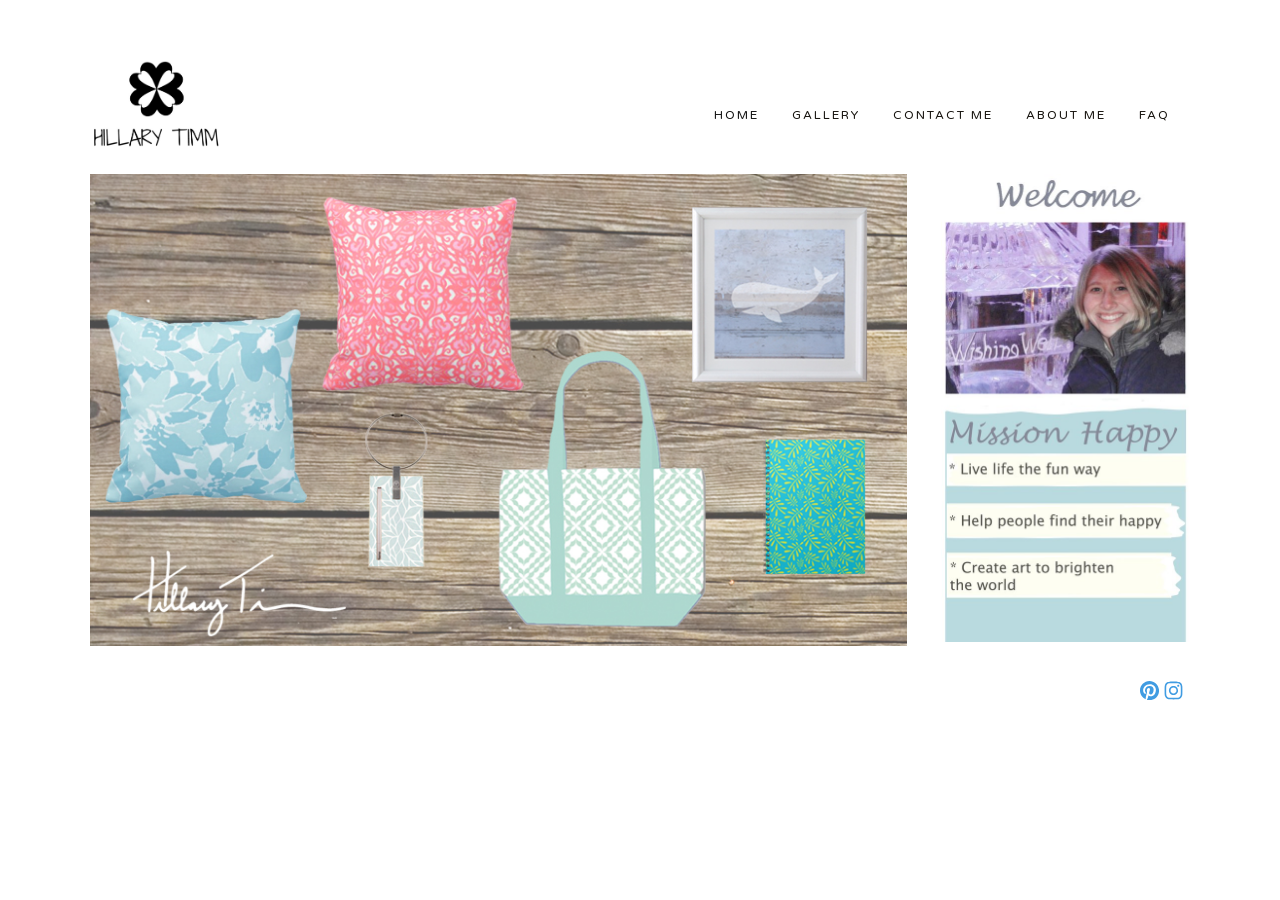
==== index.html @ 443a9457 "Add files via upload" ====
<!doctype html>
<html xmlns:og="http://opengraphprotocol.org/schema/" xmlns:fb="http://www.facebook.com/2008/fbml" lang="en-US" >

<head>
  <meta http-equiv="X-UA-Compatible" content="IE=edge,chrome=1">
  
  <meta name="viewport" content="initial-scale=1">
  
  <!-- This is Squarespace. --><!-- hillary-timm-cglc -->
<!--<base href="">-->
<meta charset="utf-8" />
<title>Hillary Timm Art- Abstract Landscapes, Ocean Paintings, Floral Patterns &amp; Happiness Blog</title>
<meta http-equiv="Accept-CH" content="Sec-CH-UA-Platform-Version, Sec-CH-UA-Model" /><link rel="icon" type="image/x-icon" href="../images.squarespace-cdn.com/content/v1/519a6459e4b089748334a976/1371354150783-8NA0B763M0FWUI7TB2IR/favicon.ico%EF%B9%96format=100w.png"/>
<link rel="canonical" href="index.html"/>
<meta property="og:site_name" content="Hillary Timm Art- Abstract Landscapes, Ocean Paintings, Floral Patterns &amp; Happiness Blog"/>
<meta property="og:title" content="Hillary Timm Art- Abstract Landscapes, Ocean Paintings, Floral Patterns &amp; Happiness Blog"/>
<meta property="og:url" content="http://hillarytimm.com"/>
<meta property="og:type" content="website"/>
<meta property="og:description" content="Hillary Timm's Art &amp; Happines Blog - Floral, Ocean, and Abstract paintings &amp; patterns to brighten your home."/>
<meta property="og:image" content="../images.squarespace-cdn.com/content/519a6459e4b089748334a976/1371352616609-HED6QHQBAITQ2CLK4DFD/Logo_NameBottom%EF%B9%96content-type=image%EA%A4%B7jpeg.jpg"/>
<meta property="og:image:width" content="629"/>
<meta property="og:image:height" content="447"/>
<meta itemprop="name" content="Hillary Timm Art- Abstract Landscapes, Ocean Paintings, Floral Patterns &amp; Happiness Blog"/>
<meta itemprop="url" content="http://hillarytimm.com"/>
<meta itemprop="description" content="Hillary Timm's Art &amp; Happines Blog - Floral, Ocean, and Abstract paintings &amp; patterns to brighten your home."/>
<meta itemprop="thumbnailUrl" content="../images.squarespace-cdn.com/content/519a6459e4b089748334a976/1371352616609-HED6QHQBAITQ2CLK4DFD/Logo_NameBottom%EF%B9%96content-type=image%EA%A4%B7jpeg.jpg"/>
<link rel="image_src" href="../images.squarespace-cdn.com/content/519a6459e4b089748334a976/1371352616609-HED6QHQBAITQ2CLK4DFD/Logo_NameBottom%EF%B9%96content-type=image%EA%A4%B7jpeg.jpg" />
<meta itemprop="image" content="../images.squarespace-cdn.com/content/519a6459e4b089748334a976/1371352616609-HED6QHQBAITQ2CLK4DFD/Logo_NameBottom%EF%B9%96content-type=image%EA%A4%B7jpeg.jpg"/>
<meta name="twitter:title" content="Hillary Timm Art- Abstract Landscapes, Ocean Paintings, Floral Patterns &amp; Happiness Blog"/>
<meta name="twitter:image" content="../images.squarespace-cdn.com/content/519a6459e4b089748334a976/1371352616609-HED6QHQBAITQ2CLK4DFD/Logo_NameBottom%EF%B9%96content-type=image%EA%A4%B7jpeg.jpg"/>
<meta name="twitter:url" content="http://hillarytimm.com"/>
<meta name="twitter:card" content="summary"/>
<meta name="twitter:description" content="Hillary Timm's Art &amp; Happines Blog - Floral, Ocean, and Abstract paintings &amp; patterns to brighten your home."/>
<meta name="description" content="Hillary Timm's Art &amp; Happines Blog - Floral, Ocean, and Abstract paintings 
&amp; patterns to brighten your home." />
<link rel="preconnect" href="../images.squarespace-cdn.com/index.txt">
<link rel="preconnect" href="https://use.typekit.net">
<link rel="preconnect" href="https://p.typekit.net">
<script type="text/javascript" src="../use.typekit.net/ik/[base64].js" async fetchpriority="high" onload="try{Typekit.load();}catch(e){} document.documentElement.classList.remove('wf-loading');"></script>
<script>document.documentElement.classList.add('wf-loading')</script>
<style>@keyframes fonts-loading { 0%, 99% { color: transparent; } } html.wf-loading * { animation: fonts-loading 3s; }</style>
<link rel="preconnect" href="https://fonts.gstatic.com">
<link rel="stylesheet" href="../fonts.googleapis.com/css2%EF%B9%96family=Varela+Round%EF%B9%95ital,wght@0,400&amp;family=Shadows+Into+Light%EF%B9%95ital,wght@0,400.css"><script type="text/javascript" defer="true" nomodule="nomodule" src="../assets.squarespace.com/@sqs/polyfiller/1.6/legacy.js"></script>
<script type="text/javascript" defer="true" src="../assets.squarespace.com/@sqs/polyfiller/1.6/modern.js"></script>
<script type="text/javascript">SQUARESPACE_ROLLUPS = {};</script>
<script>(function(rollups, name) { if (!rollups[name]) { rollups[name] = {}; } rollups[name].js = ["//assets.squarespace.com/universal/scripts-compressed/extract-css-runtime-b59c148af84c1de5-min.en-US.js"]; })(SQUARESPACE_ROLLUPS, 'squarespace-extract_css_runtime');</script>
<script src="../assets.squarespace.com/universal/scripts-compressed/extract-css-runtime-b59c148af84c1de5-min.en-US.js" defer ></script><script>(function(rollups, name) { if (!rollups[name]) { rollups[name] = {}; } rollups[name].js = ["//assets.squarespace.com/universal/scripts-compressed/extract-css-moment-js-vendor-6f2a1f6ec9a41489-min.en-US.js"]; })(SQUARESPACE_ROLLUPS, 'squarespace-extract_css_moment_js_vendor');</script>
<script src="../assets.squarespace.com/universal/scripts-compressed/extract-css-moment-js-vendor-6f2a1f6ec9a41489-min.en-US.js" defer ></script><script>(function(rollups, name) { if (!rollups[name]) { rollups[name] = {}; } rollups[name].js = ["//assets.squarespace.com/universal/scripts-compressed/cldr-resource-pack-7a2fb19c02b976ee-min.en-US.js"]; })(SQUARESPACE_ROLLUPS, 'squarespace-cldr_resource_pack');</script>
<script src="../assets.squarespace.com/universal/scripts-compressed/cldr-resource-pack-7a2fb19c02b976ee-min.en-US.js" defer ></script><script>(function(rollups, name) { if (!rollups[name]) { rollups[name] = {}; } rollups[name].js = ["//assets.squarespace.com/universal/scripts-compressed/common-vendors-stable-fbd854d40b0804b7-min.en-US.js"]; })(SQUARESPACE_ROLLUPS, 'squarespace-common_vendors_stable');</script>
<script src="../assets.squarespace.com/universal/scripts-compressed/common-vendors-stable-fbd854d40b0804b7-min.en-US.js" defer ></script><script>(function(rollups, name) { if (!rollups[name]) { rollups[name] = {}; } rollups[name].js = ["//assets.squarespace.com/universal/scripts-compressed/common-vendors-e53e2305d3856d4d-min.en-US.js"]; })(SQUARESPACE_ROLLUPS, 'squarespace-common_vendors');</script>
<script src="../assets.squarespace.com/universal/scripts-compressed/common-vendors-e53e2305d3856d4d-min.en-US.js" defer ></script><script>(function(rollups, name) { if (!rollups[name]) { rollups[name] = {}; } rollups[name].js = ["//assets.squarespace.com/universal/scripts-compressed/common-8cd6a9c98cdcc79b-min.en-US.js"]; })(SQUARESPACE_ROLLUPS, 'squarespace-common');</script>
<script src="../assets.squarespace.com/universal/scripts-compressed/common-8cd6a9c98cdcc79b-min.en-US.js" defer ></script><script>(function(rollups, name) { if (!rollups[name]) { rollups[name] = {}; } rollups[name].js = ["//assets.squarespace.com/universal/scripts-compressed/performance-dc0c805d405b89d8-min.en-US.js"]; })(SQUARESPACE_ROLLUPS, 'squarespace-performance');</script>
<script src="../assets.squarespace.com/universal/scripts-compressed/performance-dc0c805d405b89d8-min.en-US.js" defer ></script><script data-name="static-context">Static = window.Static || {}; Static.SQUARESPACE_CONTEXT = {"betaFeatureFlags":["campaigns_discount_section_in_blasts","marketing_landing_page","order_status_page_checkout_landing_enabled","marketing_automations","form_block_first_last_name_required","campaigns_table_v2","enable_modernized_pdp_m3_layout_data","contacts_and_campaigns_redesign","campaigns_discount_section_in_automations","campaigns_new_image_layout_picker","enable_form_submission_trigger","campaigns_import_discounts","i18n_beta_website_locales","campaigns_thumbnail_layout","campaigns_merch_state","modernized-pdp-m2-enabled","section-sdk-plp-faceted-search-enabled"],"facebookAppId":"314192535267336","facebookApiVersion":"v6.0","rollups":{"squarespace-announcement-bar":{"js":"//assets.squarespace.com/universal/scripts-compressed/announcement-bar-81652d83b2975a64-min.en-US.js"},"squarespace-audio-player":{"css":"//assets.squarespace.com/universal/styles-compressed/audio-player-b05f5197a871c566-min.en-US.css","js":"//assets.squarespace.com/universal/scripts-compressed/audio-player-75c51f8d6bdd100e-min.en-US.js"},"squarespace-blog-collection-list":{"css":"//assets.squarespace.com/universal/styles-compressed/blog-collection-list-b4046463b72f34e2-min.en-US.css","js":"//assets.squarespace.com/universal/scripts-compressed/blog-collection-list-18e9163ae35c22a4-min.en-US.js"},"squarespace-calendar-block-renderer":{"css":"//assets.squarespace.com/universal/styles-compressed/calendar-block-renderer-c3fef2a497c8e56b-min.en-US.css","js":"//assets.squarespace.com/universal/scripts-compressed/calendar-block-renderer-253e5568db1d7f2e-min.en-US.js"},"squarespace-chartjs-helpers":{"css":"//assets.squarespace.com/universal/styles-compressed/chartjs-helpers-96b256171ee039c1-min.en-US.css","js":"//assets.squarespace.com/universal/scripts-compressed/chartjs-helpers-e927fe6eaf52b604-min.en-US.js"},"squarespace-comments":{"css":"//assets.squarespace.com/universal/styles-compressed/comments-5a91f34c352e2846-min.en-US.css","js":"//assets.squarespace.com/universal/scripts-compressed/comments-be389c7980cf0d8e-min.en-US.js"},"squarespace-custom-css-popup":{"css":"//assets.squarespace.com/universal/styles-compressed/custom-css-popup-51f1ab3f5bca6459-min.en-US.css","js":"//assets.squarespace.com/universal/scripts-compressed/custom-css-popup-dde0e8be7af671a2-min.en-US.js"},"squarespace-dialog":{"css":"//assets.squarespace.com/universal/styles-compressed/dialog-b685267b794639f4-min.en-US.css","js":"//assets.squarespace.com/universal/scripts-compressed/dialog-c89121502ed4faa4-min.en-US.js"},"squarespace-events-collection":{"css":"//assets.squarespace.com/universal/styles-compressed/events-collection-c3fef2a497c8e56b-min.en-US.css","js":"//assets.squarespace.com/universal/scripts-compressed/events-collection-4f4b3f78245827bf-min.en-US.js"},"squarespace-form-rendering-utils":{"js":"//assets.squarespace.com/universal/scripts-compressed/form-rendering-utils-e8d3a7c382b9f43d-min.en-US.js"},"squarespace-forms":{"css":"//assets.squarespace.com/universal/styles-compressed/forms-0afd3c6ac30bbab1-min.en-US.css","js":"//assets.squarespace.com/universal/scripts-compressed/forms-42ba71c75c194299-min.en-US.js"},"squarespace-gallery-collection-list":{"css":"//assets.squarespace.com/universal/styles-compressed/gallery-collection-list-b4046463b72f34e2-min.en-US.css","js":"//assets.squarespace.com/universal/scripts-compressed/gallery-collection-list-874fe32851fd5abe-min.en-US.js"},"squarespace-image-zoom":{"css":"//assets.squarespace.com/universal/styles-compressed/image-zoom-b4046463b72f34e2-min.en-US.css","js":"//assets.squarespace.com/universal/scripts-compressed/image-zoom-0d1428e5443fc856-min.en-US.js"},"squarespace-pinterest":{"css":"//assets.squarespace.com/universal/styles-compressed/pinterest-b4046463b72f34e2-min.en-US.css","js":"//assets.squarespace.com/universal/scripts-compressed/pinterest-506d8673266d2da1-min.en-US.js"},"squarespace-popup-overlay":{"css":"//assets.squarespace.com/universal/styles-compressed/popup-overlay-b742b752f5880972-min.en-US.css","js":"//assets.squarespace.com/universal/scripts-compressed/popup-overlay-a9ed556ed72da7aa-min.en-US.js"},"squarespace-product-quick-view":{"css":"//assets.squarespace.com/universal/styles-compressed/product-quick-view-779dd40c54423f60-min.en-US.css","js":"//assets.squarespace.com/universal/scripts-compressed/product-quick-view-d2f18c385faa05c3-min.en-US.js"},"squarespace-products-collection-item-v2":{"css":"//assets.squarespace.com/universal/styles-compressed/products-collection-item-v2-b4046463b72f34e2-min.en-US.css","js":"//assets.squarespace.com/universal/scripts-compressed/products-collection-item-v2-c3c249b55311e080-min.en-US.js"},"squarespace-products-collection-list-v2":{"css":"//assets.squarespace.com/universal/styles-compressed/products-collection-list-v2-b4046463b72f34e2-min.en-US.css","js":"//assets.squarespace.com/universal/scripts-compressed/products-collection-list-v2-dfc4d8b1f2d48ea2-min.en-US.js"},"squarespace-search-page":{"css":"//assets.squarespace.com/universal/styles-compressed/search-page-90a67fc09b9b32c6-min.en-US.css","js":"//assets.squarespace.com/universal/scripts-compressed/search-page-0fbdfe762a124ac5-min.en-US.js"},"squarespace-search-preview":{"js":"//assets.squarespace.com/universal/scripts-compressed/search-preview-582259d3833fdbc5-min.en-US.js"},"squarespace-simple-liking":{"css":"//assets.squarespace.com/universal/styles-compressed/simple-liking-701bf8bbc05ec6aa-min.en-US.css","js":"//assets.squarespace.com/universal/scripts-compressed/simple-liking-b606d72129b88f6b-min.en-US.js"},"squarespace-social-buttons":{"css":"//assets.squarespace.com/universal/styles-compressed/social-buttons-95032e5fa98e47a5-min.en-US.css","js":"//assets.squarespace.com/universal/scripts-compressed/social-buttons-f70d002e97d2e896-min.en-US.js"},"squarespace-tourdates":{"css":"//assets.squarespace.com/universal/styles-compressed/tourdates-b4046463b72f34e2-min.en-US.css","js":"//assets.squarespace.com/universal/scripts-compressed/tourdates-b619684fbbfc9139-min.en-US.js"},"squarespace-website-overlays-manager":{"css":"//assets.squarespace.com/universal/styles-compressed/website-overlays-manager-07ea5a4e004e6710-min.en-US.css","js":"//assets.squarespace.com/universal/scripts-compressed/website-overlays-manager-99565e1bb40d3335-min.en-US.js"}},"pageType":2,"website":{"id":"519a6459e4b089748334a976","identifier":"hillary-timm-cglc","websiteType":1,"contentModifiedOn":1472791084144,"cloneable":false,"hasBeenCloneable":false,"siteStatus":{},"language":"en-US","translationLocale":"en-US","formattingLocale":"en-US","timeZone":"America/Los_Angeles","machineTimeZoneOffset":-28800000,"timeZoneOffset":-28800000,"timeZoneAbbr":"PST","siteTitle":"Hillary Timm Art- Abstract Landscapes, Ocean Paintings, Floral Patterns & Happiness Blog","fullSiteTitle":"Hillary Timm Art- Abstract Landscapes, Ocean Paintings, Floral Patterns & Happiness Blog","siteDescription":"<p>Art by Hillary Timm \u2013 Includes abstract landscape prints, ocean paintings, floral patterns<span> </span>and more.&nbsp;</p><p>The daily happiness blog features - happiness tips, motivational messages and art updates to brighten your day and give you the inside scoop on the artist.</p>","location":{"mapZoom":12.0,"mapLat":37.6138253,"mapLng":-122.48691940000003,"markerLat":37.6138253,"markerLng":-122.48691940000003,"addressTitle":"Art Studio","addressLine1":"","addressLine2":"Pacifica, Ca"},"logoImageId":"51bd2e28e4b0008f24e6aa3c","shareButtonOptions":{"3":true,"1":true,"2":true,"4":true,"6":true,"8":true,"7":true},"logoImageUrl":"//images.squarespace-cdn.com/content/v1/519a6459e4b089748334a976/1371352616609-HED6QHQBAITQ2CLK4DFD/Logo_NameBottom.jpg","authenticUrl":"http://hillarytimm.com","internalUrl":"http://hillary-timm-cglc.squarespace.com","baseUrl":"http://hillarytimm.com","primaryDomain":"hillarytimm.com","socialAccounts":[{"serviceId":19,"userId":"HillaryTimm","screenname":"HillaryTimm","addedOn":1369182945040,"profileUrl":"http://pinterest.com/HillaryTimm","iconEnabled":true,"serviceName":"pinterest"},{"serviceId":10,"userId":"341225005","userName":"hillarytimm","screenname":"Hillary Timm","addedOn":1374803609547,"profileUrl":"http://instagram.com/hillarytimm","iconUrl":"http://images.ak.instagram.com/profiles/profile_341225005_75sq_1372201628.jpg","collectionId":"51f1d699e4b04004aa60e687","iconEnabled":true,"serviceName":"instagram"}],"typekitId":"","statsMigrated":true,"imageMetadataProcessingEnabled":false,"showOwnerLogin":false},"websiteSettings":{"id":"519a6459e4b089748334a977","websiteId":"519a6459e4b089748334a976","type":"Business","subjects":[{"systemSubject":"other","otherSubject":"Design/Art"}],"country":"US","state":"AL","simpleLikingEnabled":true,"mobileInfoBarSettings":{"isContactEmailEnabled":false,"isContactPhoneNumberEnabled":false,"isLocationEnabled":false,"isBusinessHoursEnabled":false},"popupOverlaySettings":{"style":1,"enabledPages":[]},"commentLikesAllowed":true,"commentAnonAllowed":true,"commentThreaded":true,"commentApprovalRequired":false,"commentAvatarsOn":true,"commentSortType":2,"commentFlagThreshold":0,"commentFlagsAllowed":true,"commentEnableByDefault":true,"commentDisableAfterDaysDefault":0,"disqusShortname":"","commentsEnabled":true,"contactPhoneNumber":"415 323-0278","storeSettings":{"returnPolicy":"","termsOfService":"","privacyPolicy":"","expressCheckout":false,"continueShoppingLinkUrl":"/","useLightCart":false,"showNoteField":false,"shippingCountryDefaultValue":"US","billToShippingDefaultValue":false,"showShippingPhoneNumber":true,"isShippingPhoneRequired":false,"showBillingPhoneNumber":false,"isBillingPhoneRequired":false,"currenciesSupported":["USD"],"defaultCurrency":"USD","selectedCurrency":"USD","measurementStandard":1,"showCustomCheckoutForm":false,"checkoutPageMarketingOptInEnabled":true,"enableMailingListOptInByDefault":true,"sameAsRetailLocation":false,"merchandisingSettings":{"scarcityEnabledOnProductItems":false,"scarcityEnabledOnProductBlocks":false,"scarcityMessageType":"DEFAULT_SCARCITY_MESSAGE","scarcityThreshold":10,"multipleQuantityAllowedForServices":true,"restockNotificationsEnabled":false,"restockNotificationsSuccessText":"","restockNotificationsMailingListSignUpEnabled":false,"relatedProductsEnabled":false,"relatedProductsOrdering":"random","soldOutVariantsDropdownDisabled":false,"productComposerOptedIn":false,"productComposerABTestOptedOut":false,"productReviewsEnabled":false,"displayImportedProductReviewsEnabled":false,"hasOptedToCollectNativeReviews":false},"minimumOrderSubtotalEnabled":false,"addToCartConfirmationType":2,"isLive":true,"multipleQuantityAllowedForServices":true},"useEscapeKeyToLogin":true,"ssBadgeType":1,"ssBadgePosition":4,"ssBadgeVisibility":1,"ssBadgeDevices":1,"pinterestOverlayOptions":{"mode":"disabled"},"userAccountsSettings":{"loginAllowed":false,"signupAllowed":false}},"cookieSettings":{"isCookieBannerEnabled":false,"isRestrictiveCookiePolicyEnabled":false,"cookieBannerText":"","cookieBannerTheme":"","cookieBannerVariant":"","cookieBannerPosition":"","cookieBannerCtaVariant":"","cookieBannerCtaText":"","cookieBannerAcceptType":"OPT_IN","cookieBannerOptOutCtaText":"","cookieBannerHasOptOut":false,"cookieBannerHasManageCookies":true,"cookieBannerManageCookiesLabel":"","cookieBannerSavedPreferencesText":"","cookieBannerSavedPreferencesLayout":"PILL"},"websiteCloneable":false,"collection":{"title":"Home","id":"519a6459e4b089748334a97d","fullUrl":"/","publicCommentCount":0,"type":10,"permissionType":1},"subscribed":false,"appDomain":"squarespace.com","templateTweakable":true,"tweakJSON":{"outerPadding":"35px","pagePadding":"0px","product-gallery-auto-crop":"true","product-image-auto-crop":"true","topPadding":"15px","tweak-v1-related-products-title-spacing":"50px"},"templateId":"50521cf884aeb45fa5cfdb80","templateVersion":"7","pageFeatures":[1,2,4],"gmRenderKey":"QUl6YVN5Q0JUUk9xNkx1dkZfSUUxcjQ2LVQ0QWVUU1YtMGQ3bXk4","templateScriptsRootUrl":"https://static1.squarespace.com/static/ta/5052176b84aeb45fa5cfcc83/964/scripts/","impersonatedSession":false,"tzData":{"zones":[[-480,"US","P%sT",null]],"rules":{"US":[[1967,2006,null,"Oct","lastSun","2:00","0","S"],[1987,2006,null,"Apr","Sun>=1","2:00","1:00","D"],[2007,"max",null,"Mar","Sun>=8","2:00","1:00","D"],[2007,"max",null,"Nov","Sun>=1","2:00","0","S"]]}},"showAnnouncementBar":false,"recaptchaEnterpriseContext":{"recaptchaEnterpriseSiteKey":"6LdDFQwjAAAAAPigEvvPgEVbb7QBm-TkVJdDTlAv"},"i18nContext":{"timeZoneData":{"id":"America/Los_Angeles","name":"Pacific Time"}},"env":"PRODUCTION","visitorFormContext":{"formFieldFormats":{"initialAddressFormat":{"id":0,"type":"ADDRESS","country":"US","labelLocale":"en","fields":[{"type":"FIELD","label":"Address Line 1","identifier":"Line1","length":0,"required":true,"metadata":{"autocomplete":"address-line1"}},{"type":"SEPARATOR","label":"\n","identifier":"Newline","length":0,"required":false,"metadata":{}},{"type":"FIELD","label":"Address Line 2","identifier":"Line2","length":0,"required":false,"metadata":{"autocomplete":"address-line2"}},{"type":"SEPARATOR","label":"\n","identifier":"Newline","length":0,"required":false,"metadata":{}},{"type":"FIELD","label":"City","identifier":"City","length":0,"required":true,"metadata":{"autocomplete":"address-level2"}},{"type":"SEPARATOR","label":",","identifier":"Comma","length":0,"required":false,"metadata":{}},{"type":"SEPARATOR","label":" ","identifier":"Space","length":0,"required":false,"metadata":{}},{"type":"FIELD","label":"State","identifier":"State","length":0,"required":true,"metadata":{"autocomplete":"address-level1"}},{"type":"SEPARATOR","label":" ","identifier":"Space","length":0,"required":false,"metadata":{}},{"type":"FIELD","label":"ZIP Code","identifier":"Zip","length":0,"required":true,"metadata":{"autocomplete":"postal-code"}}]},"countries":[{"name":"Afghanistan","code":"AF","phoneCode":"+93"},{"name":"\u00C5land Islands","code":"AX","phoneCode":"+358"},{"name":"Albania","code":"AL","phoneCode":"+355"},{"name":"Algeria","code":"DZ","phoneCode":"+213"},{"name":"American Samoa","code":"AS","phoneCode":"+1"},{"name":"Andorra","code":"AD","phoneCode":"+376"},{"name":"Angola","code":"AO","phoneCode":"+244"},{"name":"Anguilla","code":"AI","phoneCode":"+1"},{"name":"Antigua & Barbuda","code":"AG","phoneCode":"+1"},{"name":"Argentina","code":"AR","phoneCode":"+54"},{"name":"Armenia","code":"AM","phoneCode":"+374"},{"name":"Aruba","code":"AW","phoneCode":"+297"},{"name":"Ascension Island","code":"AC","phoneCode":"+247"},{"name":"Australia","code":"AU","phoneCode":"+61"},{"name":"Austria","code":"AT","phoneCode":"+43"},{"name":"Azerbaijan","code":"AZ","phoneCode":"+994"},{"name":"Bahamas","code":"BS","phoneCode":"+1"},{"name":"Bahrain","code":"BH","phoneCode":"+973"},{"name":"Bangladesh","code":"BD","phoneCode":"+880"},{"name":"Barbados","code":"BB","phoneCode":"+1"},{"name":"Belarus","code":"BY","phoneCode":"+375"},{"name":"Belgium","code":"BE","phoneCode":"+32"},{"name":"Belize","code":"BZ","phoneCode":"+501"},{"name":"Benin","code":"BJ","phoneCode":"+229"},{"name":"Bermuda","code":"BM","phoneCode":"+1"},{"name":"Bhutan","code":"BT","phoneCode":"+975"},{"name":"Bolivia","code":"BO","phoneCode":"+591"},{"name":"Bosnia & Herzegovina","code":"BA","phoneCode":"+387"},{"name":"Botswana","code":"BW","phoneCode":"+267"},{"name":"Brazil","code":"BR","phoneCode":"+55"},{"name":"British Indian Ocean Territory","code":"IO","phoneCode":"+246"},{"name":"British Virgin Islands","code":"VG","phoneCode":"+1"},{"name":"Brunei","code":"BN","phoneCode":"+673"},{"name":"Bulgaria","code":"BG","phoneCode":"+359"},{"name":"Burkina Faso","code":"BF","phoneCode":"+226"},{"name":"Burundi","code":"BI","phoneCode":"+257"},{"name":"Cambodia","code":"KH","phoneCode":"+855"},{"name":"Cameroon","code":"CM","phoneCode":"+237"},{"name":"Canada","code":"CA","phoneCode":"+1"},{"name":"Cape Verde","code":"CV","phoneCode":"+238"},{"name":"Caribbean Netherlands","code":"BQ","phoneCode":"+599"},{"name":"Cayman Islands","code":"KY","phoneCode":"+1"},{"name":"Central African Republic","code":"CF","phoneCode":"+236"},{"name":"Chad","code":"TD","phoneCode":"+235"},{"name":"Chile","code":"CL","phoneCode":"+56"},{"name":"China","code":"CN","phoneCode":"+86"},{"name":"Christmas Island","code":"CX","phoneCode":"+61"},{"name":"Cocos (Keeling) Islands","code":"CC","phoneCode":"+61"},{"name":"Colombia","code":"CO","phoneCode":"+57"},{"name":"Comoros","code":"KM","phoneCode":"+269"},{"name":"Congo - Brazzaville","code":"CG","phoneCode":"+242"},{"name":"Congo - Kinshasa","code":"CD","phoneCode":"+243"},{"name":"Cook Islands","code":"CK","phoneCode":"+682"},{"name":"Costa Rica","code":"CR","phoneCode":"+506"},{"name":"C\u00F4te d\u2019Ivoire","code":"CI","phoneCode":"+225"},{"name":"Croatia","code":"HR","phoneCode":"+385"},{"name":"Cuba","code":"CU","phoneCode":"+53"},{"name":"Cura\u00E7ao","code":"CW","phoneCode":"+599"},{"name":"Cyprus","code":"CY","phoneCode":"+357"},{"name":"Czechia","code":"CZ","phoneCode":"+420"},{"name":"Denmark","code":"DK","phoneCode":"+45"},{"name":"Djibouti","code":"DJ","phoneCode":"+253"},{"name":"Dominica","code":"DM","phoneCode":"+1"},{"name":"Dominican Republic","code":"DO","phoneCode":"+1"},{"name":"Ecuador","code":"EC","phoneCode":"+593"},{"name":"Egypt","code":"EG","phoneCode":"+20"},{"name":"El Salvador","code":"SV","phoneCode":"+503"},{"name":"Equatorial Guinea","code":"GQ","phoneCode":"+240"},{"name":"Eritrea","code":"ER","phoneCode":"+291"},{"name":"Estonia","code":"EE","phoneCode":"+372"},{"name":"Eswatini","code":"SZ","phoneCode":"+268"},{"name":"Ethiopia","code":"ET","phoneCode":"+251"},{"name":"Falkland Islands","code":"FK","phoneCode":"+500"},{"name":"Faroe Islands","code":"FO","phoneCode":"+298"},{"name":"Fiji","code":"FJ","phoneCode":"+679"},{"name":"Finland","code":"FI","phoneCode":"+358"},{"name":"France","code":"FR","phoneCode":"+33"},{"name":"French Guiana","code":"GF","phoneCode":"+594"},{"name":"French Polynesia","code":"PF","phoneCode":"+689"},{"name":"Gabon","code":"GA","phoneCode":"+241"},{"name":"Gambia","code":"GM","phoneCode":"+220"},{"name":"Georgia","code":"GE","phoneCode":"+995"},{"name":"Germany","code":"DE","phoneCode":"+49"},{"name":"Ghana","code":"GH","phoneCode":"+233"},{"name":"Gibraltar","code":"GI","phoneCode":"+350"},{"name":"Greece","code":"GR","phoneCode":"+30"},{"name":"Greenland","code":"GL","phoneCode":"+299"},{"name":"Grenada","code":"GD","phoneCode":"+1"},{"name":"Guadeloupe","code":"GP","phoneCode":"+590"},{"name":"Guam","code":"GU","phoneCode":"+1"},{"name":"Guatemala","code":"GT","phoneCode":"+502"},{"name":"Guernsey","code":"GG","phoneCode":"+44"},{"name":"Guinea","code":"GN","phoneCode":"+224"},{"name":"Guinea-Bissau","code":"GW","phoneCode":"+245"},{"name":"Guyana","code":"GY","phoneCode":"+592"},{"name":"Haiti","code":"HT","phoneCode":"+509"},{"name":"Honduras","code":"HN","phoneCode":"+504"},{"name":"Hong Kong SAR China","code":"HK","phoneCode":"+852"},{"name":"Hungary","code":"HU","phoneCode":"+36"},{"name":"Iceland","code":"IS","phoneCode":"+354"},{"name":"India","code":"IN","phoneCode":"+91"},{"name":"Indonesia","code":"ID","phoneCode":"+62"},{"name":"Iran","code":"IR","phoneCode":"+98"},{"name":"Iraq","code":"IQ","phoneCode":"+964"},{"name":"Ireland","code":"IE","phoneCode":"+353"},{"name":"Isle of Man","code":"IM","phoneCode":"+44"},{"name":"Israel","code":"IL","phoneCode":"+972"},{"name":"Italy","code":"IT","phoneCode":"+39"},{"name":"Jamaica","code":"JM","phoneCode":"+1"},{"name":"Japan","code":"JP","phoneCode":"+81"},{"name":"Jersey","code":"JE","phoneCode":"+44"},{"name":"Jordan","code":"JO","phoneCode":"+962"},{"name":"Kazakhstan","code":"KZ","phoneCode":"+7"},{"name":"Kenya","code":"KE","phoneCode":"+254"},{"name":"Kiribati","code":"KI","phoneCode":"+686"},{"name":"Kosovo","code":"XK","phoneCode":"+383"},{"name":"Kuwait","code":"KW","phoneCode":"+965"},{"name":"Kyrgyzstan","code":"KG","phoneCode":"+996"},{"name":"Laos","code":"LA","phoneCode":"+856"},{"name":"Latvia","code":"LV","phoneCode":"+371"},{"name":"Lebanon","code":"LB","phoneCode":"+961"},{"name":"Lesotho","code":"LS","phoneCode":"+266"},{"name":"Liberia","code":"LR","phoneCode":"+231"},{"name":"Libya","code":"LY","phoneCode":"+218"},{"name":"Liechtenstein","code":"LI","phoneCode":"+423"},{"name":"Lithuania","code":"LT","phoneCode":"+370"},{"name":"Luxembourg","code":"LU","phoneCode":"+352"},{"name":"Macao SAR China","code":"MO","phoneCode":"+853"},{"name":"Madagascar","code":"MG","phoneCode":"+261"},{"name":"Malawi","code":"MW","phoneCode":"+265"},{"name":"Malaysia","code":"MY","phoneCode":"+60"},{"name":"Maldives","code":"MV","phoneCode":"+960"},{"name":"Mali","code":"ML","phoneCode":"+223"},{"name":"Malta","code":"MT","phoneCode":"+356"},{"name":"Marshall Islands","code":"MH","phoneCode":"+692"},{"name":"Martinique","code":"MQ","phoneCode":"+596"},{"name":"Mauritania","code":"MR","phoneCode":"+222"},{"name":"Mauritius","code":"MU","phoneCode":"+230"},{"name":"Mayotte","code":"YT","phoneCode":"+262"},{"name":"Mexico","code":"MX","phoneCode":"+52"},{"name":"Micronesia","code":"FM","phoneCode":"+691"},{"name":"Moldova","code":"MD","phoneCode":"+373"},{"name":"Monaco","code":"MC","phoneCode":"+377"},{"name":"Mongolia","code":"MN","phoneCode":"+976"},{"name":"Montenegro","code":"ME","phoneCode":"+382"},{"name":"Montserrat","code":"MS","phoneCode":"+1"},{"name":"Morocco","code":"MA","phoneCode":"+212"},{"name":"Mozambique","code":"MZ","phoneCode":"+258"},{"name":"Myanmar (Burma)","code":"MM","phoneCode":"+95"},{"name":"Namibia","code":"NA","phoneCode":"+264"},{"name":"Nauru","code":"NR","phoneCode":"+674"},{"name":"Nepal","code":"NP","phoneCode":"+977"},{"name":"Netherlands","code":"NL","phoneCode":"+31"},{"name":"New Caledonia","code":"NC","phoneCode":"+687"},{"name":"New Zealand","code":"NZ","phoneCode":"+64"},{"name":"Nicaragua","code":"NI","phoneCode":"+505"},{"name":"Niger","code":"NE","phoneCode":"+227"},{"name":"Nigeria","code":"NG","phoneCode":"+234"},{"name":"Niue","code":"NU","phoneCode":"+683"},{"name":"Norfolk Island","code":"NF","phoneCode":"+672"},{"name":"Northern Mariana Islands","code":"MP","phoneCode":"+1"},{"name":"North Korea","code":"KP","phoneCode":"+850"},{"name":"North Macedonia","code":"MK","phoneCode":"+389"},{"name":"Norway","code":"NO","phoneCode":"+47"},{"name":"Oman","code":"OM","phoneCode":"+968"},{"name":"Pakistan","code":"PK","phoneCode":"+92"},{"name":"Palau","code":"PW","phoneCode":"+680"},{"name":"Palestinian Territories","code":"PS","phoneCode":"+970"},{"name":"Panama","code":"PA","phoneCode":"+507"},{"name":"Papua New Guinea","code":"PG","phoneCode":"+675"},{"name":"Paraguay","code":"PY","phoneCode":"+595"},{"name":"Peru","code":"PE","phoneCode":"+51"},{"name":"Philippines","code":"PH","phoneCode":"+63"},{"name":"Poland","code":"PL","phoneCode":"+48"},{"name":"Portugal","code":"PT","phoneCode":"+351"},{"name":"Puerto Rico","code":"PR","phoneCode":"+1"},{"name":"Qatar","code":"QA","phoneCode":"+974"},{"name":"R\u00E9union","code":"RE","phoneCode":"+262"},{"name":"Romania","code":"RO","phoneCode":"+40"},{"name":"Russia","code":"RU","phoneCode":"+7"},{"name":"Rwanda","code":"RW","phoneCode":"+250"},{"name":"Samoa","code":"WS","phoneCode":"+685"},{"name":"San Marino","code":"SM","phoneCode":"+378"},{"name":"S\u00E3o Tom\u00E9 & Pr\u00EDncipe","code":"ST","phoneCode":"+239"},{"name":"Saudi Arabia","code":"SA","phoneCode":"+966"},{"name":"Senegal","code":"SN","phoneCode":"+221"},{"name":"Serbia","code":"RS","phoneCode":"+381"},{"name":"Seychelles","code":"SC","phoneCode":"+248"},{"name":"Sierra Leone","code":"SL","phoneCode":"+232"},{"name":"Singapore","code":"SG","phoneCode":"+65"},{"name":"Sint Maarten","code":"SX","phoneCode":"+1"},{"name":"Slovakia","code":"SK","phoneCode":"+421"},{"name":"Slovenia","code":"SI","phoneCode":"+386"},{"name":"Solomon Islands","code":"SB","phoneCode":"+677"},{"name":"Somalia","code":"SO","phoneCode":"+252"},{"name":"South Africa","code":"ZA","phoneCode":"+27"},{"name":"South Korea","code":"KR","phoneCode":"+82"},{"name":"South Sudan","code":"SS","phoneCode":"+211"},{"name":"Spain","code":"ES","phoneCode":"+34"},{"name":"Sri Lanka","code":"LK","phoneCode":"+94"},{"name":"St. Barth\u00E9lemy","code":"BL","phoneCode":"+590"},{"name":"St. Helena","code":"SH","phoneCode":"+290"},{"name":"St. Kitts & Nevis","code":"KN","phoneCode":"+1"},{"name":"St. Lucia","code":"LC","phoneCode":"+1"},{"name":"St. Martin","code":"MF","phoneCode":"+590"},{"name":"St. Pierre & Miquelon","code":"PM","phoneCode":"+508"},{"name":"St. Vincent & Grenadines","code":"VC","phoneCode":"+1"},{"name":"Sudan","code":"SD","phoneCode":"+249"},{"name":"Suriname","code":"SR","phoneCode":"+597"},{"name":"Svalbard & Jan Mayen","code":"SJ","phoneCode":"+47"},{"name":"Sweden","code":"SE","phoneCode":"+46"},{"name":"Switzerland","code":"CH","phoneCode":"+41"},{"name":"Syria","code":"SY","phoneCode":"+963"},{"name":"Taiwan","code":"TW","phoneCode":"+886"},{"name":"Tajikistan","code":"TJ","phoneCode":"+992"},{"name":"Tanzania","code":"TZ","phoneCode":"+255"},{"name":"Thailand","code":"TH","phoneCode":"+66"},{"name":"Timor-Leste","code":"TL","phoneCode":"+670"},{"name":"Togo","code":"TG","phoneCode":"+228"},{"name":"Tokelau","code":"TK","phoneCode":"+690"},{"name":"Tonga","code":"TO","phoneCode":"+676"},{"name":"Trinidad & Tobago","code":"TT","phoneCode":"+1"},{"name":"Tristan da Cunha","code":"TA","phoneCode":"+290"},{"name":"Tunisia","code":"TN","phoneCode":"+216"},{"name":"T\u00FCrkiye","code":"TR","phoneCode":"+90"},{"name":"Turkmenistan","code":"TM","phoneCode":"+993"},{"name":"Turks & Caicos Islands","code":"TC","phoneCode":"+1"},{"name":"Tuvalu","code":"TV","phoneCode":"+688"},{"name":"U.S. Virgin Islands","code":"VI","phoneCode":"+1"},{"name":"Uganda","code":"UG","phoneCode":"+256"},{"name":"Ukraine","code":"UA","phoneCode":"+380"},{"name":"United Arab Emirates","code":"AE","phoneCode":"+971"},{"name":"United Kingdom","code":"GB","phoneCode":"+44"},{"name":"United States","code":"US","phoneCode":"+1"},{"name":"Uruguay","code":"UY","phoneCode":"+598"},{"name":"Uzbekistan","code":"UZ","phoneCode":"+998"},{"name":"Vanuatu","code":"VU","phoneCode":"+678"},{"name":"Vatican City","code":"VA","phoneCode":"+39"},{"name":"Venezuela","code":"VE","phoneCode":"+58"},{"name":"Vietnam","code":"VN","phoneCode":"+84"},{"name":"Wallis & Futuna","code":"WF","phoneCode":"+681"},{"name":"Western Sahara","code":"EH","phoneCode":"+212"},{"name":"Yemen","code":"YE","phoneCode":"+967"},{"name":"Zambia","code":"ZM","phoneCode":"+260"},{"name":"Zimbabwe","code":"ZW","phoneCode":"+263"}],"initialPhoneFormat":{"id":0,"type":"PHONE_NUMBER","country":"US","labelLocale":"en-US","fields":[{"type":"SEPARATOR","label":"(","identifier":"LeftParen","length":0,"required":false,"metadata":{}},{"type":"FIELD","label":"1","identifier":"1","length":3,"required":false,"metadata":{}},{"type":"SEPARATOR","label":")","identifier":"RightParen","length":0,"required":false,"metadata":{}},{"type":"SEPARATOR","label":" ","identifier":"Space","length":0,"required":false,"metadata":{}},{"type":"FIELD","label":"2","identifier":"2","length":3,"required":false,"metadata":{}},{"type":"SEPARATOR","label":"-","identifier":"Dash","length":0,"required":false,"metadata":{}},{"type":"FIELD","label":"3","identifier":"3","length":14,"required":false,"metadata":{}}]},"initialNameOrder":"GIVEN_FIRST"},"localizedStrings":{"validation":{"noValidSelection":"A valid selection must be made.","invalidUrl":"Must be a valid URL.","stringTooLong":"Value should have a length no longer than {0}.","containsInvalidKey":"{0} contains an invalid key.","invalidTwitterUsername":"Must be a valid Twitter username.","valueOutsideRange":"Value must be in the range {0} to {1}.","invalidPassword":"Passwords should not contain whitespace.","missingRequiredSubfields":"{0} is missing required subfields: {1}","invalidCurrency":"Currency value should be formatted like 1234 or 123.99.","invalidMapSize":"Value should contain exactly {0} elements.","subfieldsRequired":"All fields in {0} are required.","formSubmissionFailed":"Form submission failed. Review the following information: {0}.","invalidCountryCode":"Country code should have an optional plus and up to 4 digits.","invalidDate":"This is not a real date.","required":"{0} is required.","invalidStringLength":"Value should be {0} characters long.","invalidEmail":"Email addresses should follow the format user@domain.com.","invalidListLength":"Value should be {0} elements long.","allEmpty":"Please fill out at least one form field.","missingRequiredQuestion":"Missing a required question.","invalidQuestion":"Contained an invalid question.","captchaFailure":"Captcha validation failed. Please try again.","stringTooShort":"Value should have a length of at least {0}.","invalid":"{0} is not valid.","formErrors":"Form Errors","containsInvalidValue":"{0} contains an invalid value.","invalidUnsignedNumber":"Numbers must contain only digits and no other characters.","invalidName":"Valid names contain only letters, numbers, spaces, ', or - characters."},"submit":"Submit","status":{"title":"{@} Block","learnMore":"Learn more"},"name":{"firstName":"First Name","lastName":"Last Name"},"lightbox":{"openForm":"Open Form"},"likert":{"agree":"Agree","stronglyDisagree":"Strongly Disagree","disagree":"Disagree","stronglyAgree":"Strongly Agree","neutral":"Neutral"},"time":{"am":"AM","second":"Second","pm":"PM","minute":"Minute","amPm":"AM/PM","hour":"Hour"},"notFound":"Form not found.","date":{"yyyy":"YYYY","year":"Year","mm":"MM","day":"Day","month":"Month","dd":"DD"},"phone":{"country":"Country","number":"Number","prefix":"Prefix","areaCode":"Area Code","line":"Line"},"submitError":"Unable to submit form. Please try again later.","address":{"stateProvince":"State/Province","country":"Country","zipPostalCode":"Zip/Postal Code","address2":"Address 2","address1":"Address 1","city":"City"},"email":{"signUp":"Sign up for news and updates"},"cannotSubmitDemoForm":"This is a demo form and cannot be submitted.","required":"(required)","invalidData":"Invalid form data."}}};</script><script type="module">Squarespace.load(window);</script>
<script data-sqs-type="imageloader-bootstrapper" type="module">if(window.ImageLoader) window.ImageLoader.bootstrap({}, document);</script>
<script type="module">Squarespace.afterBodyLoad(Y);</script>
<script type="application/ld+json">{"url":"http://hillarytimm.com","name":"Hillary Timm Art- Abstract Landscapes, Ocean Paintings, Floral Patterns & Happiness Blog","description":"<p>Art by Hillary Timm \u2013 Includes abstract landscape prints, ocean paintings, floral patterns<span> </span>and more.&nbsp;</p><p>The daily happiness blog features - happiness tips, motivational messages and art updates to brighten your day and give you the inside scoop on the artist.</p>","image":"//images.squarespace-cdn.com/content/v1/519a6459e4b089748334a976/1371352616609-HED6QHQBAITQ2CLK4DFD/Logo_NameBottom.jpg","@context":"http://schema.org","@type":"WebSite"}</script><script type="application/ld+json">{"legalName":"Art Studio","address":"Pacifica, Ca","email":"HillaryTi@gmail.com","telephone":"415 323-0278","sameAs":["http://pinterest.com/HillaryTimm","http://instagram.com/hillarytimm"],"@context":"http://schema.org","@type":"Organization"}</script><script type="application/ld+json">{"address":"Pacifica, Ca","image":"https://static1.squarespace.com/static/519a6459e4b089748334a976/t/51bd2e28e4b0008f24e6aa3c/1472791084144/","name":"Art Studio","@context":"http://schema.org","@type":"LocalBusiness"}</script><link rel="stylesheet" type="text/css" href="../static1.squarespace.com/static/sitecss/519a6459e4b089748334a976/189/50521cf884aeb45fa5cfdb80/519ba303e4b0b8a72dd01665/964/site.css"/><script>Static.COOKIE_BANNER_CAPABLE = true;</script>
<script async src="../www.googletagmanager.com/gtag/js%EF%B9%96id=UA-7195986-2.js"></script><script>window.dataLayer = window.dataLayer || [];function gtag(){dataLayer.push(arguments);}gtag('js', new Date());gtag('set', 'developer_id.dZjQwMz', true);gtag('config', 'UA-7195986-2');</script><!-- End of Squarespace Headers -->
  <script defer="true" src="../static1.squarespace.com/static/ta/5052176b84aeb45fa5cfcc83/964/scripts/site-bundle.js" type="text/javascript"></script>
</head>

<body class="page-borders-none canvas-style-masthead-logo-left  header-subtitle-none banner-alignment-center blog-layout-center project-layout-left-sidebar thumbnails-on-open-page-show-all social-icon-style-normal    hide-page-title hide-page-title-underline  hide-article-author    event-thumbnails event-thumbnail-size-32-standard event-date-label event-date-label-time event-list-show-cats event-list-date event-list-time event-list-address   event-icalgcal-links  event-excerpts  event-item-back-link    product-list-titles-under product-list-alignment-center product-item-size-11-square product-image-auto-crop product-gallery-size-11-square product-gallery-auto-crop show-product-price show-product-item-nav product-social-sharing tweak-v1-related-products-image-aspect-ratio-11-square tweak-v1-related-products-details-alignment-center newsletter-style-dark  opentable-style-light small-button-style-solid small-button-shape-square medium-button-style-solid medium-button-shape-square large-button-style-solid large-button-shape-square image-block-poster-text-alignment-center image-block-card-dynamic-font-sizing image-block-card-content-position-center image-block-card-text-alignment-left image-block-overlap-dynamic-font-sizing image-block-overlap-content-position-center image-block-overlap-text-alignment-left image-block-collage-dynamic-font-sizing image-block-collage-content-position-top image-block-collage-text-alignment-left image-block-stack-dynamic-font-sizing image-block-stack-text-alignment-left button-style-default button-corner-style-square tweak-product-quick-view-button-style-floating tweak-product-quick-view-button-position-bottom tweak-product-quick-view-lightbox-excerpt-display-truncate tweak-product-quick-view-lightbox-show-arrows tweak-product-quick-view-lightbox-show-close-button tweak-product-quick-view-lightbox-controls-weight-light native-currency-code-usd collection-type-page collection-519a6459e4b089748334a97d collection-layout-default homepage mobile-style-available logo-image" id="collection-519a6459e4b089748334a97d">

  <div id="canvas">

    <div id="mobileNav" class="">
      <div class="wrapper">
        <nav class="main-nav mobileNav"><ul>
  
    

        <li class="page-collection active-link">

          

            
              <a href="index.html">Home</a>
            

            


          

        </li>

    

        <li class="folder-collection folder">

          

            <input type="checkbox" name="mobile-folder-toggle-519d71b4e4b0d4973ff81727" id="mobile-folder-toggle-519d71b4e4b0d4973ff81727" class="folder-toggle-box hidden" />
            <label for="mobile-folder-toggle-519d71b4e4b0d4973ff81727" class="folder-toggle-label" onclick data-href="/shop">Gallery</label>
            <!-- <a aria-haspopup="true" href="#" onClick="return false;">Gallery</a> -->
            <div class="subnav">
              <ul>
                
                  
                    <li class="page-collection">
                      <a href="gallery.html">Patterns</a>
                    </li>
                  
                  
                
                  
                    <li class="page-collection">
                      <a href="colorful-paintings.html">Colorful Paintings</a>
                    </li>
                  
                  
                
                  
                    <li class="page-collection">
                      <a href="graphic-prints.html">Graphic Prints</a>
                    </li>
                  
                  
                
              </ul>
            </div>

          

        </li>

    

        <li class="page-collection">

          

            
              <a href="contact.html">Contact Me</a>
            

            


          

        </li>

    

        <li class="page-collection">

          

            
              <a href="about-me.html">About Me</a>
            

            


          

        </li>

    

        <li class="page-collection">

          

            
              <a href="faq.html">FAQ</a>
            

            


          

        </li>

    
    
  
</ul>
</nav>

      </div>
    </div>
    <div id="mobileMenuLink"><a>Menu</a></div>

    <header id="header" class="clear">

    

      <div id="upper-logo">
        <h1 class="logo" data-content-field="site-title">
          <a href="index.html"><img src="../images.squarespace-cdn.com/content/v1/519a6459e4b089748334a976/1371352616609-HED6QHQBAITQ2CLK4DFD/Logo_NameBottom%EF%B9%96format=1500w.jpg" alt="Hillary Timm Art- Abstract Landscapes, Ocean Paintings, Floral Patterns &amp; Happiness Blog" /></a>
        </h1>
      </div>
      <script type="module">
      if (parseInt(Y.one('body').getComputedStyle('width'),10) <= 640) {
        Y.use('squarespace-ui-base', function(Y) {
          Y.one("#upper-logo .logo").plug(Y.Squarespace.TextShrink, {
            parentEl: Y.one('#upper-logo')
          });
        });
      }
      </script>

      
      <div class="site-info" data-content-field="business-information">
        <div class="site-address">Street Address</div>
        <div class="site-city-state">Pacifica, Ca</div>
        <div class="site-phone">415 323-0278</div>
      </div>
      

      <div class="site-tag-line">
        
      </div>

      <div class="custom-info">
        <div class="sqs-layout sqs-grid-12 columns-12 empty" data-layout-label="Header Subtitle: Custom Content" data-type="block-field" id="customInfoBlock"><div class="row sqs-row"><div class="col sqs-col-12 span-12"></div></div></div>
      </div>

      <div id="lower-logo">
        <h1 class="logo" data-content-field="site-title"><a href="index.html"><img src="../images.squarespace-cdn.com/content/v1/519a6459e4b089748334a976/1371352616609-HED6QHQBAITQ2CLK4DFD/Logo_NameBottom%EF%B9%96format=1500w.jpg" alt="Hillary Timm Art- Abstract Landscapes, Ocean Paintings, Floral Patterns &amp; Happiness Blog" /></a></h1>
      </div>
      <script type="module">
        Y.use('squarespace-ui-base', function(Y) {
          Y.one("#lower-logo .logo").plug(Y.Squarespace.TextShrink, {
            parentEl: Y.one('#lower-logo')
          });
        });
      </script>

    
      <div id="topNav">
  <nav class="main-nav" data-content-field="navigation">
    <ul>
    
      

          <li class="page-collection active-link">

            

              
                <a href="index.html">Home</a>
              

              


            

          </li>

      

          <li class="folder-collection folder">

            

              <a aria-haspopup="true" href="#" onClick="return false;">Gallery</a>
              <div class="subnav">
                <ul>
                  
                    
                      <li class="page-collection">
                        <a href="gallery.html">Patterns</a>
                      </li>
                    
                    
                  
                    
                      <li class="page-collection">
                        <a href="colorful-paintings.html">Colorful Paintings</a>
                      </li>
                    
                    
                  
                    
                      <li class="page-collection">
                        <a href="graphic-prints.html">Graphic Prints</a>
                      </li>
                    
                    
                  
                </ul>
              </div>

            

          </li>

      

          <li class="page-collection">

            

              
                <a href="contact.html">Contact Me</a>
              

              


            

          </li>

      

          <li class="page-collection">

            

              
                <a href="about-me.html">About Me</a>
              

              


            

          </li>

      

          <li class="page-collection">

            

              
                <a href="faq.html">FAQ</a>
              

              


            

          </li>

      
      
    
  </ul>
  <div class="page-divider"></div>
  </nav>
</div>


    </header>

    <div class="page-divider top-divider"></div>

    <!-- // page image or divider -->
    
      
        
      
    

    <section id="page" class="clear" role="main" data-content-field="main-content" data-collection-id="519a6459e4b089748334a97d" data-collection-id="519a6459e4b089748334a97d" data-edit-main-image="Banner" >

      <!-- // CATEGORY NAV -->
      

      <div class="sqs-layout sqs-grid-12 columns-12" data-type="page" data-updated-on="1399507387628" id="page-519a6459e4b089748334a97d"><div class="row sqs-row"><div class="col sqs-col-12 span-12"><div class="sqs-block html-block sqs-block-html" data-block-type="2" data-sqsp-block="text" id="block-fb99db29ba2acf82c8f0"><div class="sqs-block-content">

<div class="sqs-html-content" data-sqsp-text-block-content>
  <p>&nbsp;&nbsp;&nbsp;&nbsp;</p>
</div>






















</div></div></div></div></div>

    </section>

    <div class="sqs-layout sqs-grid-12 columns-12" data-layout-label="Home Footer Content" data-type="block-field" data-updated-on="1428889942543" id="collection-519a6459e4b089748334a97d"><div class="row sqs-row"><div class="col sqs-col-9 span-9"><div class="sqs-block gallery-block sqs-block-gallery" data-block-json="&#123;&quot;hSize&quot;:null,&quot;floatDir&quot;:null,&quot;methodOption&quot;:&quot;existing&quot;,&quot;existingGallery&quot;:&quot;53e12ed1e4b005e65d41fd0c&quot;,&quot;design&quot;:&quot;slideshow&quot;,&quot;aspectRatio&quot;:null,&quot;autoplay&quot;:true,&quot;autoplay-duration&quot;:3,&quot;controls&quot;:false,&quot;auto-crop&quot;:false,&quot;thumbnails&quot;:false,&quot;show-meta&quot;:true,&quot;meta-position&quot;:&quot;bottom&quot;,&quot;show-meta-on-hover&quot;:false,&quot;collectionId&quot;:&quot;53e12ed1e4b005e65d41fd0c&quot;,&quot;existingGalleryId&quot;:&quot;53e12ed1e4b005e65d41fd0c&quot;,&quot;vSize&quot;:null&#125;" data-block-type="8" id="block-yui_3_17_2_1_1407266600954_6035"><div class="sqs-block-content">


  

  


<div class="
  sqs-gallery-container
  sqs-gallery-block-slideshow
  
  
  
  

  
    sqs-gallery-block-show-meta sqs-gallery-block-meta-position-bottom
    
  
  
  
  

  
  

  
  
  clear"
  
  
>
  <div class="sqs-gallery">
    
      

        
          
            <div class="slide content-fit" data-type="image" data-click-through-url="">
              
                <noscript><img src="../images.squarespace-cdn.com/content/v1/519a6459e4b089748334a976/1407272664846-WS25REFCYLMJIF5Y2ZBS/Product+Mock+Ups.jpg" alt="Product Mock Ups.jpg" /></noscript><img class="thumb-image" elementtiming="system-gallery-block-slideshow" data-src="../images.squarespace-cdn.com/content/v1/519a6459e4b089748334a976/1407272664846-WS25REFCYLMJIF5Y2ZBS/Product+Mock+Ups.jpg" data-image="../images.squarespace-cdn.com/content/v1/519a6459e4b089748334a976/1407272664846-WS25REFCYLMJIF5Y2ZBS/Product+Mock+Ups.jpg" data-image-dimensions="840x485" data-image-focal-point="0.5,0.5" alt="Product Mock Ups.jpg" data-load="false" data-image-id="53e14508e4b043d649a7adbd" data-type="image" />
              

              
                
              
              <div class="color-overlay"></div>
            </div>
          
          
        

        

        

      
    
  </div>

  

</div>






</div></div></div><div class="col sqs-col-3 span-3"><div class="sqs-block image-block sqs-block-image" data-block-type="5" id="block-47f7bf54a8559be81145"><div class="sqs-block-content">










































  

    
  
    <div
        class="
          image-block-outer-wrapper
          layout-caption-below
          design-layout-inline
          
          
          
        "
        data-test="image-block-inline-outer-wrapper"
    >

      

      
        <figure
            class="
              sqs-block-image-figure
              intrinsic
            "
            style="max-width:1500px;"
        >
          
        
        

        
          
            
          <div
              
              
              class="image-block-wrapper"
              data-animation-role="image"
              
  data-animation-override

          >
            <div class="sqs-image-shape-container-element
              
          
        
              has-aspect-ratio
            " style="
                position: relative;
                
                  padding-bottom:187.60000610351562%;
                
                overflow: hidden;-webkit-mask-image: -webkit-radial-gradient(white, black);
              "
              >
                
                
                
                
                
                
                
                <img data-stretch="false" data-src="../images.squarespace-cdn.com/content/v1/519a6459e4b089748334a976/1407275730275-P0T929VEK5KBAS2F123O/home+page+right+side2.jpg" data-image="../images.squarespace-cdn.com/content/v1/519a6459e4b089748334a976/1407275730275-P0T929VEK5KBAS2F123O/home+page+right+side2.jpg" data-image-dimensions="1500x2814" data-image-focal-point="0.5,0.5" alt="home page right side2.jpg" data-load="false" elementtiming="system-image-block"  src="../images.squarespace-cdn.com/content/v1/519a6459e4b089748334a976/1407275730275-P0T929VEK5KBAS2F123O/home+page+right+side2.jpg" width="1500" height="2814" alt="" sizes="(max-width: 640px) 100vw, (max-width: 767px) 25vw, 25vw" style="display:block;object-fit: cover; width: 100%; height: 100%; object-position: 50% 50%" onload="this.classList.add(&quot;loaded&quot;)" srcset="../images.squarespace-cdn.com/content/v1/519a6459e4b089748334a976/1407275730275-P0T929VEK5KBAS2F123O/home+page+right+side2%EF%B9%96format=100w.jpg 100w, ../images.squarespace-cdn.com/content/v1/519a6459e4b089748334a976/1407275730275-P0T929VEK5KBAS2F123O/home+page+right+side2%EF%B9%96format=300w.jpg 300w, ../images.squarespace-cdn.com/content/v1/519a6459e4b089748334a976/1407275730275-P0T929VEK5KBAS2F123O/home+page+right+side2%EF%B9%96format=500w.jpg 500w, ../images.squarespace-cdn.com/content/v1/519a6459e4b089748334a976/1407275730275-P0T929VEK5KBAS2F123O/home+page+right+side2%EF%B9%96format=750w.jpg 750w, ../images.squarespace-cdn.com/content/v1/519a6459e4b089748334a976/1407275730275-P0T929VEK5KBAS2F123O/home+page+right+side2%EF%B9%96format=1000w.jpg 1000w, ../images.squarespace-cdn.com/content/v1/519a6459e4b089748334a976/1407275730275-P0T929VEK5KBAS2F123O/home+page+right+side2%EF%B9%96format=1500w.jpg 1500w, ../images.squarespace-cdn.com/content/v1/519a6459e4b089748334a976/1407275730275-P0T929VEK5KBAS2F123O/home+page+right+side2%EF%B9%96format=2500w.jpg 2500w" loading="lazy" decoding="async" data-loader="sqs">

            </div>
          </div>
        
          
        

        
      
        </figure>
      

    </div>
  


  


</div></div></div></div></div>

    <!-- <div class="page-divider bottom-divider"></div> -->

    <div class="info-footer-wrapper clear">
      <div class="info-footer">
      <div class="sqs-layout sqs-grid-12 columns-12 empty" data-layout-label="Info Footer Content" data-type="block-field" id="infoFooterBlock"><div class="row sqs-row"><div class="col sqs-col-12 span-12"></div></div></div>
      
        
        <div id="socialLinks" class="social-links sqs-svg-icon--list" data-content-field="connected-accounts">
          


  <a href="http://pinterest.com/HillaryTimm" target="_blank" class="sqs-svg-icon--wrapper pinterest">
    <div>
      <svg class="sqs-svg-icon--social" viewBox="0 0 64 64">
        <use class="sqs-use--icon" xlink:href="#pinterest-icon"></use>
        <use class="sqs-use--mask" xlink:href="#pinterest-mask"></use>
      </svg>
    </div>
  </a>

  <a href="http://instagram.com/hillarytimm" target="_blank" class="sqs-svg-icon--wrapper instagram">
    <div>
      <svg class="sqs-svg-icon--social" viewBox="0 0 64 64">
        <use class="sqs-use--icon" xlink:href="#instagram-icon"></use>
        <use class="sqs-use--mask" xlink:href="#instagram-mask"></use>
      </svg>
    </div>
  </a>


        </div>
        
      
      </div>
    </div>

    <footer id="footer" class="clear">
      <div class="sqs-layout sqs-grid-12 columns-12 empty" data-layout-label="Footer Content" data-type="block-field" data-updated-on="1472790064543" id="footerBlock"><div class="row sqs-row"><div class="col sqs-col-12 span-12"></div></div></div>
    </footer>

  </div>

  <div></div>

  <svg xmlns="http://www.w3.org/2000/svg" version="1.1" style="display:none" data-usage="social-icons-svg"><symbol id="pinterest-icon" viewBox="0 0 64 64"><path d="M32,16c-8.8,0-16,7.2-16,16c0,6.6,3.9,12.2,9.6,14.7c0-1.1,0-2.5,0.3-3.7 c0.3-1.3,2.1-8.7,2.1-8.7s-0.5-1-0.5-2.5c0-2.4,1.4-4.1,3.1-4.1c1.5,0,2.2,1.1,2.2,2.4c0,1.5-0.9,3.7-1.4,5.7 c-0.4,1.7,0.9,3.1,2.5,3.1c3,0,5.1-3.9,5.1-8.5c0-3.5-2.4-6.1-6.7-6.1c-4.9,0-7.9,3.6-7.9,7.7c0,1.4,0.4,2.4,1.1,3.1 c0.3,0.3,0.3,0.5,0.2,0.9c-0.1,0.3-0.3,1-0.3,1.3c-0.1,0.4-0.4,0.6-0.8,0.4c-2.2-0.9-3.3-3.4-3.3-6.1c0-4.5,3.8-10,11.4-10 c6.1,0,10.1,4.4,10.1,9.2c0,6.3-3.5,11-8.6,11c-1.7,0-3.4-0.9-3.9-2c0,0-0.9,3.7-1.1,4.4c-0.3,1.2-1,2.5-1.6,3.4 c1.4,0.4,3,0.7,4.5,0.7c8.8,0,16-7.2,16-16C48,23.2,40.8,16,32,16z"/></symbol><symbol id="pinterest-mask" viewBox="0 0 64 64"><path d="M0,0v64h64V0H0z M32,48c-1.6,0-3.1-0.2-4.5-0.7c0.6-1,1.3-2.2,1.6-3.4c0.2-0.7,1.1-4.4,1.1-4.4 c0.6,1.1,2.2,2,3.9,2c5.1,0,8.6-4.7,8.6-11c0-4.7-4-9.2-10.1-9.2c-7.6,0-11.4,5.5-11.4,10c0,2.8,1,5.2,3.3,6.1 c0.4,0.1,0.7,0,0.8-0.4c0.1-0.3,0.2-1,0.3-1.3c0.1-0.4,0.1-0.5-0.2-0.9c-0.6-0.8-1.1-1.7-1.1-3.1c0-4,3-7.7,7.9-7.7 c4.3,0,6.7,2.6,6.7,6.1c0,4.6-2,8.5-5.1,8.5c-1.7,0-2.9-1.4-2.5-3.1c0.5-2,1.4-4.2,1.4-5.7c0-1.3-0.7-2.4-2.2-2.4 c-1.7,0-3.1,1.8-3.1,4.1c0,1.5,0.5,2.5,0.5,2.5s-1.8,7.4-2.1,8.7c-0.3,1.2-0.3,2.6-0.3,3.7C19.9,44.2,16,38.6,16,32 c0-8.8,7.2-16,16-16c8.8,0,16,7.2,16,16C48,40.8,40.8,48,32,48z"/></symbol><symbol id="instagram-icon" viewBox="0 0 64 64"><path d="M46.91,25.816c-0.073-1.597-0.326-2.687-0.697-3.641c-0.383-0.986-0.896-1.823-1.73-2.657c-0.834-0.834-1.67-1.347-2.657-1.73c-0.954-0.371-2.045-0.624-3.641-0.697C36.585,17.017,36.074,17,32,17s-4.585,0.017-6.184,0.09c-1.597,0.073-2.687,0.326-3.641,0.697c-0.986,0.383-1.823,0.896-2.657,1.73c-0.834,0.834-1.347,1.67-1.73,2.657c-0.371,0.954-0.624,2.045-0.697,3.641C17.017,27.415,17,27.926,17,32c0,4.074,0.017,4.585,0.09,6.184c0.073,1.597,0.326,2.687,0.697,3.641c0.383,0.986,0.896,1.823,1.73,2.657c0.834,0.834,1.67,1.347,2.657,1.73c0.954,0.371,2.045,0.624,3.641,0.697C27.415,46.983,27.926,47,32,47s4.585-0.017,6.184-0.09c1.597-0.073,2.687-0.326,3.641-0.697c0.986-0.383,1.823-0.896,2.657-1.73c0.834-0.834,1.347-1.67,1.73-2.657c0.371-0.954,0.624-2.045,0.697-3.641C46.983,36.585,47,36.074,47,32S46.983,27.415,46.91,25.816z M44.21,38.061c-0.067,1.462-0.311,2.257-0.516,2.785c-0.272,0.7-0.597,1.2-1.122,1.725c-0.525,0.525-1.025,0.85-1.725,1.122c-0.529,0.205-1.323,0.45-2.785,0.516c-1.581,0.072-2.056,0.087-6.061,0.087s-4.48-0.015-6.061-0.087c-1.462-0.067-2.257-0.311-2.785-0.516c-0.7-0.272-1.2-0.597-1.725-1.122c-0.525-0.525-0.85-1.025-1.122-1.725c-0.205-0.529-0.45-1.323-0.516-2.785c-0.072-1.582-0.087-2.056-0.087-6.061s0.015-4.48,0.087-6.061c0.067-1.462,0.311-2.257,0.516-2.785c0.272-0.7,0.597-1.2,1.122-1.725c0.525-0.525,1.025-0.85,1.725-1.122c0.529-0.205,1.323-0.45,2.785-0.516c1.582-0.072,2.056-0.087,6.061-0.087s4.48,0.015,6.061,0.087c1.462,0.067,2.257,0.311,2.785,0.516c0.7,0.272,1.2,0.597,1.725,1.122c0.525,0.525,0.85,1.025,1.122,1.725c0.205,0.529,0.45,1.323,0.516,2.785c0.072,1.582,0.087,2.056,0.087,6.061S44.282,36.48,44.21,38.061z M32,24.297c-4.254,0-7.703,3.449-7.703,7.703c0,4.254,3.449,7.703,7.703,7.703c4.254,0,7.703-3.449,7.703-7.703C39.703,27.746,36.254,24.297,32,24.297z M32,37c-2.761,0-5-2.239-5-5c0-2.761,2.239-5,5-5s5,2.239,5,5C37,34.761,34.761,37,32,37z M40.007,22.193c-0.994,0-1.8,0.806-1.8,1.8c0,0.994,0.806,1.8,1.8,1.8c0.994,0,1.8-0.806,1.8-1.8C41.807,22.999,41.001,22.193,40.007,22.193z"/></symbol><symbol id="instagram-mask" viewBox="0 0 64 64"><path d="M43.693,23.153c-0.272-0.7-0.597-1.2-1.122-1.725c-0.525-0.525-1.025-0.85-1.725-1.122c-0.529-0.205-1.323-0.45-2.785-0.517c-1.582-0.072-2.056-0.087-6.061-0.087s-4.48,0.015-6.061,0.087c-1.462,0.067-2.257,0.311-2.785,0.517c-0.7,0.272-1.2,0.597-1.725,1.122c-0.525,0.525-0.85,1.025-1.122,1.725c-0.205,0.529-0.45,1.323-0.516,2.785c-0.072,1.582-0.087,2.056-0.087,6.061s0.015,4.48,0.087,6.061c0.067,1.462,0.311,2.257,0.516,2.785c0.272,0.7,0.597,1.2,1.122,1.725s1.025,0.85,1.725,1.122c0.529,0.205,1.323,0.45,2.785,0.516c1.581,0.072,2.056,0.087,6.061,0.087s4.48-0.015,6.061-0.087c1.462-0.067,2.257-0.311,2.785-0.516c0.7-0.272,1.2-0.597,1.725-1.122s0.85-1.025,1.122-1.725c0.205-0.529,0.45-1.323,0.516-2.785c0.072-1.582,0.087-2.056,0.087-6.061s-0.015-4.48-0.087-6.061C44.143,24.476,43.899,23.682,43.693,23.153z M32,39.703c-4.254,0-7.703-3.449-7.703-7.703s3.449-7.703,7.703-7.703s7.703,3.449,7.703,7.703S36.254,39.703,32,39.703z M40.007,25.793c-0.994,0-1.8-0.806-1.8-1.8c0-0.994,0.806-1.8,1.8-1.8c0.994,0,1.8,0.806,1.8,1.8C41.807,24.987,41.001,25.793,40.007,25.793z M0,0v64h64V0H0z M46.91,38.184c-0.073,1.597-0.326,2.687-0.697,3.641c-0.383,0.986-0.896,1.823-1.73,2.657c-0.834,0.834-1.67,1.347-2.657,1.73c-0.954,0.371-2.044,0.624-3.641,0.697C36.585,46.983,36.074,47,32,47s-4.585-0.017-6.184-0.09c-1.597-0.073-2.687-0.326-3.641-0.697c-0.986-0.383-1.823-0.896-2.657-1.73c-0.834-0.834-1.347-1.67-1.73-2.657c-0.371-0.954-0.624-2.044-0.697-3.641C17.017,36.585,17,36.074,17,32c0-4.074,0.017-4.585,0.09-6.185c0.073-1.597,0.326-2.687,0.697-3.641c0.383-0.986,0.896-1.823,1.73-2.657c0.834-0.834,1.67-1.347,2.657-1.73c0.954-0.371,2.045-0.624,3.641-0.697C27.415,17.017,27.926,17,32,17s4.585,0.017,6.184,0.09c1.597,0.073,2.687,0.326,3.641,0.697c0.986,0.383,1.823,0.896,2.657,1.73c0.834,0.834,1.347,1.67,1.73,2.657c0.371,0.954,0.624,2.044,0.697,3.641C46.983,27.415,47,27.926,47,32C47,36.074,46.983,36.585,46.91,38.184z M32,27c-2.761,0-5,2.239-5,5s2.239,5,5,5s5-2.239,5-5S34.761,27,32,27z"/></symbol></svg>



</body>

</html>
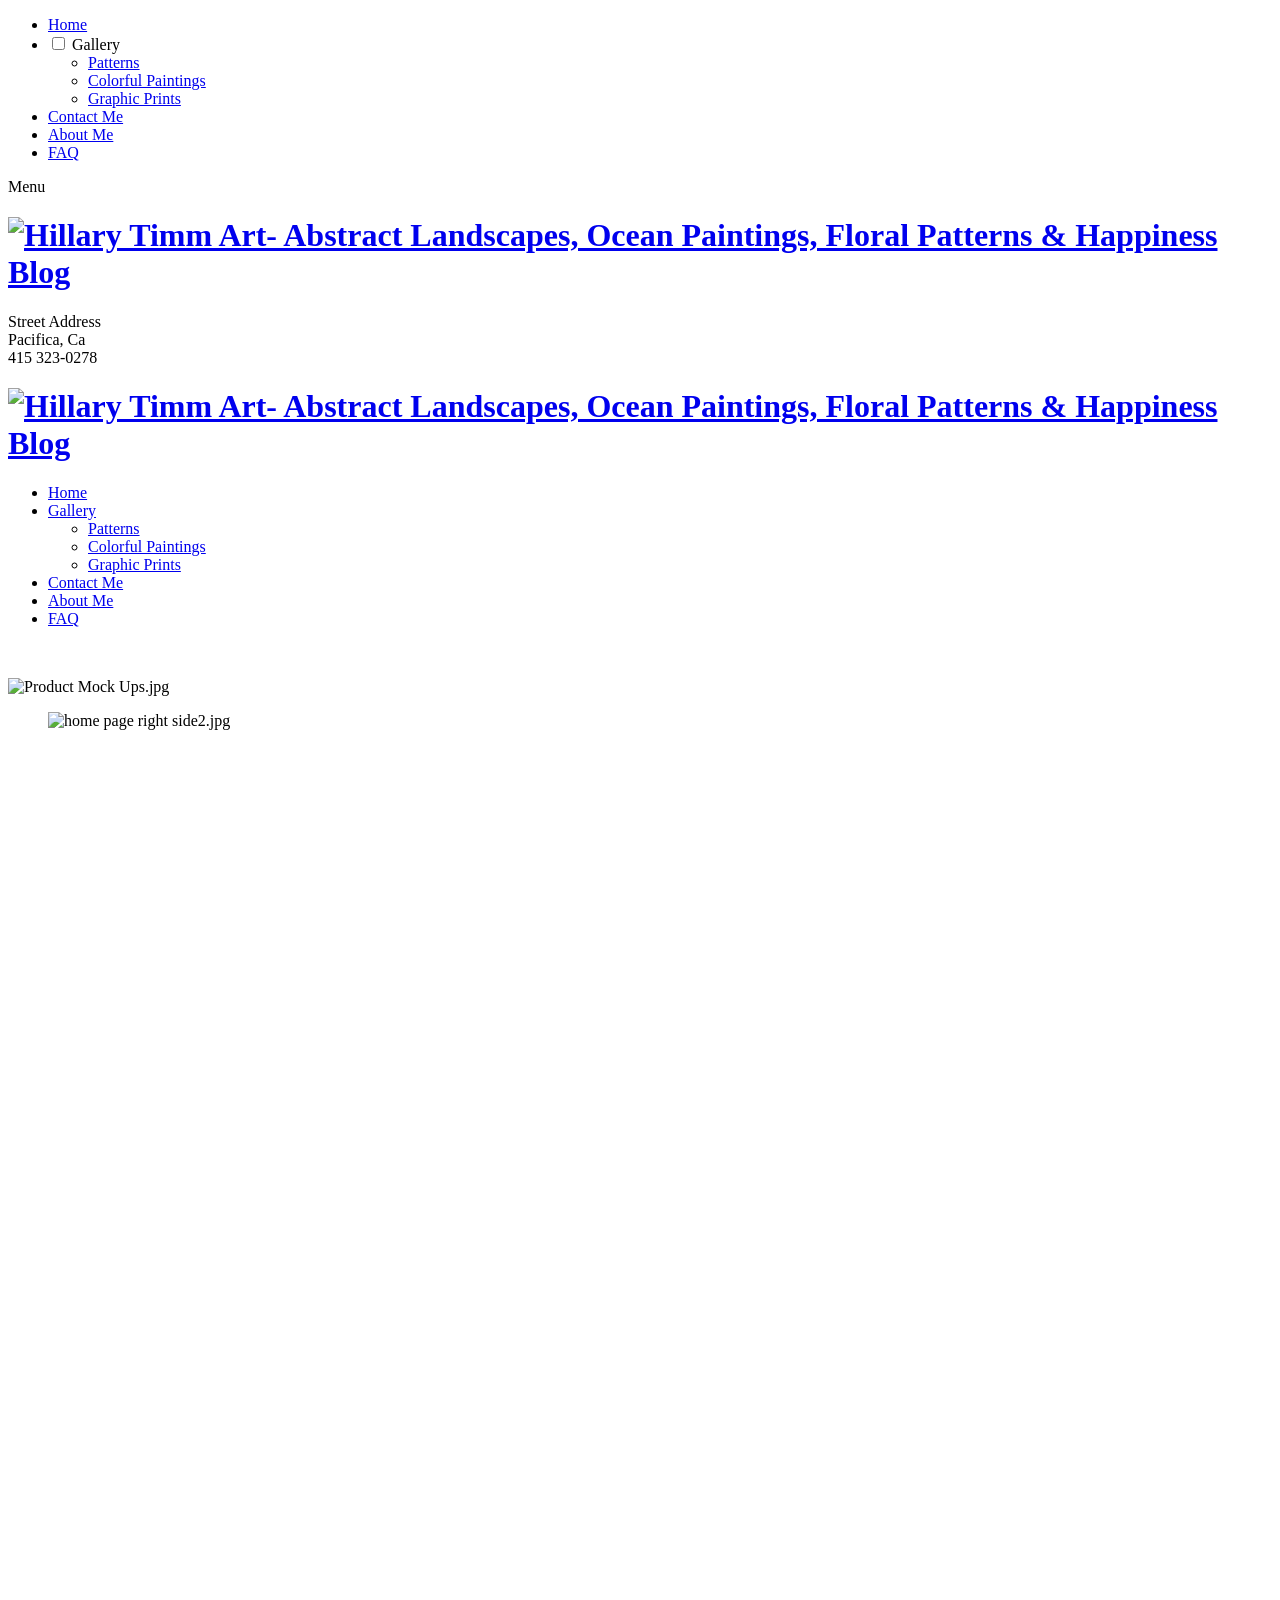
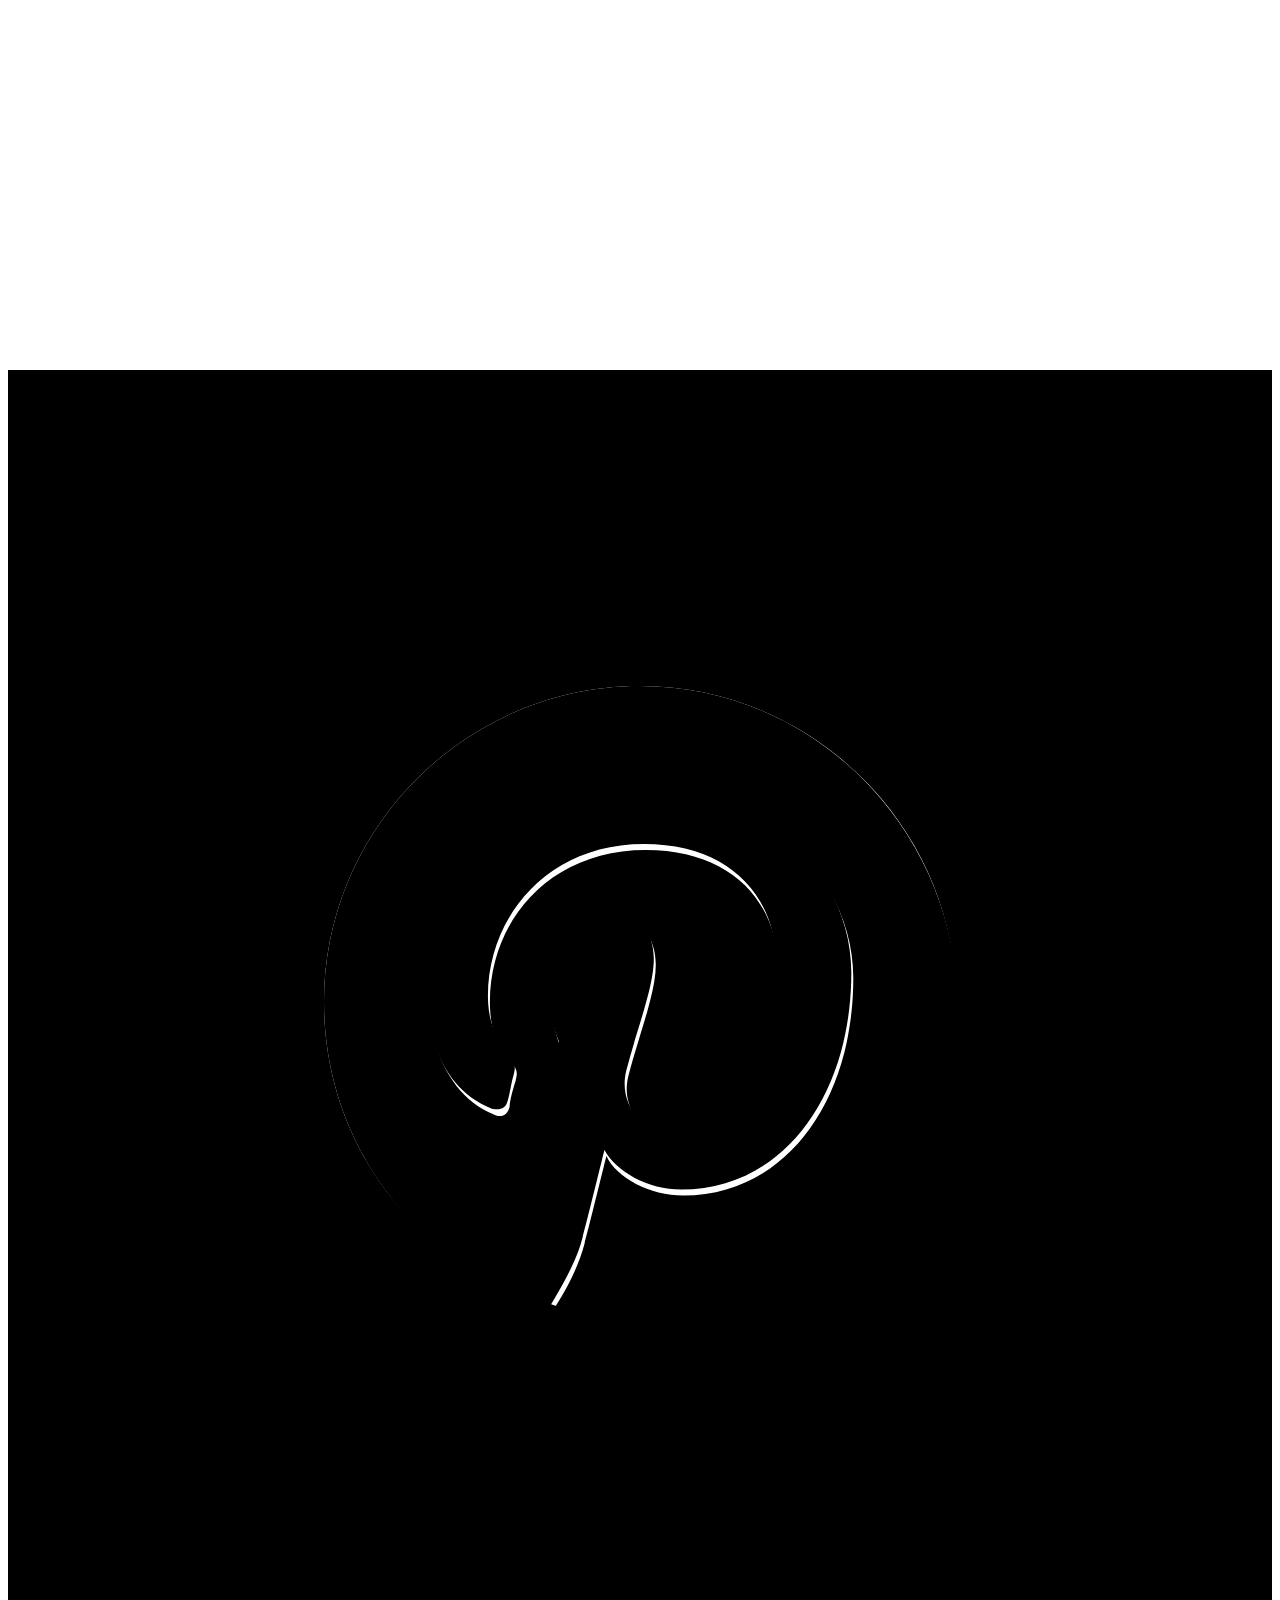
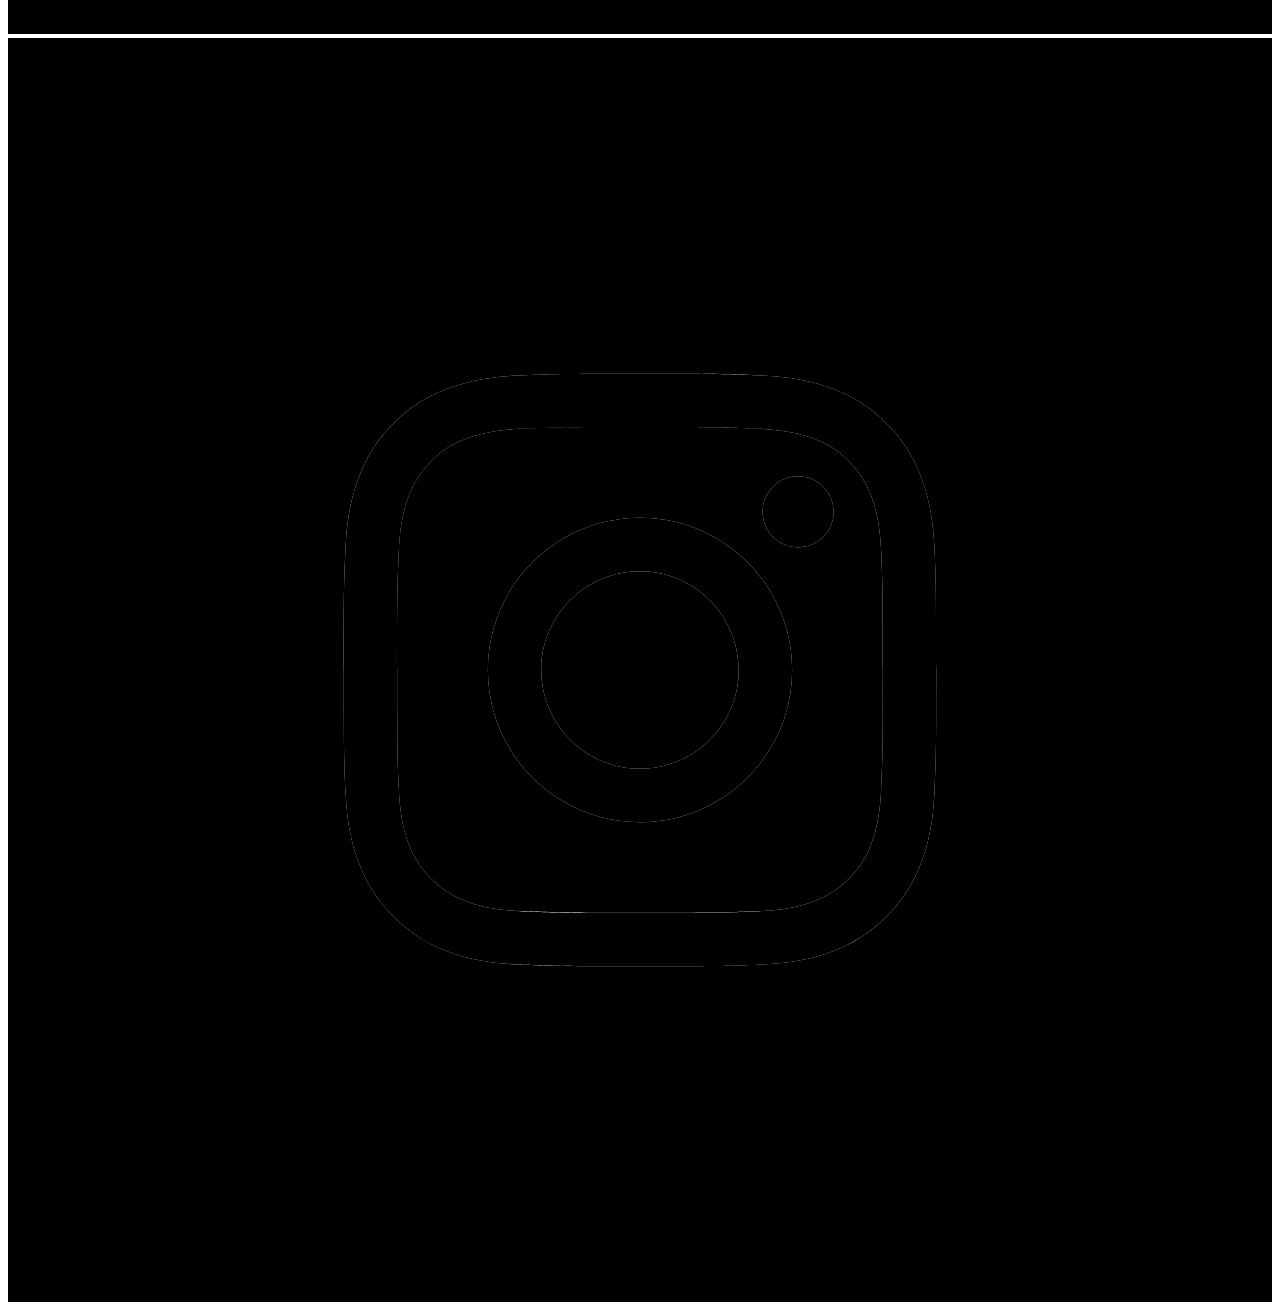
==== commit 7decf67f: "Update index.html" ====
--- a/index.html
+++ b/index.html
@@ -1,647 +1,649 @@
-<!doctype html>
-<html xmlns:og="http://opengraphprotocol.org/schema/" xmlns:fb="http://www.facebook.com/2008/fbml" lang="en-US" >
-
-<head>
-  <meta http-equiv="X-UA-Compatible" content="IE=edge,chrome=1">
-  
-  <meta name="viewport" content="initial-scale=1">
-  
-  <!-- This is Squarespace. --><!-- hillary-timm-cglc -->
-<!--<base href="">-->
-<meta charset="utf-8" />
-<title>Hillary Timm Art- Abstract Landscapes, Ocean Paintings, Floral Patterns &amp; Happiness Blog</title>
-<meta http-equiv="Accept-CH" content="Sec-CH-UA-Platform-Version, Sec-CH-UA-Model" /><link rel="icon" type="image/x-icon" href="../images.squarespace-cdn.com/content/v1/519a6459e4b089748334a976/1371354150783-8NA0B763M0FWUI7TB2IR/favicon.ico%EF%B9%96format=100w.png"/>
-<link rel="canonical" href="index.html"/>
-<meta property="og:site_name" content="Hillary Timm Art- Abstract Landscapes, Ocean Paintings, Floral Patterns &amp; Happiness Blog"/>
-<meta property="og:title" content="Hillary Timm Art- Abstract Landscapes, Ocean Paintings, Floral Patterns &amp; Happiness Blog"/>
-<meta property="og:url" content="http://hillarytimm.com"/>
-<meta property="og:type" content="website"/>
-<meta property="og:description" content="Hillary Timm's Art &amp; Happines Blog - Floral, Ocean, and Abstract paintings &amp; patterns to brighten your home."/>
-<meta property="og:image" content="../images.squarespace-cdn.com/content/519a6459e4b089748334a976/1371352616609-HED6QHQBAITQ2CLK4DFD/Logo_NameBottom%EF%B9%96content-type=image%EA%A4%B7jpeg.jpg"/>
-<meta property="og:image:width" content="629"/>
-<meta property="og:image:height" content="447"/>
-<meta itemprop="name" content="Hillary Timm Art- Abstract Landscapes, Ocean Paintings, Floral Patterns &amp; Happiness Blog"/>
-<meta itemprop="url" content="http://hillarytimm.com"/>
-<meta itemprop="description" content="Hillary Timm's Art &amp; Happines Blog - Floral, Ocean, and Abstract paintings &amp; patterns to brighten your home."/>
-<meta itemprop="thumbnailUrl" content="../images.squarespace-cdn.com/content/519a6459e4b089748334a976/1371352616609-HED6QHQBAITQ2CLK4DFD/Logo_NameBottom%EF%B9%96content-type=image%EA%A4%B7jpeg.jpg"/>
-<link rel="image_src" href="../images.squarespace-cdn.com/content/519a6459e4b089748334a976/1371352616609-HED6QHQBAITQ2CLK4DFD/Logo_NameBottom%EF%B9%96content-type=image%EA%A4%B7jpeg.jpg" />
-<meta itemprop="image" content="../images.squarespace-cdn.com/content/519a6459e4b089748334a976/1371352616609-HED6QHQBAITQ2CLK4DFD/Logo_NameBottom%EF%B9%96content-type=image%EA%A4%B7jpeg.jpg"/>
-<meta name="twitter:title" content="Hillary Timm Art- Abstract Landscapes, Ocean Paintings, Floral Patterns &amp; Happiness Blog"/>
-<meta name="twitter:image" content="../images.squarespace-cdn.com/content/519a6459e4b089748334a976/1371352616609-HED6QHQBAITQ2CLK4DFD/Logo_NameBottom%EF%B9%96content-type=image%EA%A4%B7jpeg.jpg"/>
-<meta name="twitter:url" content="http://hillarytimm.com"/>
-<meta name="twitter:card" content="summary"/>
-<meta name="twitter:description" content="Hillary Timm's Art &amp; Happines Blog - Floral, Ocean, and Abstract paintings &amp; patterns to brighten your home."/>
+<!doctype html>
+<html xmlns:og="http://opengraphprotocol.org/schema/" xmlns:fb="http://www.facebook.com/2008/fbml" lang="en-US" >
+
+<head>
+  <base href="/hillarytimm-website/hillarytimm.com/">
+  <meta http-equiv="X-UA-Compatible" content="IE=edge,chrome=1">
+  
+  <meta name="viewport" content="initial-scale=1">
+  
+  <!-- This is Squarespace. --><!-- hillary-timm-cglc -->
+<!--<base href="">-->
+<meta charset="utf-8" />
+<title>Hillary Timm Art- Abstract Landscapes, Ocean Paintings, Floral Patterns &amp; Happiness Blog</title>
+<meta http-equiv="Accept-CH" content="Sec-CH-UA-Platform-Version, Sec-CH-UA-Model" /><link rel="icon" type="image/x-icon" href="../images.squarespace-cdn.com/content/v1/519a6459e4b089748334a976/1371354150783-8NA0B763M0FWUI7TB2IR/favicon.ico%EF%B9%96format=100w.png"/>
+<link rel="canonical" href="index.html"/>
+<meta property="og:site_name" content="Hillary Timm Art- Abstract Landscapes, Ocean Paintings, Floral Patterns &amp; Happiness Blog"/>
+<meta property="og:title" content="Hillary Timm Art- Abstract Landscapes, Ocean Paintings, Floral Patterns &amp; Happiness Blog"/>
+<meta property="og:url" content="http://hillarytimm.com"/>
+<meta property="og:type" content="website"/>
+<meta property="og:description" content="Hillary Timm's Art &amp; Happines Blog - Floral, Ocean, and Abstract paintings &amp; patterns to brighten your home."/>
+<meta property="og:image" content="../images.squarespace-cdn.com/content/519a6459e4b089748334a976/1371352616609-HED6QHQBAITQ2CLK4DFD/Logo_NameBottom%EF%B9%96content-type=image%EA%A4%B7jpeg.jpg"/>
+<meta property="og:image:width" content="629"/>
+<meta property="og:image:height" content="447"/>
+<meta itemprop="name" content="Hillary Timm Art- Abstract Landscapes, Ocean Paintings, Floral Patterns &amp; Happiness Blog"/>
+<meta itemprop="url" content="http://hillarytimm.com"/>
+<meta itemprop="description" content="Hillary Timm's Art &amp; Happines Blog - Floral, Ocean, and Abstract paintings &amp; patterns to brighten your home."/>
+<meta itemprop="thumbnailUrl" content="../images.squarespace-cdn.com/content/519a6459e4b089748334a976/1371352616609-HED6QHQBAITQ2CLK4DFD/Logo_NameBottom%EF%B9%96content-type=image%EA%A4%B7jpeg.jpg"/>
+<link rel="image_src" href="../images.squarespace-cdn.com/content/519a6459e4b089748334a976/1371352616609-HED6QHQBAITQ2CLK4DFD/Logo_NameBottom%EF%B9%96content-type=image%EA%A4%B7jpeg.jpg" />
+<meta itemprop="image" content="../images.squarespace-cdn.com/content/519a6459e4b089748334a976/1371352616609-HED6QHQBAITQ2CLK4DFD/Logo_NameBottom%EF%B9%96content-type=image%EA%A4%B7jpeg.jpg"/>
+<meta name="twitter:title" content="Hillary Timm Art- Abstract Landscapes, Ocean Paintings, Floral Patterns &amp; Happiness Blog"/>
+<meta name="twitter:image" content="../images.squarespace-cdn.com/content/519a6459e4b089748334a976/1371352616609-HED6QHQBAITQ2CLK4DFD/Logo_NameBottom%EF%B9%96content-type=image%EA%A4%B7jpeg.jpg"/>
+<meta name="twitter:url" content="http://hillarytimm.com"/>
+<meta name="twitter:card" content="summary"/>
+<meta name="twitter:description" content="Hillary Timm's Art &amp; Happines Blog - Floral, Ocean, and Abstract paintings &amp; patterns to brighten your home."/>
 <meta name="description" content="Hillary Timm's Art &amp; Happines Blog - Floral, Ocean, and Abstract paintings 
-&amp; patterns to brighten your home." />
-<link rel="preconnect" href="../images.squarespace-cdn.com/index.txt">
-<link rel="preconnect" href="https://use.typekit.net">
-<link rel="preconnect" href="https://p.typekit.net">
-<script type="text/javascript" src="../use.typekit.net/ik/[base64].js" async fetchpriority="high" onload="try{Typekit.load();}catch(e){} document.documentElement.classList.remove('wf-loading');"></script>
-<script>document.documentElement.classList.add('wf-loading')</script>
-<style>@keyframes fonts-loading { 0%, 99% { color: transparent; } } html.wf-loading * { animation: fonts-loading 3s; }</style>
-<link rel="preconnect" href="https://fonts.gstatic.com">
-<link rel="stylesheet" href="../fonts.googleapis.com/css2%EF%B9%96family=Varela+Round%EF%B9%95ital,wght@0,400&amp;family=Shadows+Into+Light%EF%B9%95ital,wght@0,400.css"><script type="text/javascript" defer="true" nomodule="nomodule" src="../assets.squarespace.com/@sqs/polyfiller/1.6/legacy.js"></script>
-<script type="text/javascript" defer="true" src="../assets.squarespace.com/@sqs/polyfiller/1.6/modern.js"></script>
-<script type="text/javascript">SQUARESPACE_ROLLUPS = {};</script>
-<script>(function(rollups, name) { if (!rollups[name]) { rollups[name] = {}; } rollups[name].js = ["//assets.squarespace.com/universal/scripts-compressed/extract-css-runtime-b59c148af84c1de5-min.en-US.js"]; })(SQUARESPACE_ROLLUPS, 'squarespace-extract_css_runtime');</script>
-<script src="../assets.squarespace.com/universal/scripts-compressed/extract-css-runtime-b59c148af84c1de5-min.en-US.js" defer ></script><script>(function(rollups, name) { if (!rollups[name]) { rollups[name] = {}; } rollups[name].js = ["//assets.squarespace.com/universal/scripts-compressed/extract-css-moment-js-vendor-6f2a1f6ec9a41489-min.en-US.js"]; })(SQUARESPACE_ROLLUPS, 'squarespace-extract_css_moment_js_vendor');</script>
-<script src="../assets.squarespace.com/universal/scripts-compressed/extract-css-moment-js-vendor-6f2a1f6ec9a41489-min.en-US.js" defer ></script><script>(function(rollups, name) { if (!rollups[name]) { rollups[name] = {}; } rollups[name].js = ["//assets.squarespace.com/universal/scripts-compressed/cldr-resource-pack-7a2fb19c02b976ee-min.en-US.js"]; })(SQUARESPACE_ROLLUPS, 'squarespace-cldr_resource_pack');</script>
-<script src="../assets.squarespace.com/universal/scripts-compressed/cldr-resource-pack-7a2fb19c02b976ee-min.en-US.js" defer ></script><script>(function(rollups, name) { if (!rollups[name]) { rollups[name] = {}; } rollups[name].js = ["//assets.squarespace.com/universal/scripts-compressed/common-vendors-stable-fbd854d40b0804b7-min.en-US.js"]; })(SQUARESPACE_ROLLUPS, 'squarespace-common_vendors_stable');</script>
-<script src="../assets.squarespace.com/universal/scripts-compressed/common-vendors-stable-fbd854d40b0804b7-min.en-US.js" defer ></script><script>(function(rollups, name) { if (!rollups[name]) { rollups[name] = {}; } rollups[name].js = ["//assets.squarespace.com/universal/scripts-compressed/common-vendors-e53e2305d3856d4d-min.en-US.js"]; })(SQUARESPACE_ROLLUPS, 'squarespace-common_vendors');</script>
-<script src="../assets.squarespace.com/universal/scripts-compressed/common-vendors-e53e2305d3856d4d-min.en-US.js" defer ></script><script>(function(rollups, name) { if (!rollups[name]) { rollups[name] = {}; } rollups[name].js = ["//assets.squarespace.com/universal/scripts-compressed/common-8cd6a9c98cdcc79b-min.en-US.js"]; })(SQUARESPACE_ROLLUPS, 'squarespace-common');</script>
-<script src="../assets.squarespace.com/universal/scripts-compressed/common-8cd6a9c98cdcc79b-min.en-US.js" defer ></script><script>(function(rollups, name) { if (!rollups[name]) { rollups[name] = {}; } rollups[name].js = ["//assets.squarespace.com/universal/scripts-compressed/performance-dc0c805d405b89d8-min.en-US.js"]; })(SQUARESPACE_ROLLUPS, 'squarespace-performance');</script>
-<script src="../assets.squarespace.com/universal/scripts-compressed/performance-dc0c805d405b89d8-min.en-US.js" defer ></script><script data-name="static-context">Static = window.Static || {}; Static.SQUARESPACE_CONTEXT = {"betaFeatureFlags":["campaigns_discount_section_in_blasts","marketing_landing_page","order_status_page_checkout_landing_enabled","marketing_automations","form_block_first_last_name_required","campaigns_table_v2","enable_modernized_pdp_m3_layout_data","contacts_and_campaigns_redesign","campaigns_discount_section_in_automations","campaigns_new_image_layout_picker","enable_form_submission_trigger","campaigns_import_discounts","i18n_beta_website_locales","campaigns_thumbnail_layout","campaigns_merch_state","modernized-pdp-m2-enabled","section-sdk-plp-faceted-search-enabled"],"facebookAppId":"314192535267336","facebookApiVersion":"v6.0","rollups":{"squarespace-announcement-bar":{"js":"//assets.squarespace.com/universal/scripts-compressed/announcement-bar-81652d83b2975a64-min.en-US.js"},"squarespace-audio-player":{"css":"//assets.squarespace.com/universal/styles-compressed/audio-player-b05f5197a871c566-min.en-US.css","js":"//assets.squarespace.com/universal/scripts-compressed/audio-player-75c51f8d6bdd100e-min.en-US.js"},"squarespace-blog-collection-list":{"css":"//assets.squarespace.com/universal/styles-compressed/blog-collection-list-b4046463b72f34e2-min.en-US.css","js":"//assets.squarespace.com/universal/scripts-compressed/blog-collection-list-18e9163ae35c22a4-min.en-US.js"},"squarespace-calendar-block-renderer":{"css":"//assets.squarespace.com/universal/styles-compressed/calendar-block-renderer-c3fef2a497c8e56b-min.en-US.css","js":"//assets.squarespace.com/universal/scripts-compressed/calendar-block-renderer-253e5568db1d7f2e-min.en-US.js"},"squarespace-chartjs-helpers":{"css":"//assets.squarespace.com/universal/styles-compressed/chartjs-helpers-96b256171ee039c1-min.en-US.css","js":"//assets.squarespace.com/universal/scripts-compressed/chartjs-helpers-e927fe6eaf52b604-min.en-US.js"},"squarespace-comments":{"css":"//assets.squarespace.com/universal/styles-compressed/comments-5a91f34c352e2846-min.en-US.css","js":"//assets.squarespace.com/universal/scripts-compressed/comments-be389c7980cf0d8e-min.en-US.js"},"squarespace-custom-css-popup":{"css":"//assets.squarespace.com/universal/styles-compressed/custom-css-popup-51f1ab3f5bca6459-min.en-US.css","js":"//assets.squarespace.com/universal/scripts-compressed/custom-css-popup-dde0e8be7af671a2-min.en-US.js"},"squarespace-dialog":{"css":"//assets.squarespace.com/universal/styles-compressed/dialog-b685267b794639f4-min.en-US.css","js":"//assets.squarespace.com/universal/scripts-compressed/dialog-c89121502ed4faa4-min.en-US.js"},"squarespace-events-collection":{"css":"//assets.squarespace.com/universal/styles-compressed/events-collection-c3fef2a497c8e56b-min.en-US.css","js":"//assets.squarespace.com/universal/scripts-compressed/events-collection-4f4b3f78245827bf-min.en-US.js"},"squarespace-form-rendering-utils":{"js":"//assets.squarespace.com/universal/scripts-compressed/form-rendering-utils-e8d3a7c382b9f43d-min.en-US.js"},"squarespace-forms":{"css":"//assets.squarespace.com/universal/styles-compressed/forms-0afd3c6ac30bbab1-min.en-US.css","js":"//assets.squarespace.com/universal/scripts-compressed/forms-42ba71c75c194299-min.en-US.js"},"squarespace-gallery-collection-list":{"css":"//assets.squarespace.com/universal/styles-compressed/gallery-collection-list-b4046463b72f34e2-min.en-US.css","js":"//assets.squarespace.com/universal/scripts-compressed/gallery-collection-list-874fe32851fd5abe-min.en-US.js"},"squarespace-image-zoom":{"css":"//assets.squarespace.com/universal/styles-compressed/image-zoom-b4046463b72f34e2-min.en-US.css","js":"//assets.squarespace.com/universal/scripts-compressed/image-zoom-0d1428e5443fc856-min.en-US.js"},"squarespace-pinterest":{"css":"//assets.squarespace.com/universal/styles-compressed/pinterest-b4046463b72f34e2-min.en-US.css","js":"//assets.squarespace.com/universal/scripts-compressed/pinterest-506d8673266d2da1-min.en-US.js"},"squarespace-popup-overlay":{"css":"//assets.squarespace.com/universal/styles-compressed/popup-overlay-b742b752f5880972-min.en-US.css","js":"//assets.squarespace.com/universal/scripts-compressed/popup-overlay-a9ed556ed72da7aa-min.en-US.js"},"squarespace-product-quick-view":{"css":"//assets.squarespace.com/universal/styles-compressed/product-quick-view-779dd40c54423f60-min.en-US.css","js":"//assets.squarespace.com/universal/scripts-compressed/product-quick-view-d2f18c385faa05c3-min.en-US.js"},"squarespace-products-collection-item-v2":{"css":"//assets.squarespace.com/universal/styles-compressed/products-collection-item-v2-b4046463b72f34e2-min.en-US.css","js":"//assets.squarespace.com/universal/scripts-compressed/products-collection-item-v2-c3c249b55311e080-min.en-US.js"},"squarespace-products-collection-list-v2":{"css":"//assets.squarespace.com/universal/styles-compressed/products-collection-list-v2-b4046463b72f34e2-min.en-US.css","js":"//assets.squarespace.com/universal/scripts-compressed/products-collection-list-v2-dfc4d8b1f2d48ea2-min.en-US.js"},"squarespace-search-page":{"css":"//assets.squarespace.com/universal/styles-compressed/search-page-90a67fc09b9b32c6-min.en-US.css","js":"//assets.squarespace.com/universal/scripts-compressed/search-page-0fbdfe762a124ac5-min.en-US.js"},"squarespace-search-preview":{"js":"//assets.squarespace.com/universal/scripts-compressed/search-preview-582259d3833fdbc5-min.en-US.js"},"squarespace-simple-liking":{"css":"//assets.squarespace.com/universal/styles-compressed/simple-liking-701bf8bbc05ec6aa-min.en-US.css","js":"//assets.squarespace.com/universal/scripts-compressed/simple-liking-b606d72129b88f6b-min.en-US.js"},"squarespace-social-buttons":{"css":"//assets.squarespace.com/universal/styles-compressed/social-buttons-95032e5fa98e47a5-min.en-US.css","js":"//assets.squarespace.com/universal/scripts-compressed/social-buttons-f70d002e97d2e896-min.en-US.js"},"squarespace-tourdates":{"css":"//assets.squarespace.com/universal/styles-compressed/tourdates-b4046463b72f34e2-min.en-US.css","js":"//assets.squarespace.com/universal/scripts-compressed/tourdates-b619684fbbfc9139-min.en-US.js"},"squarespace-website-overlays-manager":{"css":"//assets.squarespace.com/universal/styles-compressed/website-overlays-manager-07ea5a4e004e6710-min.en-US.css","js":"//assets.squarespace.com/universal/scripts-compressed/website-overlays-manager-99565e1bb40d3335-min.en-US.js"}},"pageType":2,"website":{"id":"519a6459e4b089748334a976","identifier":"hillary-timm-cglc","websiteType":1,"contentModifiedOn":1472791084144,"cloneable":false,"hasBeenCloneable":false,"siteStatus":{},"language":"en-US","translationLocale":"en-US","formattingLocale":"en-US","timeZone":"America/Los_Angeles","machineTimeZoneOffset":-28800000,"timeZoneOffset":-28800000,"timeZoneAbbr":"PST","siteTitle":"Hillary Timm Art- Abstract Landscapes, Ocean Paintings, Floral Patterns & Happiness Blog","fullSiteTitle":"Hillary Timm Art- Abstract Landscapes, Ocean Paintings, Floral Patterns & Happiness Blog","siteDescription":"<p>Art by Hillary Timm \u2013 Includes abstract landscape prints, ocean paintings, floral patterns<span> </span>and more.&nbsp;</p><p>The daily happiness blog features - happiness tips, motivational messages and art updates to brighten your day and give you the inside scoop on the artist.</p>","location":{"mapZoom":12.0,"mapLat":37.6138253,"mapLng":-122.48691940000003,"markerLat":37.6138253,"markerLng":-122.48691940000003,"addressTitle":"Art Studio","addressLine1":"","addressLine2":"Pacifica, Ca"},"logoImageId":"51bd2e28e4b0008f24e6aa3c","shareButtonOptions":{"3":true,"1":true,"2":true,"4":true,"6":true,"8":true,"7":true},"logoImageUrl":"//images.squarespace-cdn.com/content/v1/519a6459e4b089748334a976/1371352616609-HED6QHQBAITQ2CLK4DFD/Logo_NameBottom.jpg","authenticUrl":"http://hillarytimm.com","internalUrl":"http://hillary-timm-cglc.squarespace.com","baseUrl":"http://hillarytimm.com","primaryDomain":"hillarytimm.com","socialAccounts":[{"serviceId":19,"userId":"HillaryTimm","screenname":"HillaryTimm","addedOn":1369182945040,"profileUrl":"http://pinterest.com/HillaryTimm","iconEnabled":true,"serviceName":"pinterest"},{"serviceId":10,"userId":"341225005","userName":"hillarytimm","screenname":"Hillary Timm","addedOn":1374803609547,"profileUrl":"http://instagram.com/hillarytimm","iconUrl":"http://images.ak.instagram.com/profiles/profile_341225005_75sq_1372201628.jpg","collectionId":"51f1d699e4b04004aa60e687","iconEnabled":true,"serviceName":"instagram"}],"typekitId":"","statsMigrated":true,"imageMetadataProcessingEnabled":false,"showOwnerLogin":false},"websiteSettings":{"id":"519a6459e4b089748334a977","websiteId":"519a6459e4b089748334a976","type":"Business","subjects":[{"systemSubject":"other","otherSubject":"Design/Art"}],"country":"US","state":"AL","simpleLikingEnabled":true,"mobileInfoBarSettings":{"isContactEmailEnabled":false,"isContactPhoneNumberEnabled":false,"isLocationEnabled":false,"isBusinessHoursEnabled":false},"popupOverlaySettings":{"style":1,"enabledPages":[]},"commentLikesAllowed":true,"commentAnonAllowed":true,"commentThreaded":true,"commentApprovalRequired":false,"commentAvatarsOn":true,"commentSortType":2,"commentFlagThreshold":0,"commentFlagsAllowed":true,"commentEnableByDefault":true,"commentDisableAfterDaysDefault":0,"disqusShortname":"","commentsEnabled":true,"contactPhoneNumber":"415 323-0278","storeSettings":{"returnPolicy":"","termsOfService":"","privacyPolicy":"","expressCheckout":false,"continueShoppingLinkUrl":"/","useLightCart":false,"showNoteField":false,"shippingCountryDefaultValue":"US","billToShippingDefaultValue":false,"showShippingPhoneNumber":true,"isShippingPhoneRequired":false,"showBillingPhoneNumber":false,"isBillingPhoneRequired":false,"currenciesSupported":["USD"],"defaultCurrency":"USD","selectedCurrency":"USD","measurementStandard":1,"showCustomCheckoutForm":false,"checkoutPageMarketingOptInEnabled":true,"enableMailingListOptInByDefault":true,"sameAsRetailLocation":false,"merchandisingSettings":{"scarcityEnabledOnProductItems":false,"scarcityEnabledOnProductBlocks":false,"scarcityMessageType":"DEFAULT_SCARCITY_MESSAGE","scarcityThreshold":10,"multipleQuantityAllowedForServices":true,"restockNotificationsEnabled":false,"restockNotificationsSuccessText":"","restockNotificationsMailingListSignUpEnabled":false,"relatedProductsEnabled":false,"relatedProductsOrdering":"random","soldOutVariantsDropdownDisabled":false,"productComposerOptedIn":false,"productComposerABTestOptedOut":false,"productReviewsEnabled":false,"displayImportedProductReviewsEnabled":false,"hasOptedToCollectNativeReviews":false},"minimumOrderSubtotalEnabled":false,"addToCartConfirmationType":2,"isLive":true,"multipleQuantityAllowedForServices":true},"useEscapeKeyToLogin":true,"ssBadgeType":1,"ssBadgePosition":4,"ssBadgeVisibility":1,"ssBadgeDevices":1,"pinterestOverlayOptions":{"mode":"disabled"},"userAccountsSettings":{"loginAllowed":false,"signupAllowed":false}},"cookieSettings":{"isCookieBannerEnabled":false,"isRestrictiveCookiePolicyEnabled":false,"cookieBannerText":"","cookieBannerTheme":"","cookieBannerVariant":"","cookieBannerPosition":"","cookieBannerCtaVariant":"","cookieBannerCtaText":"","cookieBannerAcceptType":"OPT_IN","cookieBannerOptOutCtaText":"","cookieBannerHasOptOut":false,"cookieBannerHasManageCookies":true,"cookieBannerManageCookiesLabel":"","cookieBannerSavedPreferencesText":"","cookieBannerSavedPreferencesLayout":"PILL"},"websiteCloneable":false,"collection":{"title":"Home","id":"519a6459e4b089748334a97d","fullUrl":"/","publicCommentCount":0,"type":10,"permissionType":1},"subscribed":false,"appDomain":"squarespace.com","templateTweakable":true,"tweakJSON":{"outerPadding":"35px","pagePadding":"0px","product-gallery-auto-crop":"true","product-image-auto-crop":"true","topPadding":"15px","tweak-v1-related-products-title-spacing":"50px"},"templateId":"50521cf884aeb45fa5cfdb80","templateVersion":"7","pageFeatures":[1,2,4],"gmRenderKey":"QUl6YVN5Q0JUUk9xNkx1dkZfSUUxcjQ2LVQ0QWVUU1YtMGQ3bXk4","templateScriptsRootUrl":"https://static1.squarespace.com/static/ta/5052176b84aeb45fa5cfcc83/964/scripts/","impersonatedSession":false,"tzData":{"zones":[[-480,"US","P%sT",null]],"rules":{"US":[[1967,2006,null,"Oct","lastSun","2:00","0","S"],[1987,2006,null,"Apr","Sun>=1","2:00","1:00","D"],[2007,"max",null,"Mar","Sun>=8","2:00","1:00","D"],[2007,"max",null,"Nov","Sun>=1","2:00","0","S"]]}},"showAnnouncementBar":false,"recaptchaEnterpriseContext":{"recaptchaEnterpriseSiteKey":"6LdDFQwjAAAAAPigEvvPgEVbb7QBm-TkVJdDTlAv"},"i18nContext":{"timeZoneData":{"id":"America/Los_Angeles","name":"Pacific Time"}},"env":"PRODUCTION","visitorFormContext":{"formFieldFormats":{"initialAddressFormat":{"id":0,"type":"ADDRESS","country":"US","labelLocale":"en","fields":[{"type":"FIELD","label":"Address Line 1","identifier":"Line1","length":0,"required":true,"metadata":{"autocomplete":"address-line1"}},{"type":"SEPARATOR","label":"\n","identifier":"Newline","length":0,"required":false,"metadata":{}},{"type":"FIELD","label":"Address Line 2","identifier":"Line2","length":0,"required":false,"metadata":{"autocomplete":"address-line2"}},{"type":"SEPARATOR","label":"\n","identifier":"Newline","length":0,"required":false,"metadata":{}},{"type":"FIELD","label":"City","identifier":"City","length":0,"required":true,"metadata":{"autocomplete":"address-level2"}},{"type":"SEPARATOR","label":",","identifier":"Comma","length":0,"required":false,"metadata":{}},{"type":"SEPARATOR","label":" ","identifier":"Space","length":0,"required":false,"metadata":{}},{"type":"FIELD","label":"State","identifier":"State","length":0,"required":true,"metadata":{"autocomplete":"address-level1"}},{"type":"SEPARATOR","label":" ","identifier":"Space","length":0,"required":false,"metadata":{}},{"type":"FIELD","label":"ZIP Code","identifier":"Zip","length":0,"required":true,"metadata":{"autocomplete":"postal-code"}}]},"countries":[{"name":"Afghanistan","code":"AF","phoneCode":"+93"},{"name":"\u00C5land Islands","code":"AX","phoneCode":"+358"},{"name":"Albania","code":"AL","phoneCode":"+355"},{"name":"Algeria","code":"DZ","phoneCode":"+213"},{"name":"American Samoa","code":"AS","phoneCode":"+1"},{"name":"Andorra","code":"AD","phoneCode":"+376"},{"name":"Angola","code":"AO","phoneCode":"+244"},{"name":"Anguilla","code":"AI","phoneCode":"+1"},{"name":"Antigua & Barbuda","code":"AG","phoneCode":"+1"},{"name":"Argentina","code":"AR","phoneCode":"+54"},{"name":"Armenia","code":"AM","phoneCode":"+374"},{"name":"Aruba","code":"AW","phoneCode":"+297"},{"name":"Ascension Island","code":"AC","phoneCode":"+247"},{"name":"Australia","code":"AU","phoneCode":"+61"},{"name":"Austria","code":"AT","phoneCode":"+43"},{"name":"Azerbaijan","code":"AZ","phoneCode":"+994"},{"name":"Bahamas","code":"BS","phoneCode":"+1"},{"name":"Bahrain","code":"BH","phoneCode":"+973"},{"name":"Bangladesh","code":"BD","phoneCode":"+880"},{"name":"Barbados","code":"BB","phoneCode":"+1"},{"name":"Belarus","code":"BY","phoneCode":"+375"},{"name":"Belgium","code":"BE","phoneCode":"+32"},{"name":"Belize","code":"BZ","phoneCode":"+501"},{"name":"Benin","code":"BJ","phoneCode":"+229"},{"name":"Bermuda","code":"BM","phoneCode":"+1"},{"name":"Bhutan","code":"BT","phoneCode":"+975"},{"name":"Bolivia","code":"BO","phoneCode":"+591"},{"name":"Bosnia & Herzegovina","code":"BA","phoneCode":"+387"},{"name":"Botswana","code":"BW","phoneCode":"+267"},{"name":"Brazil","code":"BR","phoneCode":"+55"},{"name":"British Indian Ocean Territory","code":"IO","phoneCode":"+246"},{"name":"British Virgin Islands","code":"VG","phoneCode":"+1"},{"name":"Brunei","code":"BN","phoneCode":"+673"},{"name":"Bulgaria","code":"BG","phoneCode":"+359"},{"name":"Burkina Faso","code":"BF","phoneCode":"+226"},{"name":"Burundi","code":"BI","phoneCode":"+257"},{"name":"Cambodia","code":"KH","phoneCode":"+855"},{"name":"Cameroon","code":"CM","phoneCode":"+237"},{"name":"Canada","code":"CA","phoneCode":"+1"},{"name":"Cape Verde","code":"CV","phoneCode":"+238"},{"name":"Caribbean Netherlands","code":"BQ","phoneCode":"+599"},{"name":"Cayman Islands","code":"KY","phoneCode":"+1"},{"name":"Central African Republic","code":"CF","phoneCode":"+236"},{"name":"Chad","code":"TD","phoneCode":"+235"},{"name":"Chile","code":"CL","phoneCode":"+56"},{"name":"China","code":"CN","phoneCode":"+86"},{"name":"Christmas Island","code":"CX","phoneCode":"+61"},{"name":"Cocos (Keeling) Islands","code":"CC","phoneCode":"+61"},{"name":"Colombia","code":"CO","phoneCode":"+57"},{"name":"Comoros","code":"KM","phoneCode":"+269"},{"name":"Congo - Brazzaville","code":"CG","phoneCode":"+242"},{"name":"Congo - Kinshasa","code":"CD","phoneCode":"+243"},{"name":"Cook Islands","code":"CK","phoneCode":"+682"},{"name":"Costa Rica","code":"CR","phoneCode":"+506"},{"name":"C\u00F4te d\u2019Ivoire","code":"CI","phoneCode":"+225"},{"name":"Croatia","code":"HR","phoneCode":"+385"},{"name":"Cuba","code":"CU","phoneCode":"+53"},{"name":"Cura\u00E7ao","code":"CW","phoneCode":"+599"},{"name":"Cyprus","code":"CY","phoneCode":"+357"},{"name":"Czechia","code":"CZ","phoneCode":"+420"},{"name":"Denmark","code":"DK","phoneCode":"+45"},{"name":"Djibouti","code":"DJ","phoneCode":"+253"},{"name":"Dominica","code":"DM","phoneCode":"+1"},{"name":"Dominican Republic","code":"DO","phoneCode":"+1"},{"name":"Ecuador","code":"EC","phoneCode":"+593"},{"name":"Egypt","code":"EG","phoneCode":"+20"},{"name":"El Salvador","code":"SV","phoneCode":"+503"},{"name":"Equatorial Guinea","code":"GQ","phoneCode":"+240"},{"name":"Eritrea","code":"ER","phoneCode":"+291"},{"name":"Estonia","code":"EE","phoneCode":"+372"},{"name":"Eswatini","code":"SZ","phoneCode":"+268"},{"name":"Ethiopia","code":"ET","phoneCode":"+251"},{"name":"Falkland Islands","code":"FK","phoneCode":"+500"},{"name":"Faroe Islands","code":"FO","phoneCode":"+298"},{"name":"Fiji","code":"FJ","phoneCode":"+679"},{"name":"Finland","code":"FI","phoneCode":"+358"},{"name":"France","code":"FR","phoneCode":"+33"},{"name":"French Guiana","code":"GF","phoneCode":"+594"},{"name":"French Polynesia","code":"PF","phoneCode":"+689"},{"name":"Gabon","code":"GA","phoneCode":"+241"},{"name":"Gambia","code":"GM","phoneCode":"+220"},{"name":"Georgia","code":"GE","phoneCode":"+995"},{"name":"Germany","code":"DE","phoneCode":"+49"},{"name":"Ghana","code":"GH","phoneCode":"+233"},{"name":"Gibraltar","code":"GI","phoneCode":"+350"},{"name":"Greece","code":"GR","phoneCode":"+30"},{"name":"Greenland","code":"GL","phoneCode":"+299"},{"name":"Grenada","code":"GD","phoneCode":"+1"},{"name":"Guadeloupe","code":"GP","phoneCode":"+590"},{"name":"Guam","code":"GU","phoneCode":"+1"},{"name":"Guatemala","code":"GT","phoneCode":"+502"},{"name":"Guernsey","code":"GG","phoneCode":"+44"},{"name":"Guinea","code":"GN","phoneCode":"+224"},{"name":"Guinea-Bissau","code":"GW","phoneCode":"+245"},{"name":"Guyana","code":"GY","phoneCode":"+592"},{"name":"Haiti","code":"HT","phoneCode":"+509"},{"name":"Honduras","code":"HN","phoneCode":"+504"},{"name":"Hong Kong SAR China","code":"HK","phoneCode":"+852"},{"name":"Hungary","code":"HU","phoneCode":"+36"},{"name":"Iceland","code":"IS","phoneCode":"+354"},{"name":"India","code":"IN","phoneCode":"+91"},{"name":"Indonesia","code":"ID","phoneCode":"+62"},{"name":"Iran","code":"IR","phoneCode":"+98"},{"name":"Iraq","code":"IQ","phoneCode":"+964"},{"name":"Ireland","code":"IE","phoneCode":"+353"},{"name":"Isle of Man","code":"IM","phoneCode":"+44"},{"name":"Israel","code":"IL","phoneCode":"+972"},{"name":"Italy","code":"IT","phoneCode":"+39"},{"name":"Jamaica","code":"JM","phoneCode":"+1"},{"name":"Japan","code":"JP","phoneCode":"+81"},{"name":"Jersey","code":"JE","phoneCode":"+44"},{"name":"Jordan","code":"JO","phoneCode":"+962"},{"name":"Kazakhstan","code":"KZ","phoneCode":"+7"},{"name":"Kenya","code":"KE","phoneCode":"+254"},{"name":"Kiribati","code":"KI","phoneCode":"+686"},{"name":"Kosovo","code":"XK","phoneCode":"+383"},{"name":"Kuwait","code":"KW","phoneCode":"+965"},{"name":"Kyrgyzstan","code":"KG","phoneCode":"+996"},{"name":"Laos","code":"LA","phoneCode":"+856"},{"name":"Latvia","code":"LV","phoneCode":"+371"},{"name":"Lebanon","code":"LB","phoneCode":"+961"},{"name":"Lesotho","code":"LS","phoneCode":"+266"},{"name":"Liberia","code":"LR","phoneCode":"+231"},{"name":"Libya","code":"LY","phoneCode":"+218"},{"name":"Liechtenstein","code":"LI","phoneCode":"+423"},{"name":"Lithuania","code":"LT","phoneCode":"+370"},{"name":"Luxembourg","code":"LU","phoneCode":"+352"},{"name":"Macao SAR China","code":"MO","phoneCode":"+853"},{"name":"Madagascar","code":"MG","phoneCode":"+261"},{"name":"Malawi","code":"MW","phoneCode":"+265"},{"name":"Malaysia","code":"MY","phoneCode":"+60"},{"name":"Maldives","code":"MV","phoneCode":"+960"},{"name":"Mali","code":"ML","phoneCode":"+223"},{"name":"Malta","code":"MT","phoneCode":"+356"},{"name":"Marshall Islands","code":"MH","phoneCode":"+692"},{"name":"Martinique","code":"MQ","phoneCode":"+596"},{"name":"Mauritania","code":"MR","phoneCode":"+222"},{"name":"Mauritius","code":"MU","phoneCode":"+230"},{"name":"Mayotte","code":"YT","phoneCode":"+262"},{"name":"Mexico","code":"MX","phoneCode":"+52"},{"name":"Micronesia","code":"FM","phoneCode":"+691"},{"name":"Moldova","code":"MD","phoneCode":"+373"},{"name":"Monaco","code":"MC","phoneCode":"+377"},{"name":"Mongolia","code":"MN","phoneCode":"+976"},{"name":"Montenegro","code":"ME","phoneCode":"+382"},{"name":"Montserrat","code":"MS","phoneCode":"+1"},{"name":"Morocco","code":"MA","phoneCode":"+212"},{"name":"Mozambique","code":"MZ","phoneCode":"+258"},{"name":"Myanmar (Burma)","code":"MM","phoneCode":"+95"},{"name":"Namibia","code":"NA","phoneCode":"+264"},{"name":"Nauru","code":"NR","phoneCode":"+674"},{"name":"Nepal","code":"NP","phoneCode":"+977"},{"name":"Netherlands","code":"NL","phoneCode":"+31"},{"name":"New Caledonia","code":"NC","phoneCode":"+687"},{"name":"New Zealand","code":"NZ","phoneCode":"+64"},{"name":"Nicaragua","code":"NI","phoneCode":"+505"},{"name":"Niger","code":"NE","phoneCode":"+227"},{"name":"Nigeria","code":"NG","phoneCode":"+234"},{"name":"Niue","code":"NU","phoneCode":"+683"},{"name":"Norfolk Island","code":"NF","phoneCode":"+672"},{"name":"Northern Mariana Islands","code":"MP","phoneCode":"+1"},{"name":"North Korea","code":"KP","phoneCode":"+850"},{"name":"North Macedonia","code":"MK","phoneCode":"+389"},{"name":"Norway","code":"NO","phoneCode":"+47"},{"name":"Oman","code":"OM","phoneCode":"+968"},{"name":"Pakistan","code":"PK","phoneCode":"+92"},{"name":"Palau","code":"PW","phoneCode":"+680"},{"name":"Palestinian Territories","code":"PS","phoneCode":"+970"},{"name":"Panama","code":"PA","phoneCode":"+507"},{"name":"Papua New Guinea","code":"PG","phoneCode":"+675"},{"name":"Paraguay","code":"PY","phoneCode":"+595"},{"name":"Peru","code":"PE","phoneCode":"+51"},{"name":"Philippines","code":"PH","phoneCode":"+63"},{"name":"Poland","code":"PL","phoneCode":"+48"},{"name":"Portugal","code":"PT","phoneCode":"+351"},{"name":"Puerto Rico","code":"PR","phoneCode":"+1"},{"name":"Qatar","code":"QA","phoneCode":"+974"},{"name":"R\u00E9union","code":"RE","phoneCode":"+262"},{"name":"Romania","code":"RO","phoneCode":"+40"},{"name":"Russia","code":"RU","phoneCode":"+7"},{"name":"Rwanda","code":"RW","phoneCode":"+250"},{"name":"Samoa","code":"WS","phoneCode":"+685"},{"name":"San Marino","code":"SM","phoneCode":"+378"},{"name":"S\u00E3o Tom\u00E9 & Pr\u00EDncipe","code":"ST","phoneCode":"+239"},{"name":"Saudi Arabia","code":"SA","phoneCode":"+966"},{"name":"Senegal","code":"SN","phoneCode":"+221"},{"name":"Serbia","code":"RS","phoneCode":"+381"},{"name":"Seychelles","code":"SC","phoneCode":"+248"},{"name":"Sierra Leone","code":"SL","phoneCode":"+232"},{"name":"Singapore","code":"SG","phoneCode":"+65"},{"name":"Sint Maarten","code":"SX","phoneCode":"+1"},{"name":"Slovakia","code":"SK","phoneCode":"+421"},{"name":"Slovenia","code":"SI","phoneCode":"+386"},{"name":"Solomon Islands","code":"SB","phoneCode":"+677"},{"name":"Somalia","code":"SO","phoneCode":"+252"},{"name":"South Africa","code":"ZA","phoneCode":"+27"},{"name":"South Korea","code":"KR","phoneCode":"+82"},{"name":"South Sudan","code":"SS","phoneCode":"+211"},{"name":"Spain","code":"ES","phoneCode":"+34"},{"name":"Sri Lanka","code":"LK","phoneCode":"+94"},{"name":"St. Barth\u00E9lemy","code":"BL","phoneCode":"+590"},{"name":"St. Helena","code":"SH","phoneCode":"+290"},{"name":"St. Kitts & Nevis","code":"KN","phoneCode":"+1"},{"name":"St. Lucia","code":"LC","phoneCode":"+1"},{"name":"St. Martin","code":"MF","phoneCode":"+590"},{"name":"St. Pierre & Miquelon","code":"PM","phoneCode":"+508"},{"name":"St. Vincent & Grenadines","code":"VC","phoneCode":"+1"},{"name":"Sudan","code":"SD","phoneCode":"+249"},{"name":"Suriname","code":"SR","phoneCode":"+597"},{"name":"Svalbard & Jan Mayen","code":"SJ","phoneCode":"+47"},{"name":"Sweden","code":"SE","phoneCode":"+46"},{"name":"Switzerland","code":"CH","phoneCode":"+41"},{"name":"Syria","code":"SY","phoneCode":"+963"},{"name":"Taiwan","code":"TW","phoneCode":"+886"},{"name":"Tajikistan","code":"TJ","phoneCode":"+992"},{"name":"Tanzania","code":"TZ","phoneCode":"+255"},{"name":"Thailand","code":"TH","phoneCode":"+66"},{"name":"Timor-Leste","code":"TL","phoneCode":"+670"},{"name":"Togo","code":"TG","phoneCode":"+228"},{"name":"Tokelau","code":"TK","phoneCode":"+690"},{"name":"Tonga","code":"TO","phoneCode":"+676"},{"name":"Trinidad & Tobago","code":"TT","phoneCode":"+1"},{"name":"Tristan da Cunha","code":"TA","phoneCode":"+290"},{"name":"Tunisia","code":"TN","phoneCode":"+216"},{"name":"T\u00FCrkiye","code":"TR","phoneCode":"+90"},{"name":"Turkmenistan","code":"TM","phoneCode":"+993"},{"name":"Turks & Caicos Islands","code":"TC","phoneCode":"+1"},{"name":"Tuvalu","code":"TV","phoneCode":"+688"},{"name":"U.S. Virgin Islands","code":"VI","phoneCode":"+1"},{"name":"Uganda","code":"UG","phoneCode":"+256"},{"name":"Ukraine","code":"UA","phoneCode":"+380"},{"name":"United Arab Emirates","code":"AE","phoneCode":"+971"},{"name":"United Kingdom","code":"GB","phoneCode":"+44"},{"name":"United States","code":"US","phoneCode":"+1"},{"name":"Uruguay","code":"UY","phoneCode":"+598"},{"name":"Uzbekistan","code":"UZ","phoneCode":"+998"},{"name":"Vanuatu","code":"VU","phoneCode":"+678"},{"name":"Vatican City","code":"VA","phoneCode":"+39"},{"name":"Venezuela","code":"VE","phoneCode":"+58"},{"name":"Vietnam","code":"VN","phoneCode":"+84"},{"name":"Wallis & Futuna","code":"WF","phoneCode":"+681"},{"name":"Western Sahara","code":"EH","phoneCode":"+212"},{"name":"Yemen","code":"YE","phoneCode":"+967"},{"name":"Zambia","code":"ZM","phoneCode":"+260"},{"name":"Zimbabwe","code":"ZW","phoneCode":"+263"}],"initialPhoneFormat":{"id":0,"type":"PHONE_NUMBER","country":"US","labelLocale":"en-US","fields":[{"type":"SEPARATOR","label":"(","identifier":"LeftParen","length":0,"required":false,"metadata":{}},{"type":"FIELD","label":"1","identifier":"1","length":3,"required":false,"metadata":{}},{"type":"SEPARATOR","label":")","identifier":"RightParen","length":0,"required":false,"metadata":{}},{"type":"SEPARATOR","label":" ","identifier":"Space","length":0,"required":false,"metadata":{}},{"type":"FIELD","label":"2","identifier":"2","length":3,"required":false,"metadata":{}},{"type":"SEPARATOR","label":"-","identifier":"Dash","length":0,"required":false,"metadata":{}},{"type":"FIELD","label":"3","identifier":"3","length":14,"required":false,"metadata":{}}]},"initialNameOrder":"GIVEN_FIRST"},"localizedStrings":{"validation":{"noValidSelection":"A valid selection must be made.","invalidUrl":"Must be a valid URL.","stringTooLong":"Value should have a length no longer than {0}.","containsInvalidKey":"{0} contains an invalid key.","invalidTwitterUsername":"Must be a valid Twitter username.","valueOutsideRange":"Value must be in the range {0} to {1}.","invalidPassword":"Passwords should not contain whitespace.","missingRequiredSubfields":"{0} is missing required subfields: {1}","invalidCurrency":"Currency value should be formatted like 1234 or 123.99.","invalidMapSize":"Value should contain exactly {0} elements.","subfieldsRequired":"All fields in {0} are required.","formSubmissionFailed":"Form submission failed. Review the following information: {0}.","invalidCountryCode":"Country code should have an optional plus and up to 4 digits.","invalidDate":"This is not a real date.","required":"{0} is required.","invalidStringLength":"Value should be {0} characters long.","invalidEmail":"Email addresses should follow the format user@domain.com.","invalidListLength":"Value should be {0} elements long.","allEmpty":"Please fill out at least one form field.","missingRequiredQuestion":"Missing a required question.","invalidQuestion":"Contained an invalid question.","captchaFailure":"Captcha validation failed. Please try again.","stringTooShort":"Value should have a length of at least {0}.","invalid":"{0} is not valid.","formErrors":"Form Errors","containsInvalidValue":"{0} contains an invalid value.","invalidUnsignedNumber":"Numbers must contain only digits and no other characters.","invalidName":"Valid names contain only letters, numbers, spaces, ', or - characters."},"submit":"Submit","status":{"title":"{@} Block","learnMore":"Learn more"},"name":{"firstName":"First Name","lastName":"Last Name"},"lightbox":{"openForm":"Open Form"},"likert":{"agree":"Agree","stronglyDisagree":"Strongly Disagree","disagree":"Disagree","stronglyAgree":"Strongly Agree","neutral":"Neutral"},"time":{"am":"AM","second":"Second","pm":"PM","minute":"Minute","amPm":"AM/PM","hour":"Hour"},"notFound":"Form not found.","date":{"yyyy":"YYYY","year":"Year","mm":"MM","day":"Day","month":"Month","dd":"DD"},"phone":{"country":"Country","number":"Number","prefix":"Prefix","areaCode":"Area Code","line":"Line"},"submitError":"Unable to submit form. Please try again later.","address":{"stateProvince":"State/Province","country":"Country","zipPostalCode":"Zip/Postal Code","address2":"Address 2","address1":"Address 1","city":"City"},"email":{"signUp":"Sign up for news and updates"},"cannotSubmitDemoForm":"This is a demo form and cannot be submitted.","required":"(required)","invalidData":"Invalid form data."}}};</script><script type="module">Squarespace.load(window);</script>
-<script data-sqs-type="imageloader-bootstrapper" type="module">if(window.ImageLoader) window.ImageLoader.bootstrap({}, document);</script>
-<script type="module">Squarespace.afterBodyLoad(Y);</script>
-<script type="application/ld+json">{"url":"http://hillarytimm.com","name":"Hillary Timm Art- Abstract Landscapes, Ocean Paintings, Floral Patterns & Happiness Blog","description":"<p>Art by Hillary Timm \u2013 Includes abstract landscape prints, ocean paintings, floral patterns<span> </span>and more.&nbsp;</p><p>The daily happiness blog features - happiness tips, motivational messages and art updates to brighten your day and give you the inside scoop on the artist.</p>","image":"//images.squarespace-cdn.com/content/v1/519a6459e4b089748334a976/1371352616609-HED6QHQBAITQ2CLK4DFD/Logo_NameBottom.jpg","@context":"http://schema.org","@type":"WebSite"}</script><script type="application/ld+json">{"legalName":"Art Studio","address":"Pacifica, Ca","email":"HillaryTi@gmail.com","telephone":"415 323-0278","sameAs":["http://pinterest.com/HillaryTimm","http://instagram.com/hillarytimm"],"@context":"http://schema.org","@type":"Organization"}</script><script type="application/ld+json">{"address":"Pacifica, Ca","image":"https://static1.squarespace.com/static/519a6459e4b089748334a976/t/51bd2e28e4b0008f24e6aa3c/1472791084144/","name":"Art Studio","@context":"http://schema.org","@type":"LocalBusiness"}</script><link rel="stylesheet" type="text/css" href="../static1.squarespace.com/static/sitecss/519a6459e4b089748334a976/189/50521cf884aeb45fa5cfdb80/519ba303e4b0b8a72dd01665/964/site.css"/><script>Static.COOKIE_BANNER_CAPABLE = true;</script>
-<script async src="../www.googletagmanager.com/gtag/js%EF%B9%96id=UA-7195986-2.js"></script><script>window.dataLayer = window.dataLayer || [];function gtag(){dataLayer.push(arguments);}gtag('js', new Date());gtag('set', 'developer_id.dZjQwMz', true);gtag('config', 'UA-7195986-2');</script><!-- End of Squarespace Headers -->
-  <script defer="true" src="../static1.squarespace.com/static/ta/5052176b84aeb45fa5cfcc83/964/scripts/site-bundle.js" type="text/javascript"></script>
-</head>
-
-<body class="page-borders-none canvas-style-masthead-logo-left  header-subtitle-none banner-alignment-center blog-layout-center project-layout-left-sidebar thumbnails-on-open-page-show-all social-icon-style-normal    hide-page-title hide-page-title-underline  hide-article-author    event-thumbnails event-thumbnail-size-32-standard event-date-label event-date-label-time event-list-show-cats event-list-date event-list-time event-list-address   event-icalgcal-links  event-excerpts  event-item-back-link    product-list-titles-under product-list-alignment-center product-item-size-11-square product-image-auto-crop product-gallery-size-11-square product-gallery-auto-crop show-product-price show-product-item-nav product-social-sharing tweak-v1-related-products-image-aspect-ratio-11-square tweak-v1-related-products-details-alignment-center newsletter-style-dark  opentable-style-light small-button-style-solid small-button-shape-square medium-button-style-solid medium-button-shape-square large-button-style-solid large-button-shape-square image-block-poster-text-alignment-center image-block-card-dynamic-font-sizing image-block-card-content-position-center image-block-card-text-alignment-left image-block-overlap-dynamic-font-sizing image-block-overlap-content-position-center image-block-overlap-text-alignment-left image-block-collage-dynamic-font-sizing image-block-collage-content-position-top image-block-collage-text-alignment-left image-block-stack-dynamic-font-sizing image-block-stack-text-alignment-left button-style-default button-corner-style-square tweak-product-quick-view-button-style-floating tweak-product-quick-view-button-position-bottom tweak-product-quick-view-lightbox-excerpt-display-truncate tweak-product-quick-view-lightbox-show-arrows tweak-product-quick-view-lightbox-show-close-button tweak-product-quick-view-lightbox-controls-weight-light native-currency-code-usd collection-type-page collection-519a6459e4b089748334a97d collection-layout-default homepage mobile-style-available logo-image" id="collection-519a6459e4b089748334a97d">
-
-  <div id="canvas">
-
-    <div id="mobileNav" class="">
-      <div class="wrapper">
-        <nav class="main-nav mobileNav"><ul>
-  
-    
-
-        <li class="page-collection active-link">
-
-          
-
-            
-              <a href="index.html">Home</a>
-            
-
-            
-
-
-          
-
-        </li>
-
-    
-
-        <li class="folder-collection folder">
-
-          
-
-            <input type="checkbox" name="mobile-folder-toggle-519d71b4e4b0d4973ff81727" id="mobile-folder-toggle-519d71b4e4b0d4973ff81727" class="folder-toggle-box hidden" />
-            <label for="mobile-folder-toggle-519d71b4e4b0d4973ff81727" class="folder-toggle-label" onclick data-href="/shop">Gallery</label>
-            <!-- <a aria-haspopup="true" href="#" onClick="return false;">Gallery</a> -->
-            <div class="subnav">
-              <ul>
-                
-                  
-                    <li class="page-collection">
-                      <a href="gallery.html">Patterns</a>
-                    </li>
-                  
-                  
-                
-                  
-                    <li class="page-collection">
-                      <a href="colorful-paintings.html">Colorful Paintings</a>
-                    </li>
-                  
-                  
-                
-                  
-                    <li class="page-collection">
-                      <a href="graphic-prints.html">Graphic Prints</a>
-                    </li>
-                  
-                  
-                
-              </ul>
-            </div>
-
-          
-
-        </li>
-
-    
-
-        <li class="page-collection">
-
-          
-
-            
-              <a href="contact.html">Contact Me</a>
-            
-
-            
-
-
-          
-
-        </li>
-
-    
-
-        <li class="page-collection">
-
-          
-
-            
-              <a href="about-me.html">About Me</a>
-            
-
-            
-
-
-          
-
-        </li>
-
-    
-
-        <li class="page-collection">
-
-          
-
-            
-              <a href="faq.html">FAQ</a>
-            
-
-            
-
-
-          
-
-        </li>
-
-    
-    
-  
-</ul>
-</nav>
-
-      </div>
-    </div>
-    <div id="mobileMenuLink"><a>Menu</a></div>
-
-    <header id="header" class="clear">
-
-    
-
-      <div id="upper-logo">
-        <h1 class="logo" data-content-field="site-title">
-          <a href="index.html"><img src="../images.squarespace-cdn.com/content/v1/519a6459e4b089748334a976/1371352616609-HED6QHQBAITQ2CLK4DFD/Logo_NameBottom%EF%B9%96format=1500w.jpg" alt="Hillary Timm Art- Abstract Landscapes, Ocean Paintings, Floral Patterns &amp; Happiness Blog" /></a>
-        </h1>
-      </div>
-      <script type="module">
-      if (parseInt(Y.one('body').getComputedStyle('width'),10) <= 640) {
-        Y.use('squarespace-ui-base', function(Y) {
-          Y.one("#upper-logo .logo").plug(Y.Squarespace.TextShrink, {
-            parentEl: Y.one('#upper-logo')
-          });
-        });
-      }
-      </script>
-
-      
-      <div class="site-info" data-content-field="business-information">
-        <div class="site-address">Street Address</div>
-        <div class="site-city-state">Pacifica, Ca</div>
-        <div class="site-phone">415 323-0278</div>
-      </div>
-      
-
-      <div class="site-tag-line">
-        
-      </div>
-
-      <div class="custom-info">
-        <div class="sqs-layout sqs-grid-12 columns-12 empty" data-layout-label="Header Subtitle: Custom Content" data-type="block-field" id="customInfoBlock"><div class="row sqs-row"><div class="col sqs-col-12 span-12"></div></div></div>
-      </div>
-
-      <div id="lower-logo">
-        <h1 class="logo" data-content-field="site-title"><a href="index.html"><img src="../images.squarespace-cdn.com/content/v1/519a6459e4b089748334a976/1371352616609-HED6QHQBAITQ2CLK4DFD/Logo_NameBottom%EF%B9%96format=1500w.jpg" alt="Hillary Timm Art- Abstract Landscapes, Ocean Paintings, Floral Patterns &amp; Happiness Blog" /></a></h1>
-      </div>
-      <script type="module">
-        Y.use('squarespace-ui-base', function(Y) {
-          Y.one("#lower-logo .logo").plug(Y.Squarespace.TextShrink, {
-            parentEl: Y.one('#lower-logo')
-          });
-        });
-      </script>
-
-    
-      <div id="topNav">
-  <nav class="main-nav" data-content-field="navigation">
-    <ul>
-    
-      
-
-          <li class="page-collection active-link">
-
-            
-
-              
-                <a href="index.html">Home</a>
-              
-
-              
-
-
-            
-
-          </li>
-
-      
-
-          <li class="folder-collection folder">
-
-            
-
-              <a aria-haspopup="true" href="#" onClick="return false;">Gallery</a>
-              <div class="subnav">
-                <ul>
-                  
-                    
-                      <li class="page-collection">
-                        <a href="gallery.html">Patterns</a>
-                      </li>
-                    
-                    
-                  
-                    
-                      <li class="page-collection">
-                        <a href="colorful-paintings.html">Colorful Paintings</a>
-                      </li>
-                    
-                    
-                  
-                    
-                      <li class="page-collection">
-                        <a href="graphic-prints.html">Graphic Prints</a>
-                      </li>
-                    
-                    
-                  
-                </ul>
-              </div>
-
-            
-
-          </li>
-
-      
-
-          <li class="page-collection">
-
-            
-
-              
-                <a href="contact.html">Contact Me</a>
-              
-
-              
-
-
-            
-
-          </li>
-
-      
-
-          <li class="page-collection">
-
-            
-
-              
-                <a href="about-me.html">About Me</a>
-              
-
-              
-
-
-            
-
-          </li>
-
-      
-
-          <li class="page-collection">
-
-            
-
-              
-                <a href="faq.html">FAQ</a>
-              
-
-              
-
-
-            
-
-          </li>
-
-      
-      
-    
-  </ul>
-  <div class="page-divider"></div>
-  </nav>
-</div>
-
-
-    </header>
-
-    <div class="page-divider top-divider"></div>
-
-    <!-- // page image or divider -->
-    
-      
-        
-      
-    
-
-    <section id="page" class="clear" role="main" data-content-field="main-content" data-collection-id="519a6459e4b089748334a97d" data-collection-id="519a6459e4b089748334a97d" data-edit-main-image="Banner" >
-
-      <!-- // CATEGORY NAV -->
-      
-
-      <div class="sqs-layout sqs-grid-12 columns-12" data-type="page" data-updated-on="1399507387628" id="page-519a6459e4b089748334a97d"><div class="row sqs-row"><div class="col sqs-col-12 span-12"><div class="sqs-block html-block sqs-block-html" data-block-type="2" data-sqsp-block="text" id="block-fb99db29ba2acf82c8f0"><div class="sqs-block-content">
-
-<div class="sqs-html-content" data-sqsp-text-block-content>
-  <p>&nbsp;&nbsp;&nbsp;&nbsp;</p>
-</div>
-
-
-
-
-
-
-
-
-
-
-
-
-
-
-
-
-
-
-
-
-
-
-</div></div></div></div></div>
-
-    </section>
-
-    <div class="sqs-layout sqs-grid-12 columns-12" data-layout-label="Home Footer Content" data-type="block-field" data-updated-on="1428889942543" id="collection-519a6459e4b089748334a97d"><div class="row sqs-row"><div class="col sqs-col-9 span-9"><div class="sqs-block gallery-block sqs-block-gallery" data-block-json="&#123;&quot;hSize&quot;:null,&quot;floatDir&quot;:null,&quot;methodOption&quot;:&quot;existing&quot;,&quot;existingGallery&quot;:&quot;53e12ed1e4b005e65d41fd0c&quot;,&quot;design&quot;:&quot;slideshow&quot;,&quot;aspectRatio&quot;:null,&quot;autoplay&quot;:true,&quot;autoplay-duration&quot;:3,&quot;controls&quot;:false,&quot;auto-crop&quot;:false,&quot;thumbnails&quot;:false,&quot;show-meta&quot;:true,&quot;meta-position&quot;:&quot;bottom&quot;,&quot;show-meta-on-hover&quot;:false,&quot;collectionId&quot;:&quot;53e12ed1e4b005e65d41fd0c&quot;,&quot;existingGalleryId&quot;:&quot;53e12ed1e4b005e65d41fd0c&quot;,&quot;vSize&quot;:null&#125;" data-block-type="8" id="block-yui_3_17_2_1_1407266600954_6035"><div class="sqs-block-content">
-
-
-  
-
-  
-
-
-<div class="
-  sqs-gallery-container
-  sqs-gallery-block-slideshow
-  
-  
-  
-  
-
-  
-    sqs-gallery-block-show-meta sqs-gallery-block-meta-position-bottom
-    
-  
-  
-  
-  
-
-  
-  
-
-  
-  
-  clear"
-  
-  
->
-  <div class="sqs-gallery">
-    
-      
-
-        
-          
-            <div class="slide content-fit" data-type="image" data-click-through-url="">
-              
-                <noscript><img src="../images.squarespace-cdn.com/content/v1/519a6459e4b089748334a976/1407272664846-WS25REFCYLMJIF5Y2ZBS/Product+Mock+Ups.jpg" alt="Product Mock Ups.jpg" /></noscript><img class="thumb-image" elementtiming="system-gallery-block-slideshow" data-src="../images.squarespace-cdn.com/content/v1/519a6459e4b089748334a976/1407272664846-WS25REFCYLMJIF5Y2ZBS/Product+Mock+Ups.jpg" data-image="../images.squarespace-cdn.com/content/v1/519a6459e4b089748334a976/1407272664846-WS25REFCYLMJIF5Y2ZBS/Product+Mock+Ups.jpg" data-image-dimensions="840x485" data-image-focal-point="0.5,0.5" alt="Product Mock Ups.jpg" data-load="false" data-image-id="53e14508e4b043d649a7adbd" data-type="image" />
-              
-
-              
-                
-              
-              <div class="color-overlay"></div>
-            </div>
-          
-          
-        
-
-        
-
-        
-
-      
-    
-  </div>
-
-  
-
-</div>
-
-
-
-
-
-
-</div></div></div><div class="col sqs-col-3 span-3"><div class="sqs-block image-block sqs-block-image" data-block-type="5" id="block-47f7bf54a8559be81145"><div class="sqs-block-content">
-
-
-
-
-
-
-
-
-
-
-
-
-
-
-
-
-
-
-
-
-
-
-
-
-
-
-
-
-
-
-
-
-
-
-
-
-
-
-
-
-
-
-  
-
-    
-  
-    <div
-        class="
-          image-block-outer-wrapper
-          layout-caption-below
-          design-layout-inline
-          
-          
-          
-        "
-        data-test="image-block-inline-outer-wrapper"
-    >
-
-      
-
-      
-        <figure
-            class="
-              sqs-block-image-figure
-              intrinsic
-            "
-            style="max-width:1500px;"
-        >
-          
-        
-        
-
-        
-          
-            
-          <div
-              
-              
-              class="image-block-wrapper"
-              data-animation-role="image"
-              
-  data-animation-override
-
-          >
-            <div class="sqs-image-shape-container-element
-              
-          
-        
-              has-aspect-ratio
-            " style="
-                position: relative;
-                
-                  padding-bottom:187.60000610351562%;
-                
-                overflow: hidden;-webkit-mask-image: -webkit-radial-gradient(white, black);
-              "
-              >
-                
-                
-                
-                
-                
-                
-                
-                <img data-stretch="false" data-src="../images.squarespace-cdn.com/content/v1/519a6459e4b089748334a976/1407275730275-P0T929VEK5KBAS2F123O/home+page+right+side2.jpg" data-image="../images.squarespace-cdn.com/content/v1/519a6459e4b089748334a976/1407275730275-P0T929VEK5KBAS2F123O/home+page+right+side2.jpg" data-image-dimensions="1500x2814" data-image-focal-point="0.5,0.5" alt="home page right side2.jpg" data-load="false" elementtiming="system-image-block"  src="../images.squarespace-cdn.com/content/v1/519a6459e4b089748334a976/1407275730275-P0T929VEK5KBAS2F123O/home+page+right+side2.jpg" width="1500" height="2814" alt="" sizes="(max-width: 640px) 100vw, (max-width: 767px) 25vw, 25vw" style="display:block;object-fit: cover; width: 100%; height: 100%; object-position: 50% 50%" onload="this.classList.add(&quot;loaded&quot;)" srcset="../images.squarespace-cdn.com/content/v1/519a6459e4b089748334a976/1407275730275-P0T929VEK5KBAS2F123O/home+page+right+side2%EF%B9%96format=100w.jpg 100w, ../images.squarespace-cdn.com/content/v1/519a6459e4b089748334a976/1407275730275-P0T929VEK5KBAS2F123O/home+page+right+side2%EF%B9%96format=300w.jpg 300w, ../images.squarespace-cdn.com/content/v1/519a6459e4b089748334a976/1407275730275-P0T929VEK5KBAS2F123O/home+page+right+side2%EF%B9%96format=500w.jpg 500w, ../images.squarespace-cdn.com/content/v1/519a6459e4b089748334a976/1407275730275-P0T929VEK5KBAS2F123O/home+page+right+side2%EF%B9%96format=750w.jpg 750w, ../images.squarespace-cdn.com/content/v1/519a6459e4b089748334a976/1407275730275-P0T929VEK5KBAS2F123O/home+page+right+side2%EF%B9%96format=1000w.jpg 1000w, ../images.squarespace-cdn.com/content/v1/519a6459e4b089748334a976/1407275730275-P0T929VEK5KBAS2F123O/home+page+right+side2%EF%B9%96format=1500w.jpg 1500w, ../images.squarespace-cdn.com/content/v1/519a6459e4b089748334a976/1407275730275-P0T929VEK5KBAS2F123O/home+page+right+side2%EF%B9%96format=2500w.jpg 2500w" loading="lazy" decoding="async" data-loader="sqs">
-
-            </div>
-          </div>
-        
-          
-        
-
-        
-      
-        </figure>
-      
-
-    </div>
-  
-
-
-  
-
-
-</div></div></div></div></div>
-
-    <!-- <div class="page-divider bottom-divider"></div> -->
-
-    <div class="info-footer-wrapper clear">
-      <div class="info-footer">
-      <div class="sqs-layout sqs-grid-12 columns-12 empty" data-layout-label="Info Footer Content" data-type="block-field" id="infoFooterBlock"><div class="row sqs-row"><div class="col sqs-col-12 span-12"></div></div></div>
-      
-        
-        <div id="socialLinks" class="social-links sqs-svg-icon--list" data-content-field="connected-accounts">
-          
-
-
-  <a href="http://pinterest.com/HillaryTimm" target="_blank" class="sqs-svg-icon--wrapper pinterest">
-    <div>
-      <svg class="sqs-svg-icon--social" viewBox="0 0 64 64">
-        <use class="sqs-use--icon" xlink:href="#pinterest-icon"></use>
-        <use class="sqs-use--mask" xlink:href="#pinterest-mask"></use>
-      </svg>
-    </div>
-  </a>
-
-  <a href="http://instagram.com/hillarytimm" target="_blank" class="sqs-svg-icon--wrapper instagram">
-    <div>
-      <svg class="sqs-svg-icon--social" viewBox="0 0 64 64">
-        <use class="sqs-use--icon" xlink:href="#instagram-icon"></use>
-        <use class="sqs-use--mask" xlink:href="#instagram-mask"></use>
-      </svg>
-    </div>
-  </a>
-
-
-        </div>
-        
-      
-      </div>
-    </div>
-
-    <footer id="footer" class="clear">
-      <div class="sqs-layout sqs-grid-12 columns-12 empty" data-layout-label="Footer Content" data-type="block-field" data-updated-on="1472790064543" id="footerBlock"><div class="row sqs-row"><div class="col sqs-col-12 span-12"></div></div></div>
-    </footer>
-
-  </div>
-
-  <div></div>
-
-  <svg xmlns="http://www.w3.org/2000/svg" version="1.1" style="display:none" data-usage="social-icons-svg"><symbol id="pinterest-icon" viewBox="0 0 64 64"><path d="M32,16c-8.8,0-16,7.2-16,16c0,6.6,3.9,12.2,9.6,14.7c0-1.1,0-2.5,0.3-3.7 c0.3-1.3,2.1-8.7,2.1-8.7s-0.5-1-0.5-2.5c0-2.4,1.4-4.1,3.1-4.1c1.5,0,2.2,1.1,2.2,2.4c0,1.5-0.9,3.7-1.4,5.7 c-0.4,1.7,0.9,3.1,2.5,3.1c3,0,5.1-3.9,5.1-8.5c0-3.5-2.4-6.1-6.7-6.1c-4.9,0-7.9,3.6-7.9,7.7c0,1.4,0.4,2.4,1.1,3.1 c0.3,0.3,0.3,0.5,0.2,0.9c-0.1,0.3-0.3,1-0.3,1.3c-0.1,0.4-0.4,0.6-0.8,0.4c-2.2-0.9-3.3-3.4-3.3-6.1c0-4.5,3.8-10,11.4-10 c6.1,0,10.1,4.4,10.1,9.2c0,6.3-3.5,11-8.6,11c-1.7,0-3.4-0.9-3.9-2c0,0-0.9,3.7-1.1,4.4c-0.3,1.2-1,2.5-1.6,3.4 c1.4,0.4,3,0.7,4.5,0.7c8.8,0,16-7.2,16-16C48,23.2,40.8,16,32,16z"/></symbol><symbol id="pinterest-mask" viewBox="0 0 64 64"><path d="M0,0v64h64V0H0z M32,48c-1.6,0-3.1-0.2-4.5-0.7c0.6-1,1.3-2.2,1.6-3.4c0.2-0.7,1.1-4.4,1.1-4.4 c0.6,1.1,2.2,2,3.9,2c5.1,0,8.6-4.7,8.6-11c0-4.7-4-9.2-10.1-9.2c-7.6,0-11.4,5.5-11.4,10c0,2.8,1,5.2,3.3,6.1 c0.4,0.1,0.7,0,0.8-0.4c0.1-0.3,0.2-1,0.3-1.3c0.1-0.4,0.1-0.5-0.2-0.9c-0.6-0.8-1.1-1.7-1.1-3.1c0-4,3-7.7,7.9-7.7 c4.3,0,6.7,2.6,6.7,6.1c0,4.6-2,8.5-5.1,8.5c-1.7,0-2.9-1.4-2.5-3.1c0.5-2,1.4-4.2,1.4-5.7c0-1.3-0.7-2.4-2.2-2.4 c-1.7,0-3.1,1.8-3.1,4.1c0,1.5,0.5,2.5,0.5,2.5s-1.8,7.4-2.1,8.7c-0.3,1.2-0.3,2.6-0.3,3.7C19.9,44.2,16,38.6,16,32 c0-8.8,7.2-16,16-16c8.8,0,16,7.2,16,16C48,40.8,40.8,48,32,48z"/></symbol><symbol id="instagram-icon" viewBox="0 0 64 64"><path d="M46.91,25.816c-0.073-1.597-0.326-2.687-0.697-3.641c-0.383-0.986-0.896-1.823-1.73-2.657c-0.834-0.834-1.67-1.347-2.657-1.73c-0.954-0.371-2.045-0.624-3.641-0.697C36.585,17.017,36.074,17,32,17s-4.585,0.017-6.184,0.09c-1.597,0.073-2.687,0.326-3.641,0.697c-0.986,0.383-1.823,0.896-2.657,1.73c-0.834,0.834-1.347,1.67-1.73,2.657c-0.371,0.954-0.624,2.045-0.697,3.641C17.017,27.415,17,27.926,17,32c0,4.074,0.017,4.585,0.09,6.184c0.073,1.597,0.326,2.687,0.697,3.641c0.383,0.986,0.896,1.823,1.73,2.657c0.834,0.834,1.67,1.347,2.657,1.73c0.954,0.371,2.045,0.624,3.641,0.697C27.415,46.983,27.926,47,32,47s4.585-0.017,6.184-0.09c1.597-0.073,2.687-0.326,3.641-0.697c0.986-0.383,1.823-0.896,2.657-1.73c0.834-0.834,1.347-1.67,1.73-2.657c0.371-0.954,0.624-2.045,0.697-3.641C46.983,36.585,47,36.074,47,32S46.983,27.415,46.91,25.816z M44.21,38.061c-0.067,1.462-0.311,2.257-0.516,2.785c-0.272,0.7-0.597,1.2-1.122,1.725c-0.525,0.525-1.025,0.85-1.725,1.122c-0.529,0.205-1.323,0.45-2.785,0.516c-1.581,0.072-2.056,0.087-6.061,0.087s-4.48-0.015-6.061-0.087c-1.462-0.067-2.257-0.311-2.785-0.516c-0.7-0.272-1.2-0.597-1.725-1.122c-0.525-0.525-0.85-1.025-1.122-1.725c-0.205-0.529-0.45-1.323-0.516-2.785c-0.072-1.582-0.087-2.056-0.087-6.061s0.015-4.48,0.087-6.061c0.067-1.462,0.311-2.257,0.516-2.785c0.272-0.7,0.597-1.2,1.122-1.725c0.525-0.525,1.025-0.85,1.725-1.122c0.529-0.205,1.323-0.45,2.785-0.516c1.582-0.072,2.056-0.087,6.061-0.087s4.48,0.015,6.061,0.087c1.462,0.067,2.257,0.311,2.785,0.516c0.7,0.272,1.2,0.597,1.725,1.122c0.525,0.525,0.85,1.025,1.122,1.725c0.205,0.529,0.45,1.323,0.516,2.785c0.072,1.582,0.087,2.056,0.087,6.061S44.282,36.48,44.21,38.061z M32,24.297c-4.254,0-7.703,3.449-7.703,7.703c0,4.254,3.449,7.703,7.703,7.703c4.254,0,7.703-3.449,7.703-7.703C39.703,27.746,36.254,24.297,32,24.297z M32,37c-2.761,0-5-2.239-5-5c0-2.761,2.239-5,5-5s5,2.239,5,5C37,34.761,34.761,37,32,37z M40.007,22.193c-0.994,0-1.8,0.806-1.8,1.8c0,0.994,0.806,1.8,1.8,1.8c0.994,0,1.8-0.806,1.8-1.8C41.807,22.999,41.001,22.193,40.007,22.193z"/></symbol><symbol id="instagram-mask" viewBox="0 0 64 64"><path d="M43.693,23.153c-0.272-0.7-0.597-1.2-1.122-1.725c-0.525-0.525-1.025-0.85-1.725-1.122c-0.529-0.205-1.323-0.45-2.785-0.517c-1.582-0.072-2.056-0.087-6.061-0.087s-4.48,0.015-6.061,0.087c-1.462,0.067-2.257,0.311-2.785,0.517c-0.7,0.272-1.2,0.597-1.725,1.122c-0.525,0.525-0.85,1.025-1.122,1.725c-0.205,0.529-0.45,1.323-0.516,2.785c-0.072,1.582-0.087,2.056-0.087,6.061s0.015,4.48,0.087,6.061c0.067,1.462,0.311,2.257,0.516,2.785c0.272,0.7,0.597,1.2,1.122,1.725s1.025,0.85,1.725,1.122c0.529,0.205,1.323,0.45,2.785,0.516c1.581,0.072,2.056,0.087,6.061,0.087s4.48-0.015,6.061-0.087c1.462-0.067,2.257-0.311,2.785-0.516c0.7-0.272,1.2-0.597,1.725-1.122s0.85-1.025,1.122-1.725c0.205-0.529,0.45-1.323,0.516-2.785c0.072-1.582,0.087-2.056,0.087-6.061s-0.015-4.48-0.087-6.061C44.143,24.476,43.899,23.682,43.693,23.153z M32,39.703c-4.254,0-7.703-3.449-7.703-7.703s3.449-7.703,7.703-7.703s7.703,3.449,7.703,7.703S36.254,39.703,32,39.703z M40.007,25.793c-0.994,0-1.8-0.806-1.8-1.8c0-0.994,0.806-1.8,1.8-1.8c0.994,0,1.8,0.806,1.8,1.8C41.807,24.987,41.001,25.793,40.007,25.793z M0,0v64h64V0H0z M46.91,38.184c-0.073,1.597-0.326,2.687-0.697,3.641c-0.383,0.986-0.896,1.823-1.73,2.657c-0.834,0.834-1.67,1.347-2.657,1.73c-0.954,0.371-2.044,0.624-3.641,0.697C36.585,46.983,36.074,47,32,47s-4.585-0.017-6.184-0.09c-1.597-0.073-2.687-0.326-3.641-0.697c-0.986-0.383-1.823-0.896-2.657-1.73c-0.834-0.834-1.347-1.67-1.73-2.657c-0.371-0.954-0.624-2.044-0.697-3.641C17.017,36.585,17,36.074,17,32c0-4.074,0.017-4.585,0.09-6.185c0.073-1.597,0.326-2.687,0.697-3.641c0.383-0.986,0.896-1.823,1.73-2.657c0.834-0.834,1.67-1.347,2.657-1.73c0.954-0.371,2.045-0.624,3.641-0.697C27.415,17.017,27.926,17,32,17s4.585,0.017,6.184,0.09c1.597,0.073,2.687,0.326,3.641,0.697c0.986,0.383,1.823,0.896,2.657,1.73c0.834,0.834,1.347,1.67,1.73,2.657c0.371,0.954,0.624,2.044,0.697,3.641C46.983,27.415,47,27.926,47,32C47,36.074,46.983,36.585,46.91,38.184z M32,27c-2.761,0-5,2.239-5,5s2.239,5,5,5s5-2.239,5-5S34.761,27,32,27z"/></symbol></svg>
-
-
-
-</body>
-
-</html>
+
+&amp; patterns to brighten your home." />
+<link rel="preconnect" href="../images.squarespace-cdn.com/index.txt">
+<link rel="preconnect" href="https://use.typekit.net">
+<link rel="preconnect" href="https://p.typekit.net">
+<script type="text/javascript" src="../use.typekit.net/ik/[base64].js" async fetchpriority="high" onload="try{Typekit.load();}catch(e){} document.documentElement.classList.remove('wf-loading');"></script>
+<script>document.documentElement.classList.add('wf-loading')</script>
+<style>@keyframes fonts-loading { 0%, 99% { color: transparent; } } html.wf-loading * { animation: fonts-loading 3s; }</style>
+<link rel="preconnect" href="https://fonts.gstatic.com">
+<link rel="stylesheet" href="../fonts.googleapis.com/css2%EF%B9%96family=Varela+Round%EF%B9%95ital,wght@0,400&amp;family=Shadows+Into+Light%EF%B9%95ital,wght@0,400.css"><script type="text/javascript" defer="true" nomodule="nomodule" src="../assets.squarespace.com/@sqs/polyfiller/1.6/legacy.js"></script>
+<script type="text/javascript" defer="true" src="../assets.squarespace.com/@sqs/polyfiller/1.6/modern.js"></script>
+<script type="text/javascript">SQUARESPACE_ROLLUPS = {};</script>
+<script>(function(rollups, name) { if (!rollups[name]) { rollups[name] = {}; } rollups[name].js = ["//assets.squarespace.com/universal/scripts-compressed/extract-css-runtime-b59c148af84c1de5-min.en-US.js"]; })(SQUARESPACE_ROLLUPS, 'squarespace-extract_css_runtime');</script>
+<script src="../assets.squarespace.com/universal/scripts-compressed/extract-css-runtime-b59c148af84c1de5-min.en-US.js" defer ></script><script>(function(rollups, name) { if (!rollups[name]) { rollups[name] = {}; } rollups[name].js = ["//assets.squarespace.com/universal/scripts-compressed/extract-css-moment-js-vendor-6f2a1f6ec9a41489-min.en-US.js"]; })(SQUARESPACE_ROLLUPS, 'squarespace-extract_css_moment_js_vendor');</script>
+<script src="../assets.squarespace.com/universal/scripts-compressed/extract-css-moment-js-vendor-6f2a1f6ec9a41489-min.en-US.js" defer ></script><script>(function(rollups, name) { if (!rollups[name]) { rollups[name] = {}; } rollups[name].js = ["//assets.squarespace.com/universal/scripts-compressed/cldr-resource-pack-7a2fb19c02b976ee-min.en-US.js"]; })(SQUARESPACE_ROLLUPS, 'squarespace-cldr_resource_pack');</script>
+<script src="../assets.squarespace.com/universal/scripts-compressed/cldr-resource-pack-7a2fb19c02b976ee-min.en-US.js" defer ></script><script>(function(rollups, name) { if (!rollups[name]) { rollups[name] = {}; } rollups[name].js = ["//assets.squarespace.com/universal/scripts-compressed/common-vendors-stable-fbd854d40b0804b7-min.en-US.js"]; })(SQUARESPACE_ROLLUPS, 'squarespace-common_vendors_stable');</script>
+<script src="../assets.squarespace.com/universal/scripts-compressed/common-vendors-stable-fbd854d40b0804b7-min.en-US.js" defer ></script><script>(function(rollups, name) { if (!rollups[name]) { rollups[name] = {}; } rollups[name].js = ["//assets.squarespace.com/universal/scripts-compressed/common-vendors-e53e2305d3856d4d-min.en-US.js"]; })(SQUARESPACE_ROLLUPS, 'squarespace-common_vendors');</script>
+<script src="../assets.squarespace.com/universal/scripts-compressed/common-vendors-e53e2305d3856d4d-min.en-US.js" defer ></script><script>(function(rollups, name) { if (!rollups[name]) { rollups[name] = {}; } rollups[name].js = ["//assets.squarespace.com/universal/scripts-compressed/common-8cd6a9c98cdcc79b-min.en-US.js"]; })(SQUARESPACE_ROLLUPS, 'squarespace-common');</script>
+<script src="../assets.squarespace.com/universal/scripts-compressed/common-8cd6a9c98cdcc79b-min.en-US.js" defer ></script><script>(function(rollups, name) { if (!rollups[name]) { rollups[name] = {}; } rollups[name].js = ["//assets.squarespace.com/universal/scripts-compressed/performance-dc0c805d405b89d8-min.en-US.js"]; })(SQUARESPACE_ROLLUPS, 'squarespace-performance');</script>
+<script src="../assets.squarespace.com/universal/scripts-compressed/performance-dc0c805d405b89d8-min.en-US.js" defer ></script><script data-name="static-context">Static = window.Static || {}; Static.SQUARESPACE_CONTEXT = {"betaFeatureFlags":["campaigns_discount_section_in_blasts","marketing_landing_page","order_status_page_checkout_landing_enabled","marketing_automations","form_block_first_last_name_required","campaigns_table_v2","enable_modernized_pdp_m3_layout_data","contacts_and_campaigns_redesign","campaigns_discount_section_in_automations","campaigns_new_image_layout_picker","enable_form_submission_trigger","campaigns_import_discounts","i18n_beta_website_locales","campaigns_thumbnail_layout","campaigns_merch_state","modernized-pdp-m2-enabled","section-sdk-plp-faceted-search-enabled"],"facebookAppId":"314192535267336","facebookApiVersion":"v6.0","rollups":{"squarespace-announcement-bar":{"js":"//assets.squarespace.com/universal/scripts-compressed/announcement-bar-81652d83b2975a64-min.en-US.js"},"squarespace-audio-player":{"css":"//assets.squarespace.com/universal/styles-compressed/audio-player-b05f5197a871c566-min.en-US.css","js":"//assets.squarespace.com/universal/scripts-compressed/audio-player-75c51f8d6bdd100e-min.en-US.js"},"squarespace-blog-collection-list":{"css":"//assets.squarespace.com/universal/styles-compressed/blog-collection-list-b4046463b72f34e2-min.en-US.css","js":"//assets.squarespace.com/universal/scripts-compressed/blog-collection-list-18e9163ae35c22a4-min.en-US.js"},"squarespace-calendar-block-renderer":{"css":"//assets.squarespace.com/universal/styles-compressed/calendar-block-renderer-c3fef2a497c8e56b-min.en-US.css","js":"//assets.squarespace.com/universal/scripts-compressed/calendar-block-renderer-253e5568db1d7f2e-min.en-US.js"},"squarespace-chartjs-helpers":{"css":"//assets.squarespace.com/universal/styles-compressed/chartjs-helpers-96b256171ee039c1-min.en-US.css","js":"//assets.squarespace.com/universal/scripts-compressed/chartjs-helpers-e927fe6eaf52b604-min.en-US.js"},"squarespace-comments":{"css":"//assets.squarespace.com/universal/styles-compressed/comments-5a91f34c352e2846-min.en-US.css","js":"//assets.squarespace.com/universal/scripts-compressed/comments-be389c7980cf0d8e-min.en-US.js"},"squarespace-custom-css-popup":{"css":"//assets.squarespace.com/universal/styles-compressed/custom-css-popup-51f1ab3f5bca6459-min.en-US.css","js":"//assets.squarespace.com/universal/scripts-compressed/custom-css-popup-dde0e8be7af671a2-min.en-US.js"},"squarespace-dialog":{"css":"//assets.squarespace.com/universal/styles-compressed/dialog-b685267b794639f4-min.en-US.css","js":"//assets.squarespace.com/universal/scripts-compressed/dialog-c89121502ed4faa4-min.en-US.js"},"squarespace-events-collection":{"css":"//assets.squarespace.com/universal/styles-compressed/events-collection-c3fef2a497c8e56b-min.en-US.css","js":"//assets.squarespace.com/universal/scripts-compressed/events-collection-4f4b3f78245827bf-min.en-US.js"},"squarespace-form-rendering-utils":{"js":"//assets.squarespace.com/universal/scripts-compressed/form-rendering-utils-e8d3a7c382b9f43d-min.en-US.js"},"squarespace-forms":{"css":"//assets.squarespace.com/universal/styles-compressed/forms-0afd3c6ac30bbab1-min.en-US.css","js":"//assets.squarespace.com/universal/scripts-compressed/forms-42ba71c75c194299-min.en-US.js"},"squarespace-gallery-collection-list":{"css":"//assets.squarespace.com/universal/styles-compressed/gallery-collection-list-b4046463b72f34e2-min.en-US.css","js":"//assets.squarespace.com/universal/scripts-compressed/gallery-collection-list-874fe32851fd5abe-min.en-US.js"},"squarespace-image-zoom":{"css":"//assets.squarespace.com/universal/styles-compressed/image-zoom-b4046463b72f34e2-min.en-US.css","js":"//assets.squarespace.com/universal/scripts-compressed/image-zoom-0d1428e5443fc856-min.en-US.js"},"squarespace-pinterest":{"css":"//assets.squarespace.com/universal/styles-compressed/pinterest-b4046463b72f34e2-min.en-US.css","js":"//assets.squarespace.com/universal/scripts-compressed/pinterest-506d8673266d2da1-min.en-US.js"},"squarespace-popup-overlay":{"css":"//assets.squarespace.com/universal/styles-compressed/popup-overlay-b742b752f5880972-min.en-US.css","js":"//assets.squarespace.com/universal/scripts-compressed/popup-overlay-a9ed556ed72da7aa-min.en-US.js"},"squarespace-product-quick-view":{"css":"//assets.squarespace.com/universal/styles-compressed/product-quick-view-779dd40c54423f60-min.en-US.css","js":"//assets.squarespace.com/universal/scripts-compressed/product-quick-view-d2f18c385faa05c3-min.en-US.js"},"squarespace-products-collection-item-v2":{"css":"//assets.squarespace.com/universal/styles-compressed/products-collection-item-v2-b4046463b72f34e2-min.en-US.css","js":"//assets.squarespace.com/universal/scripts-compressed/products-collection-item-v2-c3c249b55311e080-min.en-US.js"},"squarespace-products-collection-list-v2":{"css":"//assets.squarespace.com/universal/styles-compressed/products-collection-list-v2-b4046463b72f34e2-min.en-US.css","js":"//assets.squarespace.com/universal/scripts-compressed/products-collection-list-v2-dfc4d8b1f2d48ea2-min.en-US.js"},"squarespace-search-page":{"css":"//assets.squarespace.com/universal/styles-compressed/search-page-90a67fc09b9b32c6-min.en-US.css","js":"//assets.squarespace.com/universal/scripts-compressed/search-page-0fbdfe762a124ac5-min.en-US.js"},"squarespace-search-preview":{"js":"//assets.squarespace.com/universal/scripts-compressed/search-preview-582259d3833fdbc5-min.en-US.js"},"squarespace-simple-liking":{"css":"//assets.squarespace.com/universal/styles-compressed/simple-liking-701bf8bbc05ec6aa-min.en-US.css","js":"//assets.squarespace.com/universal/scripts-compressed/simple-liking-b606d72129b88f6b-min.en-US.js"},"squarespace-social-buttons":{"css":"//assets.squarespace.com/universal/styles-compressed/social-buttons-95032e5fa98e47a5-min.en-US.css","js":"//assets.squarespace.com/universal/scripts-compressed/social-buttons-f70d002e97d2e896-min.en-US.js"},"squarespace-tourdates":{"css":"//assets.squarespace.com/universal/styles-compressed/tourdates-b4046463b72f34e2-min.en-US.css","js":"//assets.squarespace.com/universal/scripts-compressed/tourdates-b619684fbbfc9139-min.en-US.js"},"squarespace-website-overlays-manager":{"css":"//assets.squarespace.com/universal/styles-compressed/website-overlays-manager-07ea5a4e004e6710-min.en-US.css","js":"//assets.squarespace.com/universal/scripts-compressed/website-overlays-manager-99565e1bb40d3335-min.en-US.js"}},"pageType":2,"website":{"id":"519a6459e4b089748334a976","identifier":"hillary-timm-cglc","websiteType":1,"contentModifiedOn":1472791084144,"cloneable":false,"hasBeenCloneable":false,"siteStatus":{},"language":"en-US","translationLocale":"en-US","formattingLocale":"en-US","timeZone":"America/Los_Angeles","machineTimeZoneOffset":-28800000,"timeZoneOffset":-28800000,"timeZoneAbbr":"PST","siteTitle":"Hillary Timm Art- Abstract Landscapes, Ocean Paintings, Floral Patterns & Happiness Blog","fullSiteTitle":"Hillary Timm Art- Abstract Landscapes, Ocean Paintings, Floral Patterns & Happiness Blog","siteDescription":"<p>Art by Hillary Timm \u2013 Includes abstract landscape prints, ocean paintings, floral patterns<span> </span>and more.&nbsp;</p><p>The daily happiness blog features - happiness tips, motivational messages and art updates to brighten your day and give you the inside scoop on the artist.</p>","location":{"mapZoom":12.0,"mapLat":37.6138253,"mapLng":-122.48691940000003,"markerLat":37.6138253,"markerLng":-122.48691940000003,"addressTitle":"Art Studio","addressLine1":"","addressLine2":"Pacifica, Ca"},"logoImageId":"51bd2e28e4b0008f24e6aa3c","shareButtonOptions":{"3":true,"1":true,"2":true,"4":true,"6":true,"8":true,"7":true},"logoImageUrl":"//images.squarespace-cdn.com/content/v1/519a6459e4b089748334a976/1371352616609-HED6QHQBAITQ2CLK4DFD/Logo_NameBottom.jpg","authenticUrl":"http://hillarytimm.com","internalUrl":"http://hillary-timm-cglc.squarespace.com","baseUrl":"http://hillarytimm.com","primaryDomain":"hillarytimm.com","socialAccounts":[{"serviceId":19,"userId":"HillaryTimm","screenname":"HillaryTimm","addedOn":1369182945040,"profileUrl":"http://pinterest.com/HillaryTimm","iconEnabled":true,"serviceName":"pinterest"},{"serviceId":10,"userId":"341225005","userName":"hillarytimm","screenname":"Hillary Timm","addedOn":1374803609547,"profileUrl":"http://instagram.com/hillarytimm","iconUrl":"http://images.ak.instagram.com/profiles/profile_341225005_75sq_1372201628.jpg","collectionId":"51f1d699e4b04004aa60e687","iconEnabled":true,"serviceName":"instagram"}],"typekitId":"","statsMigrated":true,"imageMetadataProcessingEnabled":false,"showOwnerLogin":false},"websiteSettings":{"id":"519a6459e4b089748334a977","websiteId":"519a6459e4b089748334a976","type":"Business","subjects":[{"systemSubject":"other","otherSubject":"Design/Art"}],"country":"US","state":"AL","simpleLikingEnabled":true,"mobileInfoBarSettings":{"isContactEmailEnabled":false,"isContactPhoneNumberEnabled":false,"isLocationEnabled":false,"isBusinessHoursEnabled":false},"popupOverlaySettings":{"style":1,"enabledPages":[]},"commentLikesAllowed":true,"commentAnonAllowed":true,"commentThreaded":true,"commentApprovalRequired":false,"commentAvatarsOn":true,"commentSortType":2,"commentFlagThreshold":0,"commentFlagsAllowed":true,"commentEnableByDefault":true,"commentDisableAfterDaysDefault":0,"disqusShortname":"","commentsEnabled":true,"contactPhoneNumber":"415 323-0278","storeSettings":{"returnPolicy":"","termsOfService":"","privacyPolicy":"","expressCheckout":false,"continueShoppingLinkUrl":"/","useLightCart":false,"showNoteField":false,"shippingCountryDefaultValue":"US","billToShippingDefaultValue":false,"showShippingPhoneNumber":true,"isShippingPhoneRequired":false,"showBillingPhoneNumber":false,"isBillingPhoneRequired":false,"currenciesSupported":["USD"],"defaultCurrency":"USD","selectedCurrency":"USD","measurementStandard":1,"showCustomCheckoutForm":false,"checkoutPageMarketingOptInEnabled":true,"enableMailingListOptInByDefault":true,"sameAsRetailLocation":false,"merchandisingSettings":{"scarcityEnabledOnProductItems":false,"scarcityEnabledOnProductBlocks":false,"scarcityMessageType":"DEFAULT_SCARCITY_MESSAGE","scarcityThreshold":10,"multipleQuantityAllowedForServices":true,"restockNotificationsEnabled":false,"restockNotificationsSuccessText":"","restockNotificationsMailingListSignUpEnabled":false,"relatedProductsEnabled":false,"relatedProductsOrdering":"random","soldOutVariantsDropdownDisabled":false,"productComposerOptedIn":false,"productComposerABTestOptedOut":false,"productReviewsEnabled":false,"displayImportedProductReviewsEnabled":false,"hasOptedToCollectNativeReviews":false},"minimumOrderSubtotalEnabled":false,"addToCartConfirmationType":2,"isLive":true,"multipleQuantityAllowedForServices":true},"useEscapeKeyToLogin":true,"ssBadgeType":1,"ssBadgePosition":4,"ssBadgeVisibility":1,"ssBadgeDevices":1,"pinterestOverlayOptions":{"mode":"disabled"},"userAccountsSettings":{"loginAllowed":false,"signupAllowed":false}},"cookieSettings":{"isCookieBannerEnabled":false,"isRestrictiveCookiePolicyEnabled":false,"cookieBannerText":"","cookieBannerTheme":"","cookieBannerVariant":"","cookieBannerPosition":"","cookieBannerCtaVariant":"","cookieBannerCtaText":"","cookieBannerAcceptType":"OPT_IN","cookieBannerOptOutCtaText":"","cookieBannerHasOptOut":false,"cookieBannerHasManageCookies":true,"cookieBannerManageCookiesLabel":"","cookieBannerSavedPreferencesText":"","cookieBannerSavedPreferencesLayout":"PILL"},"websiteCloneable":false,"collection":{"title":"Home","id":"519a6459e4b089748334a97d","fullUrl":"/","publicCommentCount":0,"type":10,"permissionType":1},"subscribed":false,"appDomain":"squarespace.com","templateTweakable":true,"tweakJSON":{"outerPadding":"35px","pagePadding":"0px","product-gallery-auto-crop":"true","product-image-auto-crop":"true","topPadding":"15px","tweak-v1-related-products-title-spacing":"50px"},"templateId":"50521cf884aeb45fa5cfdb80","templateVersion":"7","pageFeatures":[1,2,4],"gmRenderKey":"QUl6YVN5Q0JUUk9xNkx1dkZfSUUxcjQ2LVQ0QWVUU1YtMGQ3bXk4","templateScriptsRootUrl":"https://static1.squarespace.com/static/ta/5052176b84aeb45fa5cfcc83/964/scripts/","impersonatedSession":false,"tzData":{"zones":[[-480,"US","P%sT",null]],"rules":{"US":[[1967,2006,null,"Oct","lastSun","2:00","0","S"],[1987,2006,null,"Apr","Sun>=1","2:00","1:00","D"],[2007,"max",null,"Mar","Sun>=8","2:00","1:00","D"],[2007,"max",null,"Nov","Sun>=1","2:00","0","S"]]}},"showAnnouncementBar":false,"recaptchaEnterpriseContext":{"recaptchaEnterpriseSiteKey":"6LdDFQwjAAAAAPigEvvPgEVbb7QBm-TkVJdDTlAv"},"i18nContext":{"timeZoneData":{"id":"America/Los_Angeles","name":"Pacific Time"}},"env":"PRODUCTION","visitorFormContext":{"formFieldFormats":{"initialAddressFormat":{"id":0,"type":"ADDRESS","country":"US","labelLocale":"en","fields":[{"type":"FIELD","label":"Address Line 1","identifier":"Line1","length":0,"required":true,"metadata":{"autocomplete":"address-line1"}},{"type":"SEPARATOR","label":"\n","identifier":"Newline","length":0,"required":false,"metadata":{}},{"type":"FIELD","label":"Address Line 2","identifier":"Line2","length":0,"required":false,"metadata":{"autocomplete":"address-line2"}},{"type":"SEPARATOR","label":"\n","identifier":"Newline","length":0,"required":false,"metadata":{}},{"type":"FIELD","label":"City","identifier":"City","length":0,"required":true,"metadata":{"autocomplete":"address-level2"}},{"type":"SEPARATOR","label":",","identifier":"Comma","length":0,"required":false,"metadata":{}},{"type":"SEPARATOR","label":" ","identifier":"Space","length":0,"required":false,"metadata":{}},{"type":"FIELD","label":"State","identifier":"State","length":0,"required":true,"metadata":{"autocomplete":"address-level1"}},{"type":"SEPARATOR","label":" ","identifier":"Space","length":0,"required":false,"metadata":{}},{"type":"FIELD","label":"ZIP Code","identifier":"Zip","length":0,"required":true,"metadata":{"autocomplete":"postal-code"}}]},"countries":[{"name":"Afghanistan","code":"AF","phoneCode":"+93"},{"name":"\u00C5land Islands","code":"AX","phoneCode":"+358"},{"name":"Albania","code":"AL","phoneCode":"+355"},{"name":"Algeria","code":"DZ","phoneCode":"+213"},{"name":"American Samoa","code":"AS","phoneCode":"+1"},{"name":"Andorra","code":"AD","phoneCode":"+376"},{"name":"Angola","code":"AO","phoneCode":"+244"},{"name":"Anguilla","code":"AI","phoneCode":"+1"},{"name":"Antigua & Barbuda","code":"AG","phoneCode":"+1"},{"name":"Argentina","code":"AR","phoneCode":"+54"},{"name":"Armenia","code":"AM","phoneCode":"+374"},{"name":"Aruba","code":"AW","phoneCode":"+297"},{"name":"Ascension Island","code":"AC","phoneCode":"+247"},{"name":"Australia","code":"AU","phoneCode":"+61"},{"name":"Austria","code":"AT","phoneCode":"+43"},{"name":"Azerbaijan","code":"AZ","phoneCode":"+994"},{"name":"Bahamas","code":"BS","phoneCode":"+1"},{"name":"Bahrain","code":"BH","phoneCode":"+973"},{"name":"Bangladesh","code":"BD","phoneCode":"+880"},{"name":"Barbados","code":"BB","phoneCode":"+1"},{"name":"Belarus","code":"BY","phoneCode":"+375"},{"name":"Belgium","code":"BE","phoneCode":"+32"},{"name":"Belize","code":"BZ","phoneCode":"+501"},{"name":"Benin","code":"BJ","phoneCode":"+229"},{"name":"Bermuda","code":"BM","phoneCode":"+1"},{"name":"Bhutan","code":"BT","phoneCode":"+975"},{"name":"Bolivia","code":"BO","phoneCode":"+591"},{"name":"Bosnia & Herzegovina","code":"BA","phoneCode":"+387"},{"name":"Botswana","code":"BW","phoneCode":"+267"},{"name":"Brazil","code":"BR","phoneCode":"+55"},{"name":"British Indian Ocean Territory","code":"IO","phoneCode":"+246"},{"name":"British Virgin Islands","code":"VG","phoneCode":"+1"},{"name":"Brunei","code":"BN","phoneCode":"+673"},{"name":"Bulgaria","code":"BG","phoneCode":"+359"},{"name":"Burkina Faso","code":"BF","phoneCode":"+226"},{"name":"Burundi","code":"BI","phoneCode":"+257"},{"name":"Cambodia","code":"KH","phoneCode":"+855"},{"name":"Cameroon","code":"CM","phoneCode":"+237"},{"name":"Canada","code":"CA","phoneCode":"+1"},{"name":"Cape Verde","code":"CV","phoneCode":"+238"},{"name":"Caribbean Netherlands","code":"BQ","phoneCode":"+599"},{"name":"Cayman Islands","code":"KY","phoneCode":"+1"},{"name":"Central African Republic","code":"CF","phoneCode":"+236"},{"name":"Chad","code":"TD","phoneCode":"+235"},{"name":"Chile","code":"CL","phoneCode":"+56"},{"name":"China","code":"CN","phoneCode":"+86"},{"name":"Christmas Island","code":"CX","phoneCode":"+61"},{"name":"Cocos (Keeling) Islands","code":"CC","phoneCode":"+61"},{"name":"Colombia","code":"CO","phoneCode":"+57"},{"name":"Comoros","code":"KM","phoneCode":"+269"},{"name":"Congo - Brazzaville","code":"CG","phoneCode":"+242"},{"name":"Congo - Kinshasa","code":"CD","phoneCode":"+243"},{"name":"Cook Islands","code":"CK","phoneCode":"+682"},{"name":"Costa Rica","code":"CR","phoneCode":"+506"},{"name":"C\u00F4te d\u2019Ivoire","code":"CI","phoneCode":"+225"},{"name":"Croatia","code":"HR","phoneCode":"+385"},{"name":"Cuba","code":"CU","phoneCode":"+53"},{"name":"Cura\u00E7ao","code":"CW","phoneCode":"+599"},{"name":"Cyprus","code":"CY","phoneCode":"+357"},{"name":"Czechia","code":"CZ","phoneCode":"+420"},{"name":"Denmark","code":"DK","phoneCode":"+45"},{"name":"Djibouti","code":"DJ","phoneCode":"+253"},{"name":"Dominica","code":"DM","phoneCode":"+1"},{"name":"Dominican Republic","code":"DO","phoneCode":"+1"},{"name":"Ecuador","code":"EC","phoneCode":"+593"},{"name":"Egypt","code":"EG","phoneCode":"+20"},{"name":"El Salvador","code":"SV","phoneCode":"+503"},{"name":"Equatorial Guinea","code":"GQ","phoneCode":"+240"},{"name":"Eritrea","code":"ER","phoneCode":"+291"},{"name":"Estonia","code":"EE","phoneCode":"+372"},{"name":"Eswatini","code":"SZ","phoneCode":"+268"},{"name":"Ethiopia","code":"ET","phoneCode":"+251"},{"name":"Falkland Islands","code":"FK","phoneCode":"+500"},{"name":"Faroe Islands","code":"FO","phoneCode":"+298"},{"name":"Fiji","code":"FJ","phoneCode":"+679"},{"name":"Finland","code":"FI","phoneCode":"+358"},{"name":"France","code":"FR","phoneCode":"+33"},{"name":"French Guiana","code":"GF","phoneCode":"+594"},{"name":"French Polynesia","code":"PF","phoneCode":"+689"},{"name":"Gabon","code":"GA","phoneCode":"+241"},{"name":"Gambia","code":"GM","phoneCode":"+220"},{"name":"Georgia","code":"GE","phoneCode":"+995"},{"name":"Germany","code":"DE","phoneCode":"+49"},{"name":"Ghana","code":"GH","phoneCode":"+233"},{"name":"Gibraltar","code":"GI","phoneCode":"+350"},{"name":"Greece","code":"GR","phoneCode":"+30"},{"name":"Greenland","code":"GL","phoneCode":"+299"},{"name":"Grenada","code":"GD","phoneCode":"+1"},{"name":"Guadeloupe","code":"GP","phoneCode":"+590"},{"name":"Guam","code":"GU","phoneCode":"+1"},{"name":"Guatemala","code":"GT","phoneCode":"+502"},{"name":"Guernsey","code":"GG","phoneCode":"+44"},{"name":"Guinea","code":"GN","phoneCode":"+224"},{"name":"Guinea-Bissau","code":"GW","phoneCode":"+245"},{"name":"Guyana","code":"GY","phoneCode":"+592"},{"name":"Haiti","code":"HT","phoneCode":"+509"},{"name":"Honduras","code":"HN","phoneCode":"+504"},{"name":"Hong Kong SAR China","code":"HK","phoneCode":"+852"},{"name":"Hungary","code":"HU","phoneCode":"+36"},{"name":"Iceland","code":"IS","phoneCode":"+354"},{"name":"India","code":"IN","phoneCode":"+91"},{"name":"Indonesia","code":"ID","phoneCode":"+62"},{"name":"Iran","code":"IR","phoneCode":"+98"},{"name":"Iraq","code":"IQ","phoneCode":"+964"},{"name":"Ireland","code":"IE","phoneCode":"+353"},{"name":"Isle of Man","code":"IM","phoneCode":"+44"},{"name":"Israel","code":"IL","phoneCode":"+972"},{"name":"Italy","code":"IT","phoneCode":"+39"},{"name":"Jamaica","code":"JM","phoneCode":"+1"},{"name":"Japan","code":"JP","phoneCode":"+81"},{"name":"Jersey","code":"JE","phoneCode":"+44"},{"name":"Jordan","code":"JO","phoneCode":"+962"},{"name":"Kazakhstan","code":"KZ","phoneCode":"+7"},{"name":"Kenya","code":"KE","phoneCode":"+254"},{"name":"Kiribati","code":"KI","phoneCode":"+686"},{"name":"Kosovo","code":"XK","phoneCode":"+383"},{"name":"Kuwait","code":"KW","phoneCode":"+965"},{"name":"Kyrgyzstan","code":"KG","phoneCode":"+996"},{"name":"Laos","code":"LA","phoneCode":"+856"},{"name":"Latvia","code":"LV","phoneCode":"+371"},{"name":"Lebanon","code":"LB","phoneCode":"+961"},{"name":"Lesotho","code":"LS","phoneCode":"+266"},{"name":"Liberia","code":"LR","phoneCode":"+231"},{"name":"Libya","code":"LY","phoneCode":"+218"},{"name":"Liechtenstein","code":"LI","phoneCode":"+423"},{"name":"Lithuania","code":"LT","phoneCode":"+370"},{"name":"Luxembourg","code":"LU","phoneCode":"+352"},{"name":"Macao SAR China","code":"MO","phoneCode":"+853"},{"name":"Madagascar","code":"MG","phoneCode":"+261"},{"name":"Malawi","code":"MW","phoneCode":"+265"},{"name":"Malaysia","code":"MY","phoneCode":"+60"},{"name":"Maldives","code":"MV","phoneCode":"+960"},{"name":"Mali","code":"ML","phoneCode":"+223"},{"name":"Malta","code":"MT","phoneCode":"+356"},{"name":"Marshall Islands","code":"MH","phoneCode":"+692"},{"name":"Martinique","code":"MQ","phoneCode":"+596"},{"name":"Mauritania","code":"MR","phoneCode":"+222"},{"name":"Mauritius","code":"MU","phoneCode":"+230"},{"name":"Mayotte","code":"YT","phoneCode":"+262"},{"name":"Mexico","code":"MX","phoneCode":"+52"},{"name":"Micronesia","code":"FM","phoneCode":"+691"},{"name":"Moldova","code":"MD","phoneCode":"+373"},{"name":"Monaco","code":"MC","phoneCode":"+377"},{"name":"Mongolia","code":"MN","phoneCode":"+976"},{"name":"Montenegro","code":"ME","phoneCode":"+382"},{"name":"Montserrat","code":"MS","phoneCode":"+1"},{"name":"Morocco","code":"MA","phoneCode":"+212"},{"name":"Mozambique","code":"MZ","phoneCode":"+258"},{"name":"Myanmar (Burma)","code":"MM","phoneCode":"+95"},{"name":"Namibia","code":"NA","phoneCode":"+264"},{"name":"Nauru","code":"NR","phoneCode":"+674"},{"name":"Nepal","code":"NP","phoneCode":"+977"},{"name":"Netherlands","code":"NL","phoneCode":"+31"},{"name":"New Caledonia","code":"NC","phoneCode":"+687"},{"name":"New Zealand","code":"NZ","phoneCode":"+64"},{"name":"Nicaragua","code":"NI","phoneCode":"+505"},{"name":"Niger","code":"NE","phoneCode":"+227"},{"name":"Nigeria","code":"NG","phoneCode":"+234"},{"name":"Niue","code":"NU","phoneCode":"+683"},{"name":"Norfolk Island","code":"NF","phoneCode":"+672"},{"name":"Northern Mariana Islands","code":"MP","phoneCode":"+1"},{"name":"North Korea","code":"KP","phoneCode":"+850"},{"name":"North Macedonia","code":"MK","phoneCode":"+389"},{"name":"Norway","code":"NO","phoneCode":"+47"},{"name":"Oman","code":"OM","phoneCode":"+968"},{"name":"Pakistan","code":"PK","phoneCode":"+92"},{"name":"Palau","code":"PW","phoneCode":"+680"},{"name":"Palestinian Territories","code":"PS","phoneCode":"+970"},{"name":"Panama","code":"PA","phoneCode":"+507"},{"name":"Papua New Guinea","code":"PG","phoneCode":"+675"},{"name":"Paraguay","code":"PY","phoneCode":"+595"},{"name":"Peru","code":"PE","phoneCode":"+51"},{"name":"Philippines","code":"PH","phoneCode":"+63"},{"name":"Poland","code":"PL","phoneCode":"+48"},{"name":"Portugal","code":"PT","phoneCode":"+351"},{"name":"Puerto Rico","code":"PR","phoneCode":"+1"},{"name":"Qatar","code":"QA","phoneCode":"+974"},{"name":"R\u00E9union","code":"RE","phoneCode":"+262"},{"name":"Romania","code":"RO","phoneCode":"+40"},{"name":"Russia","code":"RU","phoneCode":"+7"},{"name":"Rwanda","code":"RW","phoneCode":"+250"},{"name":"Samoa","code":"WS","phoneCode":"+685"},{"name":"San Marino","code":"SM","phoneCode":"+378"},{"name":"S\u00E3o Tom\u00E9 & Pr\u00EDncipe","code":"ST","phoneCode":"+239"},{"name":"Saudi Arabia","code":"SA","phoneCode":"+966"},{"name":"Senegal","code":"SN","phoneCode":"+221"},{"name":"Serbia","code":"RS","phoneCode":"+381"},{"name":"Seychelles","code":"SC","phoneCode":"+248"},{"name":"Sierra Leone","code":"SL","phoneCode":"+232"},{"name":"Singapore","code":"SG","phoneCode":"+65"},{"name":"Sint Maarten","code":"SX","phoneCode":"+1"},{"name":"Slovakia","code":"SK","phoneCode":"+421"},{"name":"Slovenia","code":"SI","phoneCode":"+386"},{"name":"Solomon Islands","code":"SB","phoneCode":"+677"},{"name":"Somalia","code":"SO","phoneCode":"+252"},{"name":"South Africa","code":"ZA","phoneCode":"+27"},{"name":"South Korea","code":"KR","phoneCode":"+82"},{"name":"South Sudan","code":"SS","phoneCode":"+211"},{"name":"Spain","code":"ES","phoneCode":"+34"},{"name":"Sri Lanka","code":"LK","phoneCode":"+94"},{"name":"St. Barth\u00E9lemy","code":"BL","phoneCode":"+590"},{"name":"St. Helena","code":"SH","phoneCode":"+290"},{"name":"St. Kitts & Nevis","code":"KN","phoneCode":"+1"},{"name":"St. Lucia","code":"LC","phoneCode":"+1"},{"name":"St. Martin","code":"MF","phoneCode":"+590"},{"name":"St. Pierre & Miquelon","code":"PM","phoneCode":"+508"},{"name":"St. Vincent & Grenadines","code":"VC","phoneCode":"+1"},{"name":"Sudan","code":"SD","phoneCode":"+249"},{"name":"Suriname","code":"SR","phoneCode":"+597"},{"name":"Svalbard & Jan Mayen","code":"SJ","phoneCode":"+47"},{"name":"Sweden","code":"SE","phoneCode":"+46"},{"name":"Switzerland","code":"CH","phoneCode":"+41"},{"name":"Syria","code":"SY","phoneCode":"+963"},{"name":"Taiwan","code":"TW","phoneCode":"+886"},{"name":"Tajikistan","code":"TJ","phoneCode":"+992"},{"name":"Tanzania","code":"TZ","phoneCode":"+255"},{"name":"Thailand","code":"TH","phoneCode":"+66"},{"name":"Timor-Leste","code":"TL","phoneCode":"+670"},{"name":"Togo","code":"TG","phoneCode":"+228"},{"name":"Tokelau","code":"TK","phoneCode":"+690"},{"name":"Tonga","code":"TO","phoneCode":"+676"},{"name":"Trinidad & Tobago","code":"TT","phoneCode":"+1"},{"name":"Tristan da Cunha","code":"TA","phoneCode":"+290"},{"name":"Tunisia","code":"TN","phoneCode":"+216"},{"name":"T\u00FCrkiye","code":"TR","phoneCode":"+90"},{"name":"Turkmenistan","code":"TM","phoneCode":"+993"},{"name":"Turks & Caicos Islands","code":"TC","phoneCode":"+1"},{"name":"Tuvalu","code":"TV","phoneCode":"+688"},{"name":"U.S. Virgin Islands","code":"VI","phoneCode":"+1"},{"name":"Uganda","code":"UG","phoneCode":"+256"},{"name":"Ukraine","code":"UA","phoneCode":"+380"},{"name":"United Arab Emirates","code":"AE","phoneCode":"+971"},{"name":"United Kingdom","code":"GB","phoneCode":"+44"},{"name":"United States","code":"US","phoneCode":"+1"},{"name":"Uruguay","code":"UY","phoneCode":"+598"},{"name":"Uzbekistan","code":"UZ","phoneCode":"+998"},{"name":"Vanuatu","code":"VU","phoneCode":"+678"},{"name":"Vatican City","code":"VA","phoneCode":"+39"},{"name":"Venezuela","code":"VE","phoneCode":"+58"},{"name":"Vietnam","code":"VN","phoneCode":"+84"},{"name":"Wallis & Futuna","code":"WF","phoneCode":"+681"},{"name":"Western Sahara","code":"EH","phoneCode":"+212"},{"name":"Yemen","code":"YE","phoneCode":"+967"},{"name":"Zambia","code":"ZM","phoneCode":"+260"},{"name":"Zimbabwe","code":"ZW","phoneCode":"+263"}],"initialPhoneFormat":{"id":0,"type":"PHONE_NUMBER","country":"US","labelLocale":"en-US","fields":[{"type":"SEPARATOR","label":"(","identifier":"LeftParen","length":0,"required":false,"metadata":{}},{"type":"FIELD","label":"1","identifier":"1","length":3,"required":false,"metadata":{}},{"type":"SEPARATOR","label":")","identifier":"RightParen","length":0,"required":false,"metadata":{}},{"type":"SEPARATOR","label":" ","identifier":"Space","length":0,"required":false,"metadata":{}},{"type":"FIELD","label":"2","identifier":"2","length":3,"required":false,"metadata":{}},{"type":"SEPARATOR","label":"-","identifier":"Dash","length":0,"required":false,"metadata":{}},{"type":"FIELD","label":"3","identifier":"3","length":14,"required":false,"metadata":{}}]},"initialNameOrder":"GIVEN_FIRST"},"localizedStrings":{"validation":{"noValidSelection":"A valid selection must be made.","invalidUrl":"Must be a valid URL.","stringTooLong":"Value should have a length no longer than {0}.","containsInvalidKey":"{0} contains an invalid key.","invalidTwitterUsername":"Must be a valid Twitter username.","valueOutsideRange":"Value must be in the range {0} to {1}.","invalidPassword":"Passwords should not contain whitespace.","missingRequiredSubfields":"{0} is missing required subfields: {1}","invalidCurrency":"Currency value should be formatted like 1234 or 123.99.","invalidMapSize":"Value should contain exactly {0} elements.","subfieldsRequired":"All fields in {0} are required.","formSubmissionFailed":"Form submission failed. Review the following information: {0}.","invalidCountryCode":"Country code should have an optional plus and up to 4 digits.","invalidDate":"This is not a real date.","required":"{0} is required.","invalidStringLength":"Value should be {0} characters long.","invalidEmail":"Email addresses should follow the format user@domain.com.","invalidListLength":"Value should be {0} elements long.","allEmpty":"Please fill out at least one form field.","missingRequiredQuestion":"Missing a required question.","invalidQuestion":"Contained an invalid question.","captchaFailure":"Captcha validation failed. Please try again.","stringTooShort":"Value should have a length of at least {0}.","invalid":"{0} is not valid.","formErrors":"Form Errors","containsInvalidValue":"{0} contains an invalid value.","invalidUnsignedNumber":"Numbers must contain only digits and no other characters.","invalidName":"Valid names contain only letters, numbers, spaces, ', or - characters."},"submit":"Submit","status":{"title":"{@} Block","learnMore":"Learn more"},"name":{"firstName":"First Name","lastName":"Last Name"},"lightbox":{"openForm":"Open Form"},"likert":{"agree":"Agree","stronglyDisagree":"Strongly Disagree","disagree":"Disagree","stronglyAgree":"Strongly Agree","neutral":"Neutral"},"time":{"am":"AM","second":"Second","pm":"PM","minute":"Minute","amPm":"AM/PM","hour":"Hour"},"notFound":"Form not found.","date":{"yyyy":"YYYY","year":"Year","mm":"MM","day":"Day","month":"Month","dd":"DD"},"phone":{"country":"Country","number":"Number","prefix":"Prefix","areaCode":"Area Code","line":"Line"},"submitError":"Unable to submit form. Please try again later.","address":{"stateProvince":"State/Province","country":"Country","zipPostalCode":"Zip/Postal Code","address2":"Address 2","address1":"Address 1","city":"City"},"email":{"signUp":"Sign up for news and updates"},"cannotSubmitDemoForm":"This is a demo form and cannot be submitted.","required":"(required)","invalidData":"Invalid form data."}}};</script><script type="module">Squarespace.load(window);</script>
+<script data-sqs-type="imageloader-bootstrapper" type="module">if(window.ImageLoader) window.ImageLoader.bootstrap({}, document);</script>
+<script type="module">Squarespace.afterBodyLoad(Y);</script>
+<script type="application/ld+json">{"url":"http://hillarytimm.com","name":"Hillary Timm Art- Abstract Landscapes, Ocean Paintings, Floral Patterns & Happiness Blog","description":"<p>Art by Hillary Timm \u2013 Includes abstract landscape prints, ocean paintings, floral patterns<span> </span>and more.&nbsp;</p><p>The daily happiness blog features - happiness tips, motivational messages and art updates to brighten your day and give you the inside scoop on the artist.</p>","image":"//images.squarespace-cdn.com/content/v1/519a6459e4b089748334a976/1371352616609-HED6QHQBAITQ2CLK4DFD/Logo_NameBottom.jpg","@context":"http://schema.org","@type":"WebSite"}</script><script type="application/ld+json">{"legalName":"Art Studio","address":"Pacifica, Ca","email":"HillaryTi@gmail.com","telephone":"415 323-0278","sameAs":["http://pinterest.com/HillaryTimm","http://instagram.com/hillarytimm"],"@context":"http://schema.org","@type":"Organization"}</script><script type="application/ld+json">{"address":"Pacifica, Ca","image":"https://static1.squarespace.com/static/519a6459e4b089748334a976/t/51bd2e28e4b0008f24e6aa3c/1472791084144/","name":"Art Studio","@context":"http://schema.org","@type":"LocalBusiness"}</script><link rel="stylesheet" type="text/css" href="../static1.squarespace.com/static/sitecss/519a6459e4b089748334a976/189/50521cf884aeb45fa5cfdb80/519ba303e4b0b8a72dd01665/964/site.css"/><script>Static.COOKIE_BANNER_CAPABLE = true;</script>
+<script async src="../www.googletagmanager.com/gtag/js%EF%B9%96id=UA-7195986-2.js"></script><script>window.dataLayer = window.dataLayer || [];function gtag(){dataLayer.push(arguments);}gtag('js', new Date());gtag('set', 'developer_id.dZjQwMz', true);gtag('config', 'UA-7195986-2');</script><!-- End of Squarespace Headers -->
+  <script defer="true" src="../static1.squarespace.com/static/ta/5052176b84aeb45fa5cfcc83/964/scripts/site-bundle.js" type="text/javascript"></script>
+</head>
+
+<body class="page-borders-none canvas-style-masthead-logo-left  header-subtitle-none banner-alignment-center blog-layout-center project-layout-left-sidebar thumbnails-on-open-page-show-all social-icon-style-normal    hide-page-title hide-page-title-underline  hide-article-author    event-thumbnails event-thumbnail-size-32-standard event-date-label event-date-label-time event-list-show-cats event-list-date event-list-time event-list-address   event-icalgcal-links  event-excerpts  event-item-back-link    product-list-titles-under product-list-alignment-center product-item-size-11-square product-image-auto-crop product-gallery-size-11-square product-gallery-auto-crop show-product-price show-product-item-nav product-social-sharing tweak-v1-related-products-image-aspect-ratio-11-square tweak-v1-related-products-details-alignment-center newsletter-style-dark  opentable-style-light small-button-style-solid small-button-shape-square medium-button-style-solid medium-button-shape-square large-button-style-solid large-button-shape-square image-block-poster-text-alignment-center image-block-card-dynamic-font-sizing image-block-card-content-position-center image-block-card-text-alignment-left image-block-overlap-dynamic-font-sizing image-block-overlap-content-position-center image-block-overlap-text-alignment-left image-block-collage-dynamic-font-sizing image-block-collage-content-position-top image-block-collage-text-alignment-left image-block-stack-dynamic-font-sizing image-block-stack-text-alignment-left button-style-default button-corner-style-square tweak-product-quick-view-button-style-floating tweak-product-quick-view-button-position-bottom tweak-product-quick-view-lightbox-excerpt-display-truncate tweak-product-quick-view-lightbox-show-arrows tweak-product-quick-view-lightbox-show-close-button tweak-product-quick-view-lightbox-controls-weight-light native-currency-code-usd collection-type-page collection-519a6459e4b089748334a97d collection-layout-default homepage mobile-style-available logo-image" id="collection-519a6459e4b089748334a97d">
+
+  <div id="canvas">
+
+    <div id="mobileNav" class="">
+      <div class="wrapper">
+        <nav class="main-nav mobileNav"><ul>
+  
+    
+
+        <li class="page-collection active-link">
+
+          
+
+            
+              <a href="index.html">Home</a>
+            
+
+            
+
+
+          
+
+        </li>
+
+    
+
+        <li class="folder-collection folder">
+
+          
+
+            <input type="checkbox" name="mobile-folder-toggle-519d71b4e4b0d4973ff81727" id="mobile-folder-toggle-519d71b4e4b0d4973ff81727" class="folder-toggle-box hidden" />
+            <label for="mobile-folder-toggle-519d71b4e4b0d4973ff81727" class="folder-toggle-label" onclick data-href="/shop">Gallery</label>
+            <!-- <a aria-haspopup="true" href="#" onClick="return false;">Gallery</a> -->
+            <div class="subnav">
+              <ul>
+                
+                  
+                    <li class="page-collection">
+                      <a href="gallery.html">Patterns</a>
+                    </li>
+                  
+                  
+                
+                  
+                    <li class="page-collection">
+                      <a href="colorful-paintings.html">Colorful Paintings</a>
+                    </li>
+                  
+                  
+                
+                  
+                    <li class="page-collection">
+                      <a href="graphic-prints.html">Graphic Prints</a>
+                    </li>
+                  
+                  
+                
+              </ul>
+            </div>
+
+          
+
+        </li>
+
+    
+
+        <li class="page-collection">
+
+          
+
+            
+              <a href="contact.html">Contact Me</a>
+            
+
+            
+
+
+          
+
+        </li>
+
+    
+
+        <li class="page-collection">
+
+          
+
+            
+              <a href="about-me.html">About Me</a>
+            
+
+            
+
+
+          
+
+        </li>
+
+    
+
+        <li class="page-collection">
+
+          
+
+            
+              <a href="faq.html">FAQ</a>
+            
+
+            
+
+
+          
+
+        </li>
+
+    
+    
+  
+</ul>
+</nav>
+
+      </div>
+    </div>
+    <div id="mobileMenuLink"><a>Menu</a></div>
+
+    <header id="header" class="clear">
+
+    
+
+      <div id="upper-logo">
+        <h1 class="logo" data-content-field="site-title">
+          <a href="index.html"><img src="../images.squarespace-cdn.com/content/v1/519a6459e4b089748334a976/1371352616609-HED6QHQBAITQ2CLK4DFD/Logo_NameBottom%EF%B9%96format=1500w.jpg" alt="Hillary Timm Art- Abstract Landscapes, Ocean Paintings, Floral Patterns &amp; Happiness Blog" /></a>
+        </h1>
+      </div>
+      <script type="module">
+      if (parseInt(Y.one('body').getComputedStyle('width'),10) <= 640) {
+        Y.use('squarespace-ui-base', function(Y) {
+          Y.one("#upper-logo .logo").plug(Y.Squarespace.TextShrink, {
+            parentEl: Y.one('#upper-logo')
+          });
+        });
+      }
+      </script>
+
+      
+      <div class="site-info" data-content-field="business-information">
+        <div class="site-address">Street Address</div>
+        <div class="site-city-state">Pacifica, Ca</div>
+        <div class="site-phone">415 323-0278</div>
+      </div>
+      
+
+      <div class="site-tag-line">
+        
+      </div>
+
+      <div class="custom-info">
+        <div class="sqs-layout sqs-grid-12 columns-12 empty" data-layout-label="Header Subtitle: Custom Content" data-type="block-field" id="customInfoBlock"><div class="row sqs-row"><div class="col sqs-col-12 span-12"></div></div></div>
+      </div>
+
+      <div id="lower-logo">
+        <h1 class="logo" data-content-field="site-title"><a href="index.html"><img src="../images.squarespace-cdn.com/content/v1/519a6459e4b089748334a976/1371352616609-HED6QHQBAITQ2CLK4DFD/Logo_NameBottom%EF%B9%96format=1500w.jpg" alt="Hillary Timm Art- Abstract Landscapes, Ocean Paintings, Floral Patterns &amp; Happiness Blog" /></a></h1>
+      </div>
+      <script type="module">
+        Y.use('squarespace-ui-base', function(Y) {
+          Y.one("#lower-logo .logo").plug(Y.Squarespace.TextShrink, {
+            parentEl: Y.one('#lower-logo')
+          });
+        });
+      </script>
+
+    
+      <div id="topNav">
+  <nav class="main-nav" data-content-field="navigation">
+    <ul>
+    
+      
+
+          <li class="page-collection active-link">
+
+            
+
+              
+                <a href="index.html">Home</a>
+              
+
+              
+
+
+            
+
+          </li>
+
+      
+
+          <li class="folder-collection folder">
+
+            
+
+              <a aria-haspopup="true" href="#" onClick="return false;">Gallery</a>
+              <div class="subnav">
+                <ul>
+                  
+                    
+                      <li class="page-collection">
+                        <a href="gallery.html">Patterns</a>
+                      </li>
+                    
+                    
+                  
+                    
+                      <li class="page-collection">
+                        <a href="colorful-paintings.html">Colorful Paintings</a>
+                      </li>
+                    
+                    
+                  
+                    
+                      <li class="page-collection">
+                        <a href="graphic-prints.html">Graphic Prints</a>
+                      </li>
+                    
+                    
+                  
+                </ul>
+              </div>
+
+            
+
+          </li>
+
+      
+
+          <li class="page-collection">
+
+            
+
+              
+                <a href="contact.html">Contact Me</a>
+              
+
+              
+
+
+            
+
+          </li>
+
+      
+
+          <li class="page-collection">
+
+            
+
+              
+                <a href="about-me.html">About Me</a>
+              
+
+              
+
+
+            
+
+          </li>
+
+      
+
+          <li class="page-collection">
+
+            
+
+              
+                <a href="faq.html">FAQ</a>
+              
+
+              
+
+
+            
+
+          </li>
+
+      
+      
+    
+  </ul>
+  <div class="page-divider"></div>
+  </nav>
+</div>
+
+
+    </header>
+
+    <div class="page-divider top-divider"></div>
+
+    <!-- // page image or divider -->
+    
+      
+        
+      
+    
+
+    <section id="page" class="clear" role="main" data-content-field="main-content" data-collection-id="519a6459e4b089748334a97d" data-collection-id="519a6459e4b089748334a97d" data-edit-main-image="Banner" >
+
+      <!-- // CATEGORY NAV -->
+      
+
+      <div class="sqs-layout sqs-grid-12 columns-12" data-type="page" data-updated-on="1399507387628" id="page-519a6459e4b089748334a97d"><div class="row sqs-row"><div class="col sqs-col-12 span-12"><div class="sqs-block html-block sqs-block-html" data-block-type="2" data-sqsp-block="text" id="block-fb99db29ba2acf82c8f0"><div class="sqs-block-content">
+
+<div class="sqs-html-content" data-sqsp-text-block-content>
+  <p>&nbsp;&nbsp;&nbsp;&nbsp;</p>
+</div>
+
+
+
+
+
+
+
+
+
+
+
+
+
+
+
+
+
+
+
+
+
+
+</div></div></div></div></div>
+
+    </section>
+
+    <div class="sqs-layout sqs-grid-12 columns-12" data-layout-label="Home Footer Content" data-type="block-field" data-updated-on="1428889942543" id="collection-519a6459e4b089748334a97d"><div class="row sqs-row"><div class="col sqs-col-9 span-9"><div class="sqs-block gallery-block sqs-block-gallery" data-block-json="&#123;&quot;hSize&quot;:null,&quot;floatDir&quot;:null,&quot;methodOption&quot;:&quot;existing&quot;,&quot;existingGallery&quot;:&quot;53e12ed1e4b005e65d41fd0c&quot;,&quot;design&quot;:&quot;slideshow&quot;,&quot;aspectRatio&quot;:null,&quot;autoplay&quot;:true,&quot;autoplay-duration&quot;:3,&quot;controls&quot;:false,&quot;auto-crop&quot;:false,&quot;thumbnails&quot;:false,&quot;show-meta&quot;:true,&quot;meta-position&quot;:&quot;bottom&quot;,&quot;show-meta-on-hover&quot;:false,&quot;collectionId&quot;:&quot;53e12ed1e4b005e65d41fd0c&quot;,&quot;existingGalleryId&quot;:&quot;53e12ed1e4b005e65d41fd0c&quot;,&quot;vSize&quot;:null&#125;" data-block-type="8" id="block-yui_3_17_2_1_1407266600954_6035"><div class="sqs-block-content">
+
+
+  
+
+  
+
+
+<div class="
+  sqs-gallery-container
+  sqs-gallery-block-slideshow
+  
+  
+  
+  
+
+  
+    sqs-gallery-block-show-meta sqs-gallery-block-meta-position-bottom
+    
+  
+  
+  
+  
+
+  
+  
+
+  
+  
+  clear"
+  
+  
+>
+  <div class="sqs-gallery">
+    
+      
+
+        
+          
+            <div class="slide content-fit" data-type="image" data-click-through-url="">
+              
+                <noscript><img src="../images.squarespace-cdn.com/content/v1/519a6459e4b089748334a976/1407272664846-WS25REFCYLMJIF5Y2ZBS/Product+Mock+Ups.jpg" alt="Product Mock Ups.jpg" /></noscript><img class="thumb-image" elementtiming="system-gallery-block-slideshow" data-src="../images.squarespace-cdn.com/content/v1/519a6459e4b089748334a976/1407272664846-WS25REFCYLMJIF5Y2ZBS/Product+Mock+Ups.jpg" data-image="../images.squarespace-cdn.com/content/v1/519a6459e4b089748334a976/1407272664846-WS25REFCYLMJIF5Y2ZBS/Product+Mock+Ups.jpg" data-image-dimensions="840x485" data-image-focal-point="0.5,0.5" alt="Product Mock Ups.jpg" data-load="false" data-image-id="53e14508e4b043d649a7adbd" data-type="image" />
+              
+
+              
+                
+              
+              <div class="color-overlay"></div>
+            </div>
+          
+          
+        
+
+        
+
+        
+
+      
+    
+  </div>
+
+  
+
+</div>
+
+
+
+
+
+
+</div></div></div><div class="col sqs-col-3 span-3"><div class="sqs-block image-block sqs-block-image" data-block-type="5" id="block-47f7bf54a8559be81145"><div class="sqs-block-content">
+
+
+
+
+
+
+
+
+
+
+
+
+
+
+
+
+
+
+
+
+
+
+
+
+
+
+
+
+
+
+
+
+
+
+
+
+
+
+
+
+
+
+  
+
+    
+  
+    <div
+        class="
+          image-block-outer-wrapper
+          layout-caption-below
+          design-layout-inline
+          
+          
+          
+        "
+        data-test="image-block-inline-outer-wrapper"
+    >
+
+      
+
+      
+        <figure
+            class="
+              sqs-block-image-figure
+              intrinsic
+            "
+            style="max-width:1500px;"
+        >
+          
+        
+        
+
+        
+          
+            
+          <div
+              
+              
+              class="image-block-wrapper"
+              data-animation-role="image"
+              
+  data-animation-override
+
+          >
+            <div class="sqs-image-shape-container-element
+              
+          
+        
+              has-aspect-ratio
+            " style="
+                position: relative;
+                
+                  padding-bottom:187.60000610351562%;
+                
+                overflow: hidden;-webkit-mask-image: -webkit-radial-gradient(white, black);
+              "
+              >
+                
+                
+                
+                
+                
+                
+                
+                <img data-stretch="false" data-src="../images.squarespace-cdn.com/content/v1/519a6459e4b089748334a976/1407275730275-P0T929VEK5KBAS2F123O/home+page+right+side2.jpg" data-image="../images.squarespace-cdn.com/content/v1/519a6459e4b089748334a976/1407275730275-P0T929VEK5KBAS2F123O/home+page+right+side2.jpg" data-image-dimensions="1500x2814" data-image-focal-point="0.5,0.5" alt="home page right side2.jpg" data-load="false" elementtiming="system-image-block"  src="../images.squarespace-cdn.com/content/v1/519a6459e4b089748334a976/1407275730275-P0T929VEK5KBAS2F123O/home+page+right+side2.jpg" width="1500" height="2814" alt="" sizes="(max-width: 640px) 100vw, (max-width: 767px) 25vw, 25vw" style="display:block;object-fit: cover; width: 100%; height: 100%; object-position: 50% 50%" onload="this.classList.add(&quot;loaded&quot;)" srcset="../images.squarespace-cdn.com/content/v1/519a6459e4b089748334a976/1407275730275-P0T929VEK5KBAS2F123O/home+page+right+side2%EF%B9%96format=100w.jpg 100w, ../images.squarespace-cdn.com/content/v1/519a6459e4b089748334a976/1407275730275-P0T929VEK5KBAS2F123O/home+page+right+side2%EF%B9%96format=300w.jpg 300w, ../images.squarespace-cdn.com/content/v1/519a6459e4b089748334a976/1407275730275-P0T929VEK5KBAS2F123O/home+page+right+side2%EF%B9%96format=500w.jpg 500w, ../images.squarespace-cdn.com/content/v1/519a6459e4b089748334a976/1407275730275-P0T929VEK5KBAS2F123O/home+page+right+side2%EF%B9%96format=750w.jpg 750w, ../images.squarespace-cdn.com/content/v1/519a6459e4b089748334a976/1407275730275-P0T929VEK5KBAS2F123O/home+page+right+side2%EF%B9%96format=1000w.jpg 1000w, ../images.squarespace-cdn.com/content/v1/519a6459e4b089748334a976/1407275730275-P0T929VEK5KBAS2F123O/home+page+right+side2%EF%B9%96format=1500w.jpg 1500w, ../images.squarespace-cdn.com/content/v1/519a6459e4b089748334a976/1407275730275-P0T929VEK5KBAS2F123O/home+page+right+side2%EF%B9%96format=2500w.jpg 2500w" loading="lazy" decoding="async" data-loader="sqs">
+
+            </div>
+          </div>
+        
+          
+        
+
+        
+      
+        </figure>
+      
+
+    </div>
+  
+
+
+  
+
+
+</div></div></div></div></div>
+
+    <!-- <div class="page-divider bottom-divider"></div> -->
+
+    <div class="info-footer-wrapper clear">
+      <div class="info-footer">
+      <div class="sqs-layout sqs-grid-12 columns-12 empty" data-layout-label="Info Footer Content" data-type="block-field" id="infoFooterBlock"><div class="row sqs-row"><div class="col sqs-col-12 span-12"></div></div></div>
+      
+        
+        <div id="socialLinks" class="social-links sqs-svg-icon--list" data-content-field="connected-accounts">
+          
+
+
+  <a href="http://pinterest.com/HillaryTimm" target="_blank" class="sqs-svg-icon--wrapper pinterest">
+    <div>
+      <svg class="sqs-svg-icon--social" viewBox="0 0 64 64">
+        <use class="sqs-use--icon" xlink:href="#pinterest-icon"></use>
+        <use class="sqs-use--mask" xlink:href="#pinterest-mask"></use>
+      </svg>
+    </div>
+  </a>
+
+  <a href="http://instagram.com/hillarytimm" target="_blank" class="sqs-svg-icon--wrapper instagram">
+    <div>
+      <svg class="sqs-svg-icon--social" viewBox="0 0 64 64">
+        <use class="sqs-use--icon" xlink:href="#instagram-icon"></use>
+        <use class="sqs-use--mask" xlink:href="#instagram-mask"></use>
+      </svg>
+    </div>
+  </a>
+
+
+        </div>
+        
+      
+      </div>
+    </div>
+
+    <footer id="footer" class="clear">
+      <div class="sqs-layout sqs-grid-12 columns-12 empty" data-layout-label="Footer Content" data-type="block-field" data-updated-on="1472790064543" id="footerBlock"><div class="row sqs-row"><div class="col sqs-col-12 span-12"></div></div></div>
+    </footer>
+
+  </div>
+
+  <div></div>
+
+  <svg xmlns="http://www.w3.org/2000/svg" version="1.1" style="display:none" data-usage="social-icons-svg"><symbol id="pinterest-icon" viewBox="0 0 64 64"><path d="M32,16c-8.8,0-16,7.2-16,16c0,6.6,3.9,12.2,9.6,14.7c0-1.1,0-2.5,0.3-3.7 c0.3-1.3,2.1-8.7,2.1-8.7s-0.5-1-0.5-2.5c0-2.4,1.4-4.1,3.1-4.1c1.5,0,2.2,1.1,2.2,2.4c0,1.5-0.9,3.7-1.4,5.7 c-0.4,1.7,0.9,3.1,2.5,3.1c3,0,5.1-3.9,5.1-8.5c0-3.5-2.4-6.1-6.7-6.1c-4.9,0-7.9,3.6-7.9,7.7c0,1.4,0.4,2.4,1.1,3.1 c0.3,0.3,0.3,0.5,0.2,0.9c-0.1,0.3-0.3,1-0.3,1.3c-0.1,0.4-0.4,0.6-0.8,0.4c-2.2-0.9-3.3-3.4-3.3-6.1c0-4.5,3.8-10,11.4-10 c6.1,0,10.1,4.4,10.1,9.2c0,6.3-3.5,11-8.6,11c-1.7,0-3.4-0.9-3.9-2c0,0-0.9,3.7-1.1,4.4c-0.3,1.2-1,2.5-1.6,3.4 c1.4,0.4,3,0.7,4.5,0.7c8.8,0,16-7.2,16-16C48,23.2,40.8,16,32,16z"/></symbol><symbol id="pinterest-mask" viewBox="0 0 64 64"><path d="M0,0v64h64V0H0z M32,48c-1.6,0-3.1-0.2-4.5-0.7c0.6-1,1.3-2.2,1.6-3.4c0.2-0.7,1.1-4.4,1.1-4.4 c0.6,1.1,2.2,2,3.9,2c5.1,0,8.6-4.7,8.6-11c0-4.7-4-9.2-10.1-9.2c-7.6,0-11.4,5.5-11.4,10c0,2.8,1,5.2,3.3,6.1 c0.4,0.1,0.7,0,0.8-0.4c0.1-0.3,0.2-1,0.3-1.3c0.1-0.4,0.1-0.5-0.2-0.9c-0.6-0.8-1.1-1.7-1.1-3.1c0-4,3-7.7,7.9-7.7 c4.3,0,6.7,2.6,6.7,6.1c0,4.6-2,8.5-5.1,8.5c-1.7,0-2.9-1.4-2.5-3.1c0.5-2,1.4-4.2,1.4-5.7c0-1.3-0.7-2.4-2.2-2.4 c-1.7,0-3.1,1.8-3.1,4.1c0,1.5,0.5,2.5,0.5,2.5s-1.8,7.4-2.1,8.7c-0.3,1.2-0.3,2.6-0.3,3.7C19.9,44.2,16,38.6,16,32 c0-8.8,7.2-16,16-16c8.8,0,16,7.2,16,16C48,40.8,40.8,48,32,48z"/></symbol><symbol id="instagram-icon" viewBox="0 0 64 64"><path d="M46.91,25.816c-0.073-1.597-0.326-2.687-0.697-3.641c-0.383-0.986-0.896-1.823-1.73-2.657c-0.834-0.834-1.67-1.347-2.657-1.73c-0.954-0.371-2.045-0.624-3.641-0.697C36.585,17.017,36.074,17,32,17s-4.585,0.017-6.184,0.09c-1.597,0.073-2.687,0.326-3.641,0.697c-0.986,0.383-1.823,0.896-2.657,1.73c-0.834,0.834-1.347,1.67-1.73,2.657c-0.371,0.954-0.624,2.045-0.697,3.641C17.017,27.415,17,27.926,17,32c0,4.074,0.017,4.585,0.09,6.184c0.073,1.597,0.326,2.687,0.697,3.641c0.383,0.986,0.896,1.823,1.73,2.657c0.834,0.834,1.67,1.347,2.657,1.73c0.954,0.371,2.045,0.624,3.641,0.697C27.415,46.983,27.926,47,32,47s4.585-0.017,6.184-0.09c1.597-0.073,2.687-0.326,3.641-0.697c0.986-0.383,1.823-0.896,2.657-1.73c0.834-0.834,1.347-1.67,1.73-2.657c0.371-0.954,0.624-2.045,0.697-3.641C46.983,36.585,47,36.074,47,32S46.983,27.415,46.91,25.816z M44.21,38.061c-0.067,1.462-0.311,2.257-0.516,2.785c-0.272,0.7-0.597,1.2-1.122,1.725c-0.525,0.525-1.025,0.85-1.725,1.122c-0.529,0.205-1.323,0.45-2.785,0.516c-1.581,0.072-2.056,0.087-6.061,0.087s-4.48-0.015-6.061-0.087c-1.462-0.067-2.257-0.311-2.785-0.516c-0.7-0.272-1.2-0.597-1.725-1.122c-0.525-0.525-0.85-1.025-1.122-1.725c-0.205-0.529-0.45-1.323-0.516-2.785c-0.072-1.582-0.087-2.056-0.087-6.061s0.015-4.48,0.087-6.061c0.067-1.462,0.311-2.257,0.516-2.785c0.272-0.7,0.597-1.2,1.122-1.725c0.525-0.525,1.025-0.85,1.725-1.122c0.529-0.205,1.323-0.45,2.785-0.516c1.582-0.072,2.056-0.087,6.061-0.087s4.48,0.015,6.061,0.087c1.462,0.067,2.257,0.311,2.785,0.516c0.7,0.272,1.2,0.597,1.725,1.122c0.525,0.525,0.85,1.025,1.122,1.725c0.205,0.529,0.45,1.323,0.516,2.785c0.072,1.582,0.087,2.056,0.087,6.061S44.282,36.48,44.21,38.061z M32,24.297c-4.254,0-7.703,3.449-7.703,7.703c0,4.254,3.449,7.703,7.703,7.703c4.254,0,7.703-3.449,7.703-7.703C39.703,27.746,36.254,24.297,32,24.297z M32,37c-2.761,0-5-2.239-5-5c0-2.761,2.239-5,5-5s5,2.239,5,5C37,34.761,34.761,37,32,37z M40.007,22.193c-0.994,0-1.8,0.806-1.8,1.8c0,0.994,0.806,1.8,1.8,1.8c0.994,0,1.8-0.806,1.8-1.8C41.807,22.999,41.001,22.193,40.007,22.193z"/></symbol><symbol id="instagram-mask" viewBox="0 0 64 64"><path d="M43.693,23.153c-0.272-0.7-0.597-1.2-1.122-1.725c-0.525-0.525-1.025-0.85-1.725-1.122c-0.529-0.205-1.323-0.45-2.785-0.517c-1.582-0.072-2.056-0.087-6.061-0.087s-4.48,0.015-6.061,0.087c-1.462,0.067-2.257,0.311-2.785,0.517c-0.7,0.272-1.2,0.597-1.725,1.122c-0.525,0.525-0.85,1.025-1.122,1.725c-0.205,0.529-0.45,1.323-0.516,2.785c-0.072,1.582-0.087,2.056-0.087,6.061s0.015,4.48,0.087,6.061c0.067,1.462,0.311,2.257,0.516,2.785c0.272,0.7,0.597,1.2,1.122,1.725s1.025,0.85,1.725,1.122c0.529,0.205,1.323,0.45,2.785,0.516c1.581,0.072,2.056,0.087,6.061,0.087s4.48-0.015,6.061-0.087c1.462-0.067,2.257-0.311,2.785-0.516c0.7-0.272,1.2-0.597,1.725-1.122s0.85-1.025,1.122-1.725c0.205-0.529,0.45-1.323,0.516-2.785c0.072-1.582,0.087-2.056,0.087-6.061s-0.015-4.48-0.087-6.061C44.143,24.476,43.899,23.682,43.693,23.153z M32,39.703c-4.254,0-7.703-3.449-7.703-7.703s3.449-7.703,7.703-7.703s7.703,3.449,7.703,7.703S36.254,39.703,32,39.703z M40.007,25.793c-0.994,0-1.8-0.806-1.8-1.8c0-0.994,0.806-1.8,1.8-1.8c0.994,0,1.8,0.806,1.8,1.8C41.807,24.987,41.001,25.793,40.007,25.793z M0,0v64h64V0H0z M46.91,38.184c-0.073,1.597-0.326,2.687-0.697,3.641c-0.383,0.986-0.896,1.823-1.73,2.657c-0.834,0.834-1.67,1.347-2.657,1.73c-0.954,0.371-2.044,0.624-3.641,0.697C36.585,46.983,36.074,47,32,47s-4.585-0.017-6.184-0.09c-1.597-0.073-2.687-0.326-3.641-0.697c-0.986-0.383-1.823-0.896-2.657-1.73c-0.834-0.834-1.347-1.67-1.73-2.657c-0.371-0.954-0.624-2.044-0.697-3.641C17.017,36.585,17,36.074,17,32c0-4.074,0.017-4.585,0.09-6.185c0.073-1.597,0.326-2.687,0.697-3.641c0.383-0.986,0.896-1.823,1.73-2.657c0.834-0.834,1.67-1.347,2.657-1.73c0.954-0.371,2.045-0.624,3.641-0.697C27.415,17.017,27.926,17,32,17s4.585,0.017,6.184,0.09c1.597,0.073,2.687,0.326,3.641,0.697c0.986,0.383,1.823,0.896,2.657,1.73c0.834,0.834,1.347,1.67,1.73,2.657c0.371,0.954,0.624,2.044,0.697,3.641C46.983,27.415,47,27.926,47,32C47,36.074,46.983,36.585,46.91,38.184z M32,27c-2.761,0-5,2.239-5,5s2.239,5,5,5s5-2.239,5-5S34.761,27,32,27z"/></symbol></svg>
+
+
+
+</body>
+
+</html>
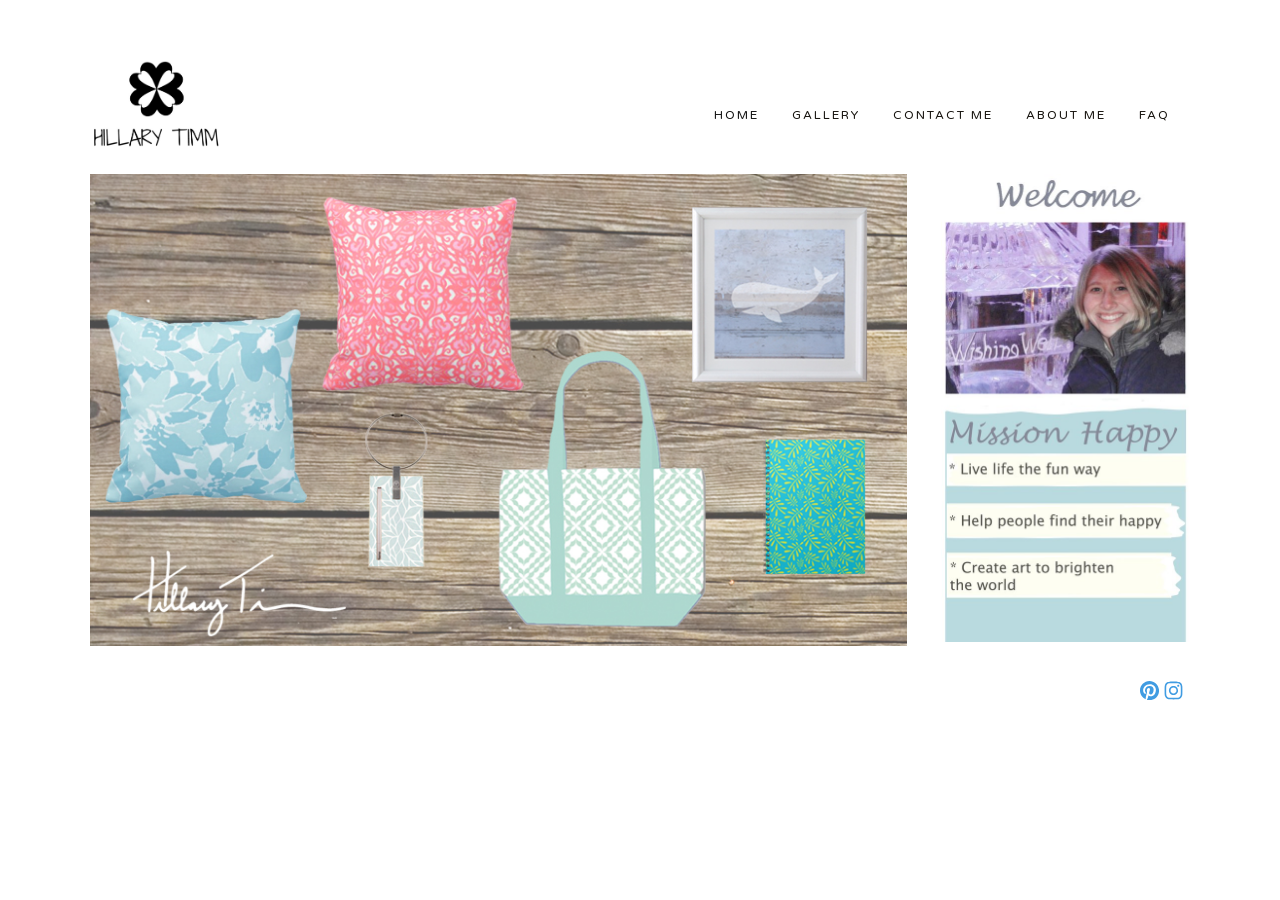
==== commit c8bbf70b: "Update index.html" ====
--- a/index.html
+++ b/index.html
@@ -2,7 +2,6 @@
 <html xmlns:og="http://opengraphprotocol.org/schema/" xmlns:fb="http://www.facebook.com/2008/fbml" lang="en-US" >
 
 <head>
-  <base href="/hillarytimm-website/hillarytimm.com/">
   <meta http-equiv="X-UA-Compatible" content="IE=edge,chrome=1">
   
   <meta name="viewport" content="initial-scale=1">
@@ -647,3 +646,4 @@
 </body>
 
 </html>
+
